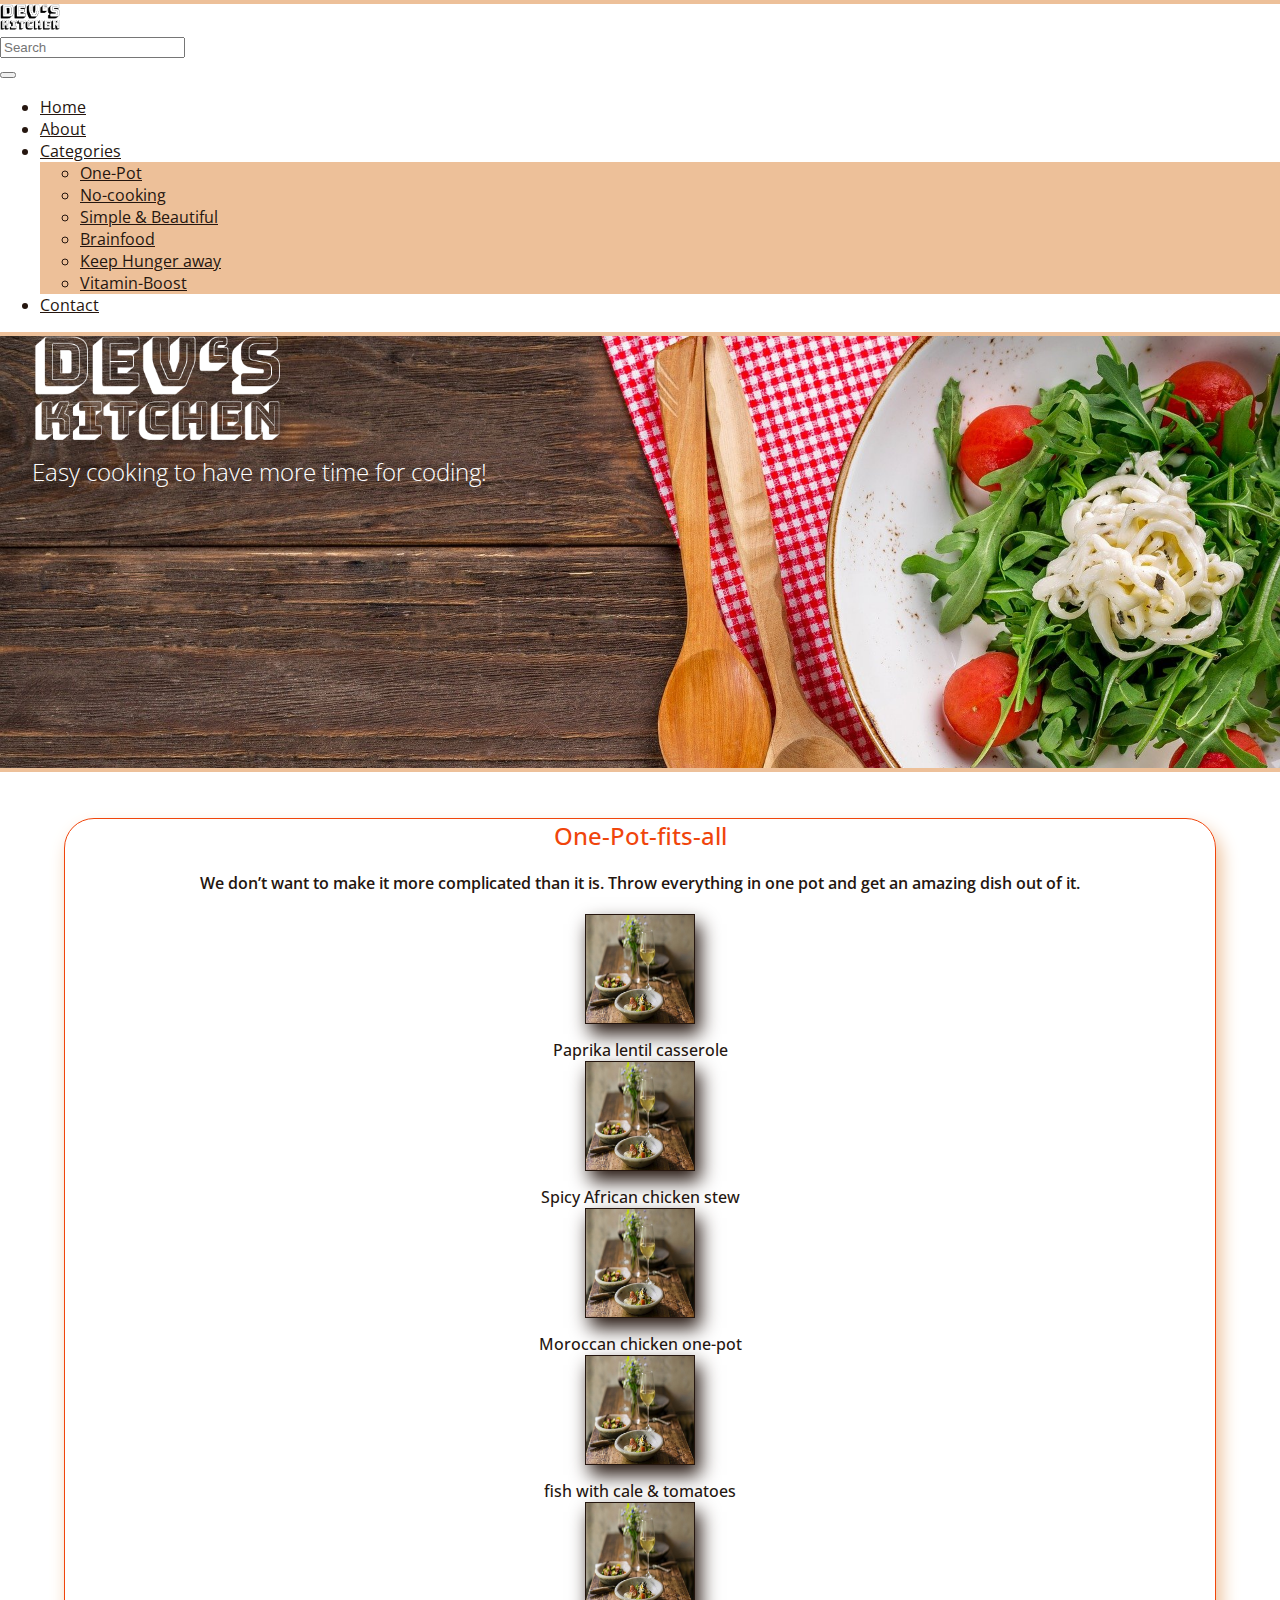
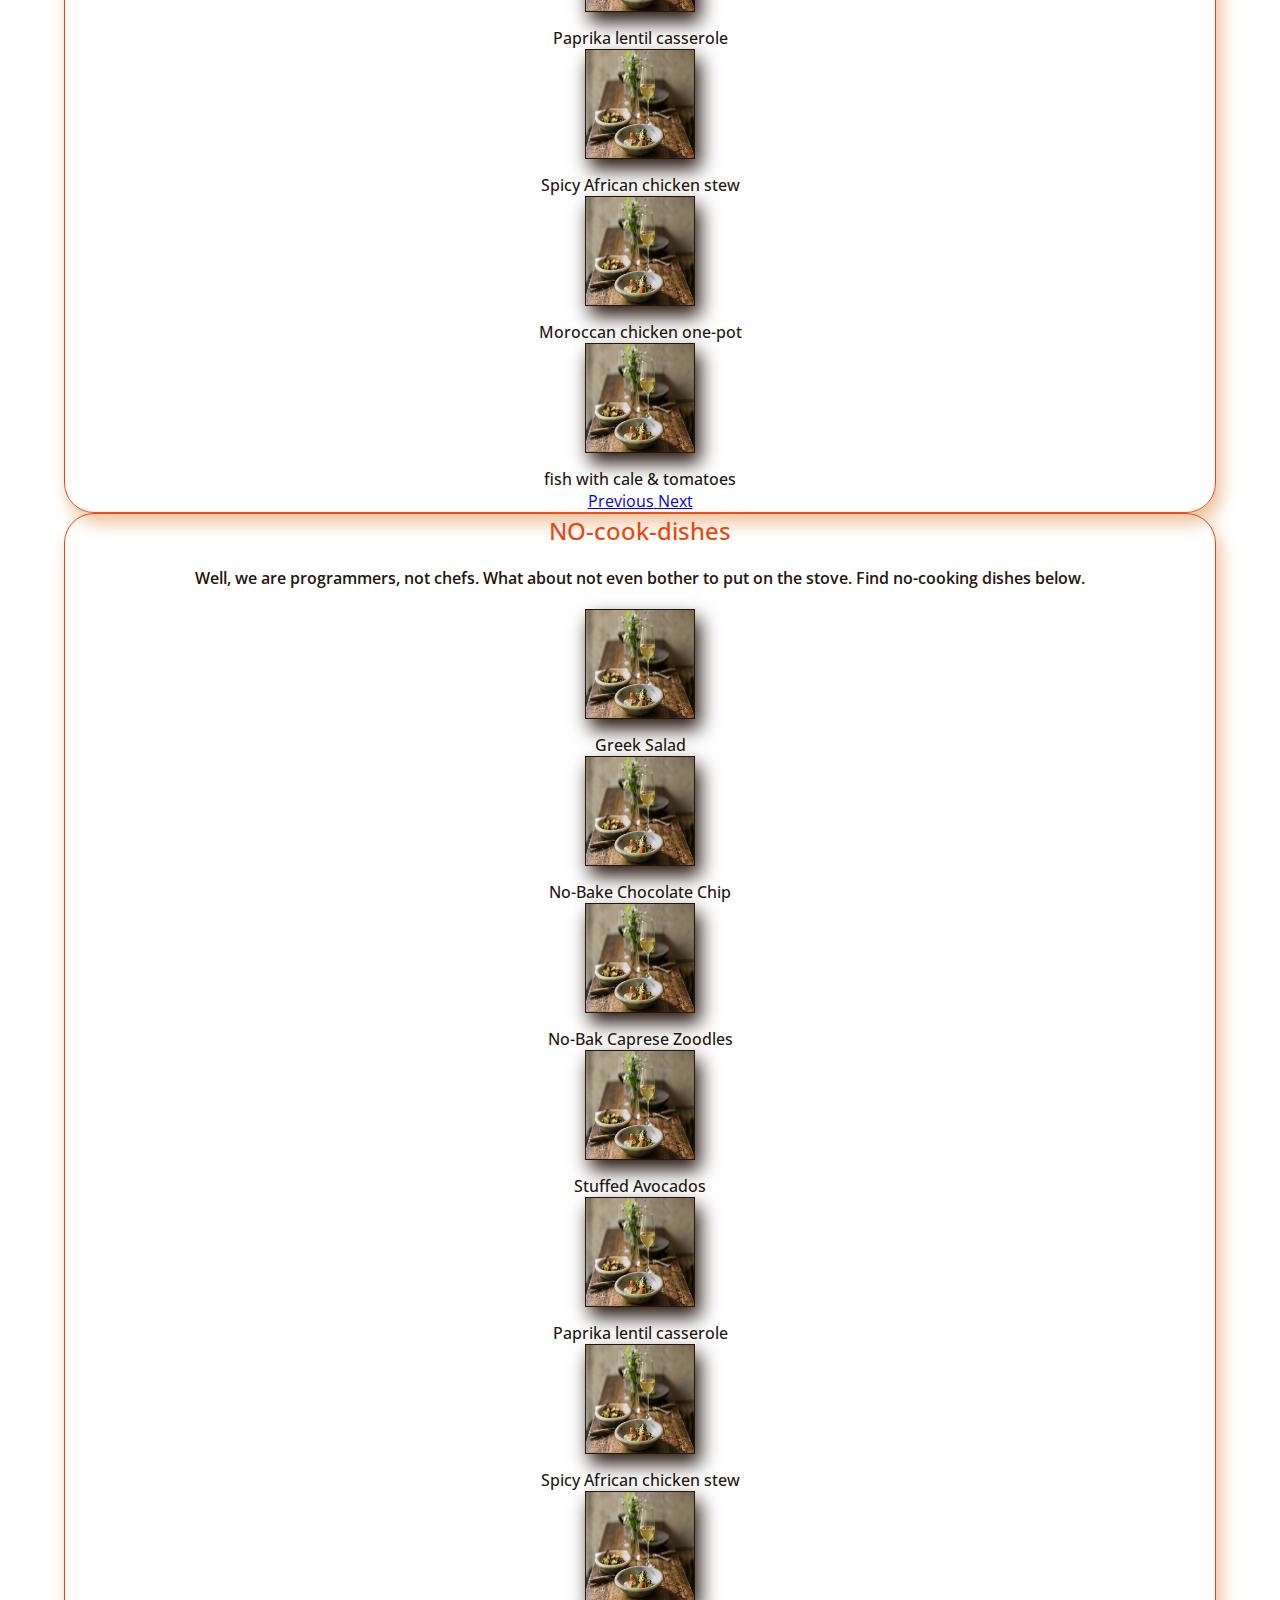
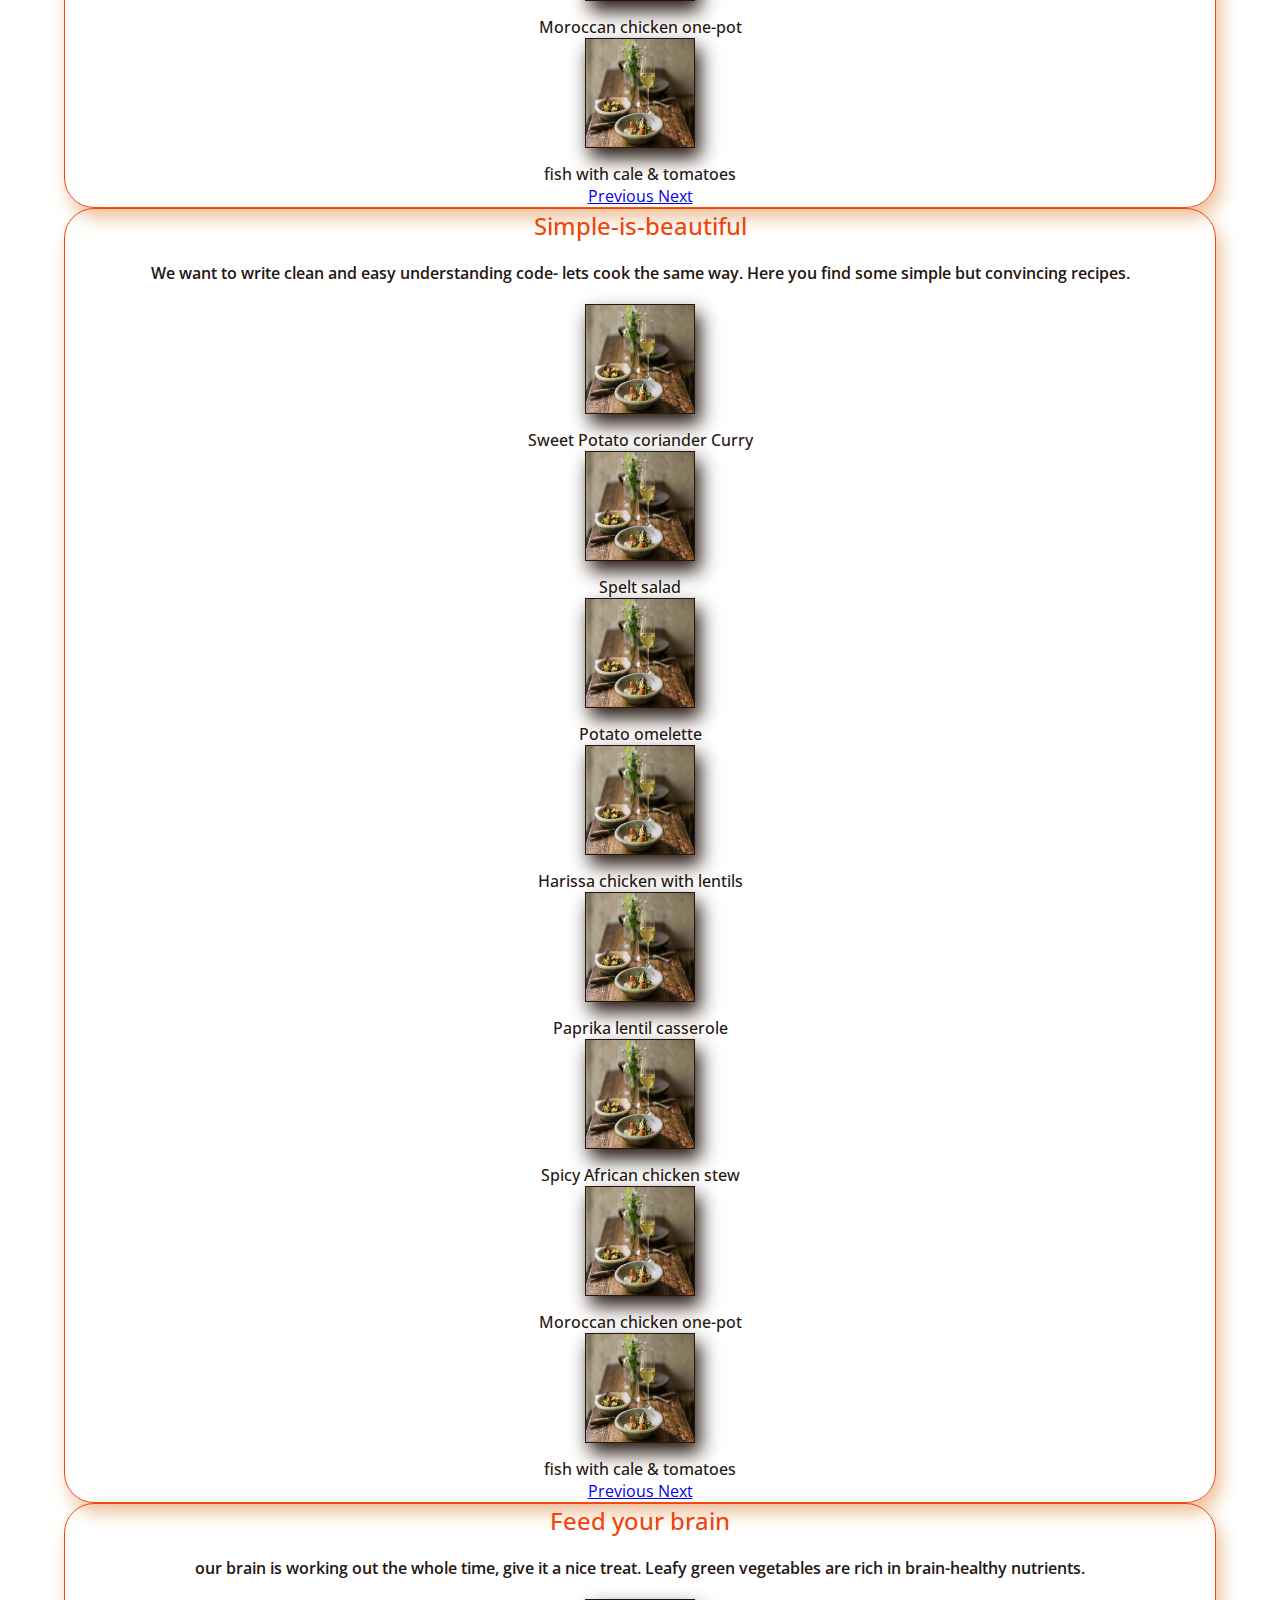
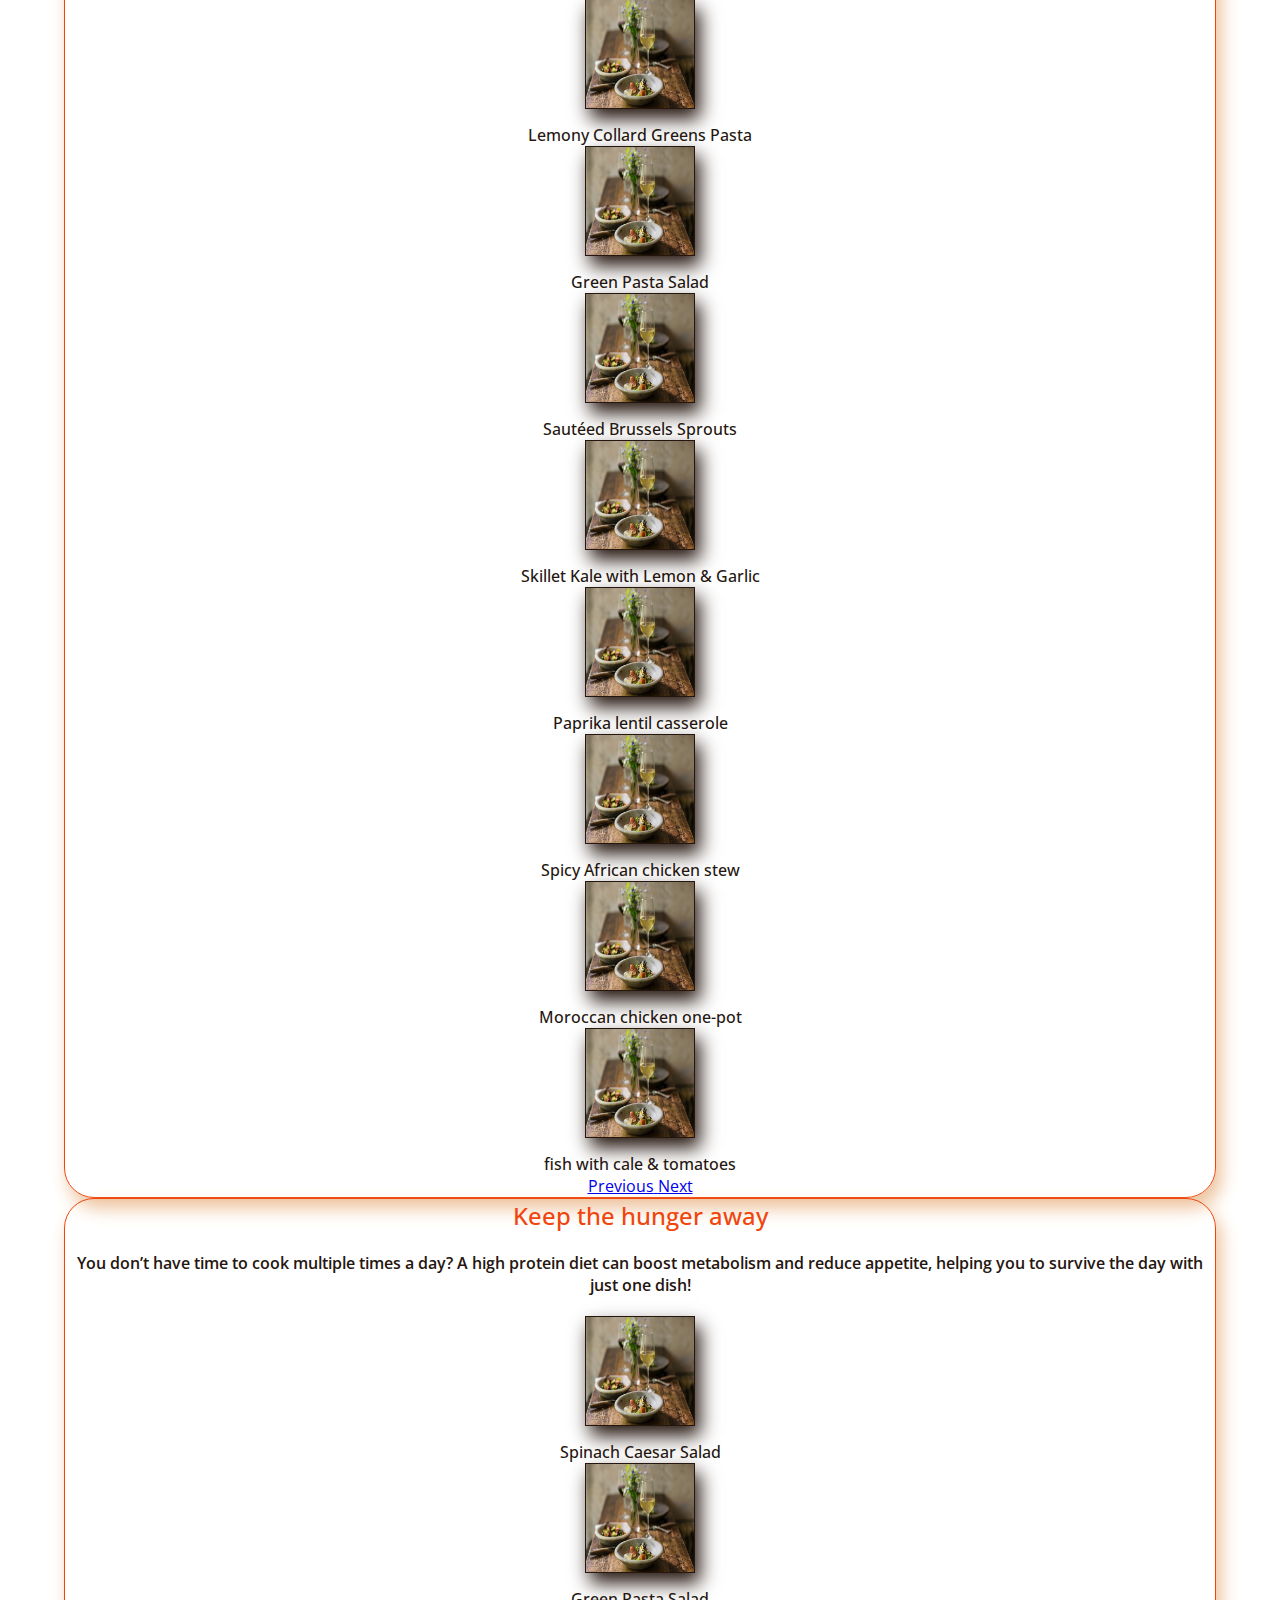
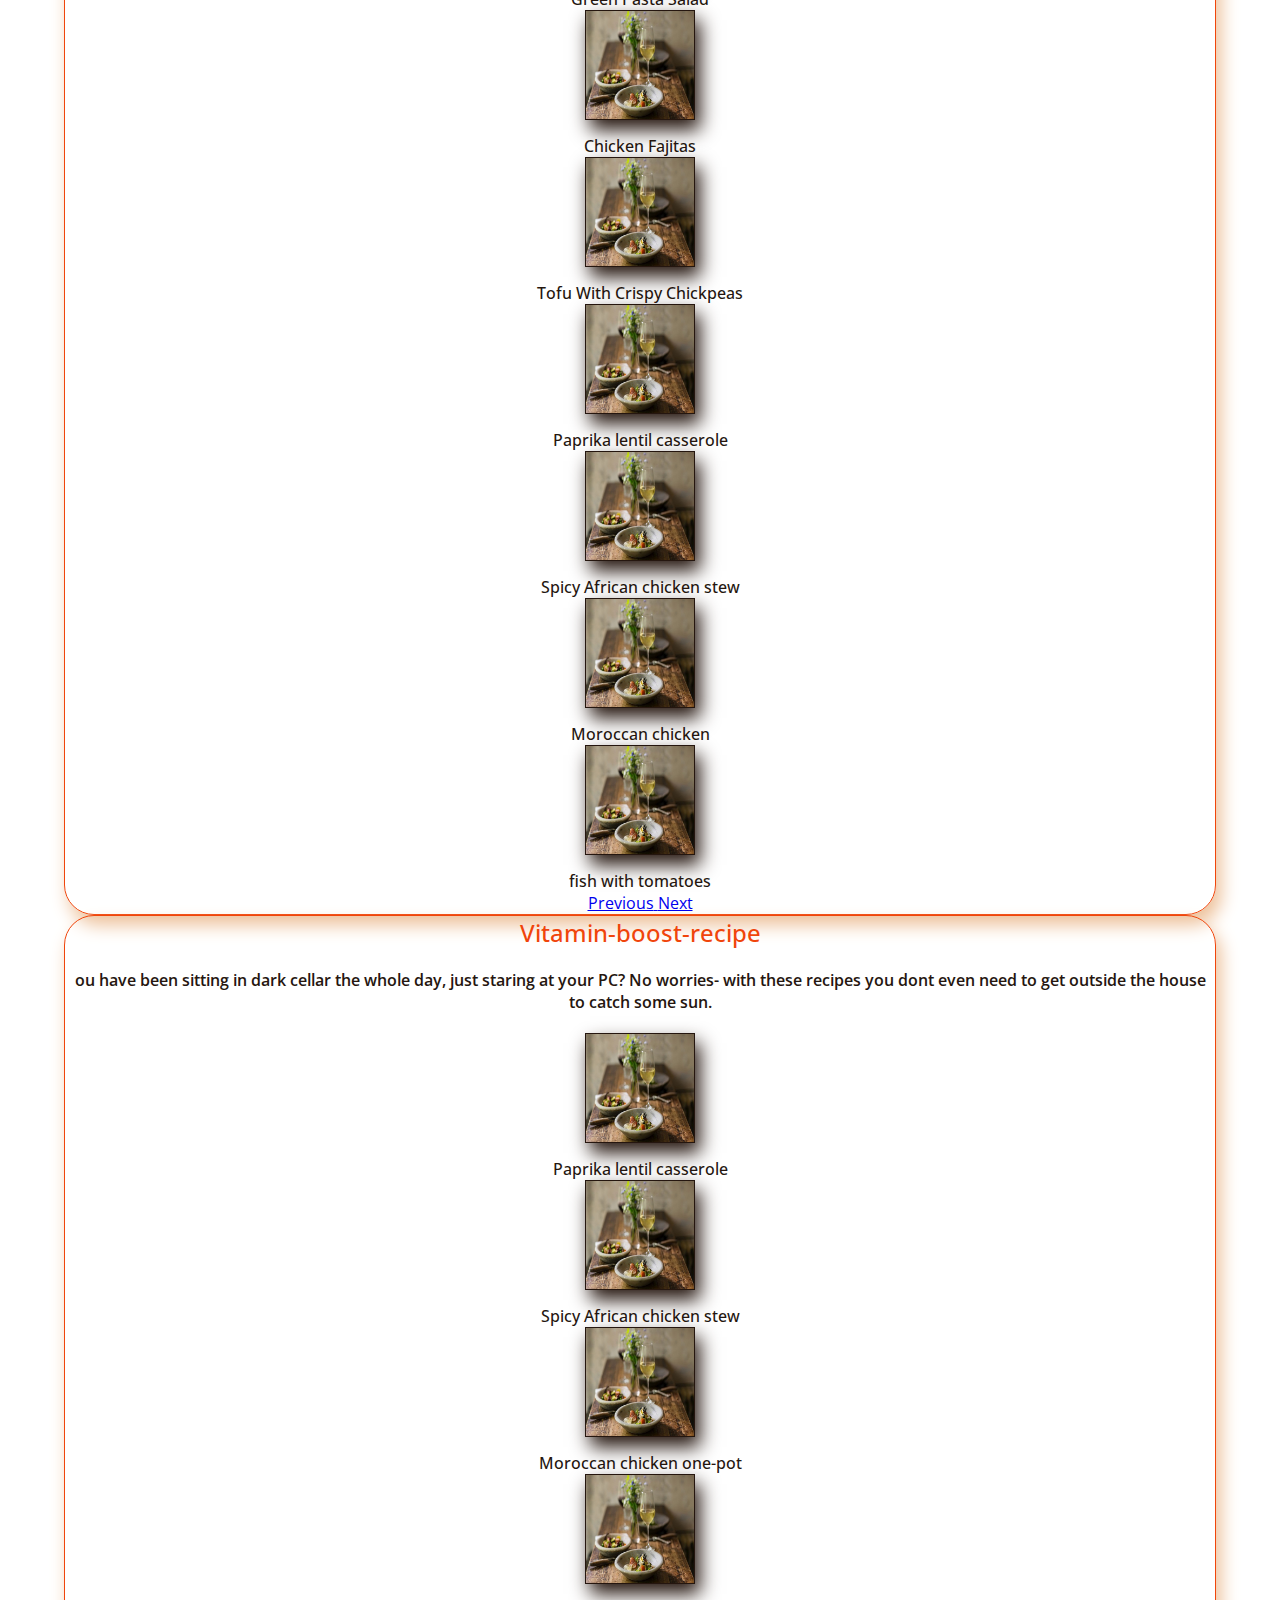
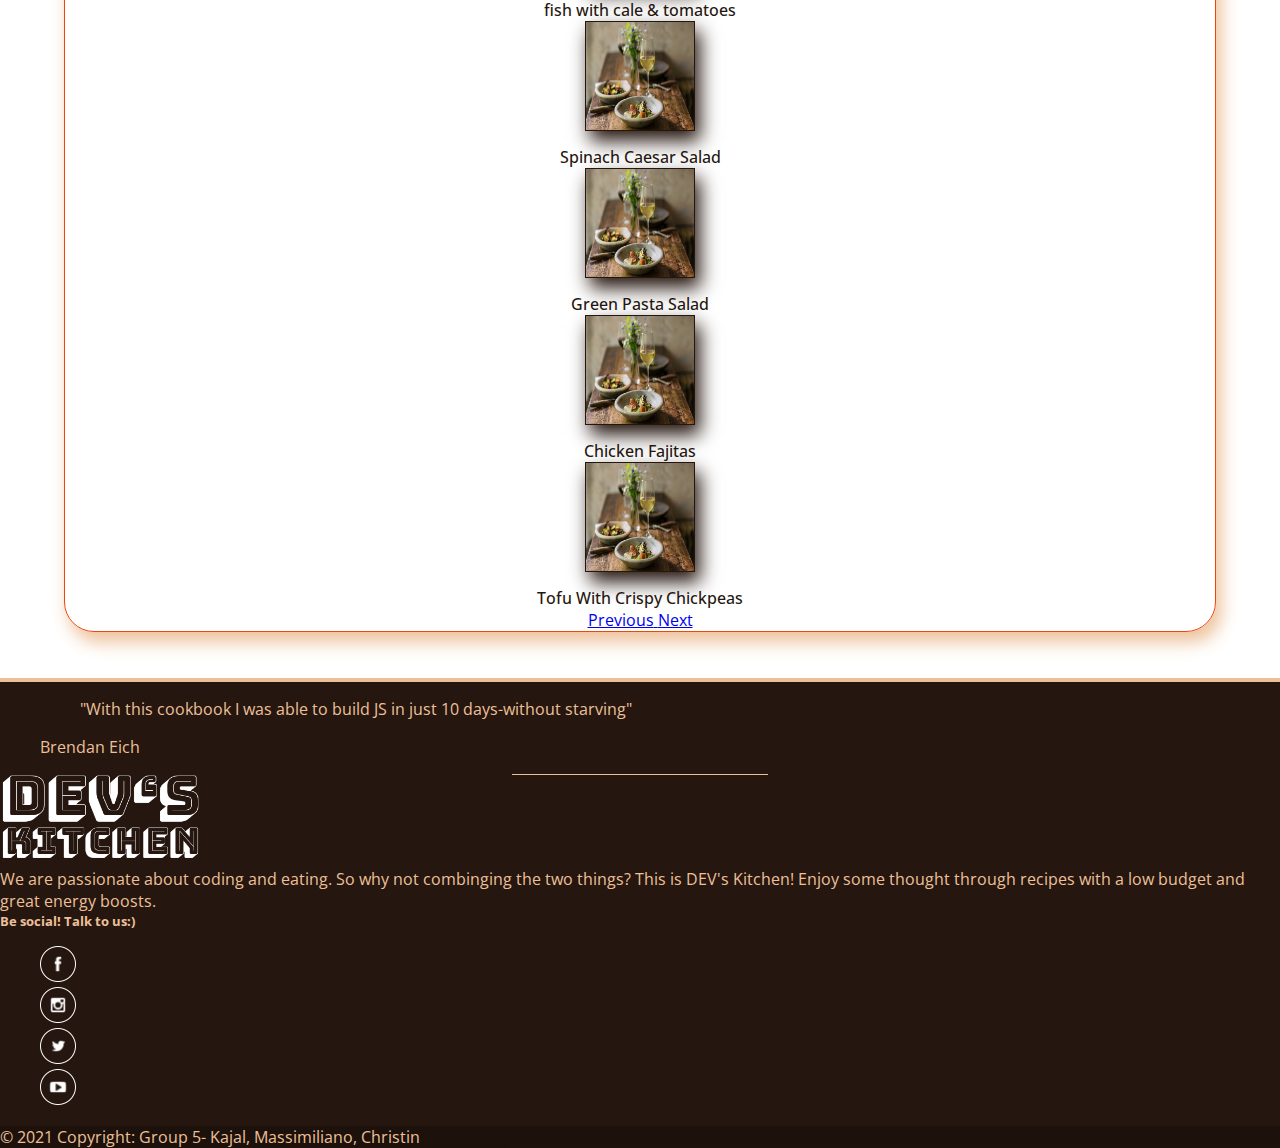
==== index.html @ 637565a8 "improve footer,linked category" ====
<!DOCTYPE html>
<html lang="en">

<head>
  <meta charset="UTF-8" />
  <meta name="viewport" content="width=device-width, initial-scale=1.0, maximum-scale=1.0" />
  <link rel="icon" href="./favicon.ico" />
  <!-- Google font -->
  <link rel="preconnect" href="https://fonts.gstatic.com" />
  <link href="https://fonts.googleapis.com/css2?family=Open+Sans:ital,wght@0,300;0,700;1,400&display=swap"
    rel="stylesheet" />
  <!-- Bootstrap -->
  <link href="https://cdn.jsdelivr.net/npm/bootstrap@5.0.0-beta1/dist/css/bootstrap.min.css" rel="stylesheet"
    integrity="sha384-giJF6kkoqNQ00vy+HMDP7azOuL0xtbfIcaT9wjKHr8RbDVddVHyTfAAsrekwKmP1" crossorigin="anonymous" />
  <link rel="stylesheet" href="style/index.css" />
  <title>Cookbook</title>
</head>

<body>
  <div class="container-fluid g-0">
    <!-- Header-->
    <header>
      <div class="divider"></div>
      <!-- Logo-->

      <nav class="navbar navbar-expand-lg navbar-color d-flex justify-content-between">
        <a class="navbar-brand ms-3" href="#">
          <img src="./img/dev_s_kitchen.png" alt="Logo">
        </a>
        <!-- Searchbar-->
        <form class="d-flex form-width">
          <input class="form-control me-2" type="search" placeholder="Search" aria-label="Search">
        </form>
        <!-- burger menu-->
        <button class="navbar-toggler bg-light" type="button" data-bs-toggle="collapse" data-bs-target="#navbarSupportedContent"
          aria-controls="navbarSupportedContent" aria-expanded="false" aria-label="Toggle navigation">
          <span class="navbar-toggler-icon"></span>
        </button>
        <!-- collapse menu-->
        <div class="collapse navbar-collapse ms-3 nav-justified" id="navbarSupportedContent">
          <ul class="navbar-nav me-auto mb-2 mb-lg-0">
            <li class="nav-item">
              <a class="nav-link active" aria-current="page" href="#">Home</a>
            </li>
            <li class="nav-item">
              <a class="nav-link" href="#">About</a>
            </li>
            <li class="nav-item dropdown">
              <a class="nav-link dropdown-toggle" href="#" id="navbarDropdown" role="button" data-bs-toggle="dropdown"
                aria-expanded="false">
                Categories
              </a>
              <ul class="dropdown-menu" aria-labelledby="navbarDropdown">
                <li><a class="dropdown-item" href="#one-pot">One-Pot</a></li>
                <li><a class="dropdown-item" href="#no-cooking">No-cooking</a></li>
                <li><a class="dropdown-item" href="#simple">Simple & Beautiful</a></li>
                <li><a class="dropdown-item" href="#brainfood">Brainfood</a></li>
                <li><a class="dropdown-item" href="#keephunger">Keep Hunger away</a></li>
                <li><a class="dropdown-item" href="#vitamin">Vitamin-Boost</a></li>
              </ul>
            </li>
            <li class="nav-item">
              <a class="nav-link" href="#">Contact</a>
            </li>
          </ul>
      </nav>


      <div class="divider"></div>
      <!-- Banner-->
      <div class="row banner">
        <div class="col-12">
          <div class="banner-text">
            <h1><img src="./img/DEVsKitchen_white.png" class="mb-3" alt="Logo"></h1>
            <h2>Easy cooking to have more time for coding!</h2>
          </div>
        </div>
      </div>
    </header>
    <div class="divider"></div>

    <!-- main container -->
    <main class="main-container">
      <div class="row gy-4">
        <!-- cetogory One-Pot-fits-all START-->
        <div class="col-lg-4 col-md-6 col-sm-12" >
          <div class="category-container p-3">
            <div class="category-content" id="no-cooking">
              <h2>One-Pot-fits-all</h2>
              <p>
                We don’t want to make it more complicated than it is. Throw everything in one pot and get an amazing
                dish out of it.

              </p>
            </div>
            <div id="carouselExampleDark" class="carousel slide" data-bs-ride="carousel" data-bs-interval="false">
              <div class="carousel-inner">
                <div class="carousel-item active">
                  <div class="recipe-container">
                    <div class="row justify-content-center">
                      <div class="recipe-item col-4 my-3">
                        <a href="recipe-page.html"><img src="img/salad.jpg" class="rounded-circle" alt="salad" /></a>
                        <p>Paprika lentil casserole</p>
                      </div>
                      <div class="recipe-item col-4 my-3">
                        <a href="recipe-page.html"><img src="img/salad.jpg" class="rounded-circle" alt="salad" /></a>
                        <p>Spicy African chicken stew</p>
                      </div>
                    </div>
                    <div class="row justify-content-center">
                      <div class="recipe-item col-4 my-3">
                        <a href="recipe-page.html"><img src="img/salad.jpg" class="rounded-circle" alt="salad" /></a>
                        <p>Moroccan chicken one-pot</p>
                      </div>
                      <div class="recipe-item col-4 my-3">
                        <a href="recipe-page.html"><img src="img/salad.jpg" class="rounded-circle" alt="salad" /></a>
                        <p>fish with cale & tomatoes</p>

                      </div>
                    </div>
                  </div>
                </div>
                <div class="carousel-item">
                  <div class="recipe-container">
                    <div class="row justify-content-center">
                      <div class="recipe-item col-4 my-3">
                        <a href="recipe-page.html"><img src="img/salad.jpg" class="rounded-circle" alt="salad" /></a>
                        <p>Paprika lentil casserole</p>
                      </div>
                      <div class="recipe-item col-4 my-3">
                        <a href="recipe-page.html"><img src="img/salad.jpg" class="rounded-circle" alt="salad" /></a>
                        <p>Spicy African chicken stew</p>
                      </div>
                    </div>
                    <div class="row justify-content-center">
                      <div class="recipe-item col-4 my-3">
                        <a href="recipe-page.html"><img src="img/salad.jpg" class="rounded-circle" alt="salad" /></a>
                        <p>Moroccan chicken one-pot</p>
                      </div>
                      <div class="recipe-item col-4 my-3">
                        <a href="recipe-page.html"><img src="img/salad.jpg" class="rounded-circle" alt="salad" /></a>
                        <p>fish with cale & tomatoes</p>

                      </div>
                    </div>
                  </div>
                </div>

              </div>
              <a class="carousel-control-prev" href="#carouselExampleDark" role="button" data-bs-slide="prev">
                <span class="carousel-control-prev-icon" aria-hidden="true"></span>
                <span class="visually-hidden">Previous</span>
              </a>
              <a class="carousel-control-next" href="#carouselExampleDark" role="button" data-bs-slide="next">
                <span class="carousel-control-next-icon" aria-hidden="true"></span>
                <span class="visually-hidden">Next</span>
              </a>
            </div>
          </div>
        </div>
        <!-- cetogory END -->

        <!-- cetogory NO-cook-dishes START-->
        <div class="col-lg-4 col-md-6 col-sm-12">
          <div class="category-container p-3">
            <div class="category-content" id="no-cooking">
              <h2>NO-cook-dishes</h2>
              <p>
                Well, we are programmers, not chefs. What about not even bother to put on the stove. Find no-cooking dishes below.

              </p>
            </div>
            <div id="carouselExampleDark2" class="carousel slide" data-bs-ride="carousel" data-bs-interval="false">
              <div class="carousel-inner">
                <div class="carousel-item active">
                  <div class="recipe-container">
                    <div class="row justify-content-center">
                      <div class="recipe-item col-4 my-3">
                        <a href="recipe-page.html"><img src="img/salad.jpg" class="rounded-circle" alt="salad" /></a>
                        <p>Greek Salad</p>
                      </div>
                      <div class="recipe-item col-4 my-3">
                        <a href="recipe-page.html"><img src="img/salad.jpg" class="rounded-circle" alt="salad" /></a>
                        <p> No-Bake Chocolate Chip</p>
                      </div>
                    </div>
                    <div class="row justify-content-center">
                      <div class="recipe-item col-4 my-3">
                        <a href="recipe-page.html"><img src="img/salad.jpg" class="rounded-circle" alt="salad" /></a>
                        <p>No-Bak  Caprese Zoodles</p>
                      </div>
                      <div class="recipe-item col-4 my-3">
                        <a href="recipe-page.html"><img src="img/salad.jpg" class="rounded-circle" alt="salad" /></a>
                        <p>Stuffed Avocados</p>
                      </div>
                    </div>
                  </div>
                </div>
                <div class="carousel-item">
                  <div class="recipe-container">
                    <div class="row justify-content-center">
                      <div class="recipe-item col-4 my-3">
                        <a href="recipe-page.html"><img src="img/salad.jpg" class="rounded-circle" alt="salad" /></a>
                        <p>Paprika lentil casserole</p>
                      </div>
                      <div class="recipe-item col-4 my-3">
                        <a href="recipe-page.html"><img src="img/salad.jpg" class="rounded-circle" alt="salad" /></a>
                        <p>Spicy African chicken stew</p>
                      </div>
                    </div>
                    <div class="row justify-content-center">
                      <div class="recipe-item col-4 my-3">
                        <a href="recipe-page.html"><img src="img/salad.jpg" class="rounded-circle" alt="salad" /></a>
                        <p>Moroccan chicken one-pot</p>
                      </div>
                      <div class="recipe-item col-4 my-3">
                        <a href="recipe-page.html"><img src="img/salad.jpg" class="rounded-circle" alt="salad" /></a>
                        <p>fish with cale & tomatoes</p>
                      </div>
                    </div>
                  </div>
                </div>

              </div>
              <a class="carousel-control-prev" href="#carouselExampleDark2" role="button" data-bs-slide="prev">
                <span class="carousel-control-prev-icon" aria-hidden="true"></span>
                <span class="visually-hidden">Previous</span>
              </a>
              <a class="carousel-control-next" href="#carouselExampleDark2" role="button" data-bs-slide="next">
                <span class="carousel-control-next-icon" aria-hidden="true"></span>
                <span class="visually-hidden">Next</span>
              </a>
            </div>
          </div>
        </div>
        <!-- cetogory END -->

        <!-- cetogory Simple-is-beautiful START -->
        <div class="col-lg-4 col-md-6 col-sm-12">
          <div class="category-container p-3">
            <div class="category-content" id="simple">
              <h2>Simple-is-beautiful</h2>
              <p>
                We want to write clean and easy understanding code- lets cook the same way. Here you find some simple but convincing recipes.
              </p>
            </div>
            <div id="carouselExampleDark3" class="carousel slide" data-bs-ride="carousel" data-bs-interval="false">
              <div class="carousel-inner">
                <div class="carousel-item active">
                  <div class="recipe-container">
                    <div class="row justify-content-center">
                      <div class="recipe-item col-4 my-3">
                        <a href="recipe-page.html"><img src="img/salad.jpg" class="rounded-circle" alt="salad" /></a>
                        <p>Sweet Potato coriander Curry</p>
                      </div>
                      <div class="recipe-item col-4 my-3">
                        <a href="recipe-page.html"><img src="img/salad.jpg" class="rounded-circle" alt="salad" /></a>
                        <p>Spelt salad</p>
                      </div>
                    </div>
                    <div class="row justify-content-center">
                      <div class="recipe-item col-4 my-3">
                        <a href="recipe-page.html"><img src="img/salad.jpg" class="rounded-circle" alt="salad" /></a>
                        <p>Potato omelette</p>
                      </div>
                      <div class="recipe-item col-4 my-3">
                        <a href="recipe-page.html"><img src="img/salad.jpg" class="rounded-circle" alt="salad" /></a>
                        <p>Harissa chicken with lentils</p>
                      </div>
                    </div>
                  </div>
                </div>
                <div class="carousel-item">
                  <div class="recipe-container">
                    <div class="row justify-content-center">
                      <div class="recipe-item col-4 my-3">
                        <a href="recipe-page.html"><img src="img/salad.jpg" class="rounded-circle" alt="salad" /></a>
                        <p>Paprika lentil casserole</p>
                      </div>
                      <div class="recipe-item col-4 my-3">
                        <a href="recipe-page.html"><img src="img/salad.jpg" class="rounded-circle" alt="salad" /></a>
                        <p>Spicy African chicken stew</p>
                      </div>
                    </div>
                    <div class="row justify-content-center">
                      <div class="recipe-item col-4 my-3">
                        <a href="recipe-page.html"><img src="img/salad.jpg" class="rounded-circle" alt="salad" /></a>
                        <p>Moroccan chicken one-pot</p>
                      </div>
                      <div class="recipe-item col-4 my-3">
                        <a href="recipe-page.html"><img src="img/salad.jpg" class="rounded-circle" alt="salad" /></a>
                        <p>fish with cale & tomatoes</p>
                      </div>
                    </div>
                  </div>
                </div>
                
              </div>
              <a class="carousel-control-prev" href="#carouselExampleDark3" role="button" data-bs-slide="prev">
                <span class="carousel-control-prev-icon" aria-hidden="true"></span>
                <span class="visually-hidden">Previous</span>
              </a>
              <a class="carousel-control-next" href="#carouselExampleDark3" role="button" data-bs-slide="next">
                <span class="carousel-control-next-icon" aria-hidden="true"></span>
                <span class="visually-hidden">Next</span>
              </a>
            </div>
          </div>
        </div>
        <!-- cetogory END -->

        <!-- cetogory Feed your brain START -->
        <div class="col-lg-4 col-md-6 col-sm-12">
          <div class="category-container p-3">
            <div class="category-content" id="brainfood">
              <h2>Feed your brain</h2>
              <p>
                our brain is working out the whole time, give it a nice treat. Leafy green vegetables are rich in brain-healthy nutrients.
              </p>
            </div>
            <div id="carouselExampleDark4" class="carousel slide" data-bs-ride="carousel" data-bs-interval="false">
              <div class="carousel-inner">
                <div class="carousel-item active">
                  <div class="recipe-container">
                    <div class="row justify-content-center">
                      <div class="recipe-item col-4 my-3">
                        <a href="recipe-page.html"><img src="img/salad.jpg" class="rounded-circle" alt="salad" /></a>
                        <p>Lemony Collard Greens Pasta</p>
                      </div>
                      <div class="recipe-item col-4 my-3">
                        <a href="recipe-page.html"><img src="img/salad.jpg" class="rounded-circle" alt="salad" /></a>
                        <p>Green  Pasta Salad</p>
                      </div>
                    </div>
                    <div class="row justify-content-center">
                      <div class="recipe-item col-4 my-3">
                        <a href="recipe-page.html"><img src="img/salad.jpg" class="rounded-circle" alt="salad" /></a>
                        <p>Sautéed Brussels Sprouts </p>
                      </div>
                      <div class="recipe-item col-4 my-3">
                        <a href="recipe-page.html"><img src="img/salad.jpg" class="rounded-circle" alt="salad" /></a>
                        <p>Skillet Kale with Lemon & Garlic</p>
                      </div>
                    </div>
                  </div>
                </div>
                <div class="carousel-item">
                  <div class="recipe-container">
                    <div class="row justify-content-center">
                      <div class="recipe-item col-4 my-3">
                        <a href="recipe-page.html"><img src="img/salad.jpg" class="rounded-circle" alt="salad" /></a>
                        <p>Paprika lentil casserole</p>
                      </div>
                      <div class="recipe-item col-4 my-3">
                        <a href="recipe-page.html"><img src="img/salad.jpg" class="rounded-circle" alt="salad" /></a>
                        <p>Spicy African chicken stew</p>
                      </div>
                    </div>
                    <div class="row justify-content-center">
                      <div class="recipe-item col-4 my-3">
                        <a href="recipe-page.html"><img src="img/salad.jpg" class="rounded-circle" alt="salad" /></a>
                        <p>Moroccan chicken one-pot</p>
                      </div>
                      <div class="recipe-item col-4 my-3">
                        <a href="recipe-page.html"><img src="img/salad.jpg" class="rounded-circle" alt="salad" /></a>
                        <p>fish with cale & tomatoes</p>
                      </div>
                    </div>
                  </div>
                </div>
                
              </div>
              <a class="carousel-control-prev" href="#carouselExampleDark4" role="button" data-bs-slide="prev">
                <span class="carousel-control-prev-icon" aria-hidden="true"></span>
                <span class="visually-hidden">Previous</span>
              </a>
              <a class="carousel-control-next" href="#carouselExampleDark4" role="button" data-bs-slide="next">
                <span class="carousel-control-next-icon" aria-hidden="true"></span>
                <span class="visually-hidden">Next</span>
              </a>
            </div>
          </div>
        </div>
        <!-- cetogory END -->

        <!-- cetogory Keep the hunger away START -->
        <div class="col-lg-4 col-md-6 col-sm-12">
          <div class="category-container p-3">
            <div class="category-content" id="keephunger">
              <h2> Keep the hunger away</h2>
              <p>
                You don’t have time to cook multiple times a day? A high protein diet can boost metabolism and reduce appetite, helping you to survive the day with just one dish!
              </p>
            </div>
            <div id="carouselExampleDark5" class="carousel slide" data-bs-ride="carousel" data-bs-interval="false">
              <div class="carousel-inner">
                <div class="carousel-item active">
                  <div class="recipe-container">
                    <div class="row justify-content-center">
                      <div class="recipe-item col-4 my-3">
                        <a href="recipe-page.html"><img src="img/salad.jpg" class="rounded-circle" alt="salad" /></a>
                        <p>Spinach Caesar Salad</p>
                      </div>
                      <div class="recipe-item col-4 my-3">
                        <a href="recipe-page.html"><img src="img/salad.jpg" class="rounded-circle" alt="salad" /></a>
                        <p>Green Pasta Salad</p>
                      </div>
                    </div>
                    <div class="row justify-content-center">
                      <div class="recipe-item col-4 my-3">
                        <a href="recipe-page.html"><img src="img/salad.jpg" class="rounded-circle" alt="salad" /></a>
                        <p>Chicken Fajitas</p>
                      </div>
                      <div class="recipe-item col-4 my-3">
                        <a href="recipe-page.html"><img src="img/salad.jpg" class="rounded-circle" alt="salad" /></a>
                        <p>Tofu With Crispy Chickpeas</p>
                      </div>
                    </div>
                  </div>
                </div>
                <div class="carousel-item">
                  <div class="recipe-container">
                    <div class="row justify-content-center">
                      <div class="recipe-item col-4 my-3">
                        <a href="recipe-page.html"><img src="img/salad.jpg" class="rounded-circle" alt="salad" /></a>
                        <p>Paprika lentil casserole</p>
                      </div>
                      <div class="recipe-item col-4 my-3">
                        <a href="recipe-page.html"><img src="img/salad.jpg" class="rounded-circle" alt="salad" /></a>
                        <p>Spicy African chicken stew</p>
                      </div>
                    </div>
                    <div class="row justify-content-center">
                      <div class="recipe-item col-4 my-3">
                        <a href="recipe-page.html"><img src="img/salad.jpg" class="rounded-circle" alt="salad" /></a>
                        <p>Moroccan chicken</p>
                      </div>
                      <div class="recipe-item col-4 my-3">
                        <a href="recipe-page.html"><img src="img/salad.jpg" class="rounded-circle" alt="salad" /></a>
                        <p>fish with tomatoes</p>
                      </div>
                    </div>
                  </div>
                </div>
                
              </div>
              <a class="carousel-control-prev" href="#carouselExampleDark5" role="button" data-bs-slide="prev">
                <span class="carousel-control-prev-icon" aria-hidden="true"></span>
                <span class="visually-hidden">Previous</span>
              </a>
              <a class="carousel-control-next" href="#carouselExampleDark5" role="button" data-bs-slide="next">
                <span class="carousel-control-next-icon" aria-hidden="true"></span>
                <span class="visually-hidden">Next</span>
              </a>
            </div>
          </div>
        </div>
        <!-- cetogory END -->

        <!-- cetogory Keep the hunger away START -->
        <div class="col-lg-4 col-md-6 col-sm-12">
          <div class="category-container p-3">
            <div class="category-content" id="vitamin">
              <h2>Vitamin-boost-recipe</h2>
              <p>
                ou have been sitting in dark cellar the whole day, just staring at your PC? No worries- with these recipes you dont even need to get outside the house to catch some sun.
              </p>
            </div>
            <div id="carouselExampleDark6" class="carousel slide" data-bs-ride="carousel" data-bs-interval="false">
              <div class="carousel-inner">
                <div class="carousel-item active">
                  <div class="recipe-container">
                    <div class="row justify-content-center">
                      <div class="recipe-item col-4 my-3">
                        <a href="recipe-page.html"><img src="img/salad.jpg" class="rounded-circle" alt="salad" /></a>
                        <p>Paprika lentil casserole</p>
                      </div>
                      <div class="recipe-item col-4 my-3">
                        <a href="recipe-page.html"><img src="img/salad.jpg" class="rounded-circle" alt="salad" /></a>
                        <p>Spicy African chicken stew</p>
                      </div>
                    </div>
                    <div class="row justify-content-center">
                      <div class="recipe-item col-4 my-3">
                        <a href="recipe-page.html"><img src="img/salad.jpg" class="rounded-circle" alt="salad" /></a>
                        <p>Moroccan chicken one-pot</p>
                      </div>
                      <div class="recipe-item col-4 my-3">
                        <a href="recipe-page.html"><img src="img/salad.jpg" class="rounded-circle" alt="salad" /></a>
                        <p>fish with cale & tomatoes</p>
                      </div>
                    </div>
                  </div>
                </div>
                <div class="carousel-item ">
                  <div class="recipe-container">
                    <div class="row justify-content-center">
                      <div class="recipe-item col-4 my-3">
                        <a href="recipe-page.html"><img src="img/salad.jpg" class="rounded-circle" alt="salad" /></a>
                        <p>Spinach Caesar Salad</p>
                      </div>
                      <div class="recipe-item col-4 my-3">
                        <a href="recipe-page.html"><img src="img/salad.jpg" class="rounded-circle" alt="salad" /></a>
                        <p>Green Pasta Salad</p>
                      </div>
                    </div>
                    <div class="row justify-content-center">
                      <div class="recipe-item col-4 my-3">
                        <a href="recipe-page.html"><img src="img/salad.jpg" class="rounded-circle" alt="salad" /></a>
                        <p>Chicken Fajitas</p>
                      </div>
                      <div class="recipe-item col-4 my-3">
                        <a href="recipe-page.html"><img src="img/salad.jpg" class="rounded-circle" alt="salad" /></a>
                        <p>Tofu With Crispy Chickpeas</p>
                      </div>
                    </div>
                  </div>
                </div>
                
                
              </div>
              <a class="carousel-control-prev" href="#carouselExampleDark6" role="button" data-bs-slide="prev">
                <span class="carousel-control-prev-icon" aria-hidden="true"></span>
                <span class="visually-hidden">Previous</span>
              </a>
              <a class="carousel-control-next" href="#carouselExampleDark6" role="button" data-bs-slide="next">
                <span class="carousel-control-next-icon" aria-hidden="true"></span>
                <span class="visually-hidden">Next</span>
              </a>
            </div>
          </div>
        </div>
        <!-- cetogory END -->

      </div>

    </main>

    <!-- Footer -->
    <footer class="text-center text-lg-start">
      <div class="divider"></div>
      <!-- Quote figure bootstrap-->
      <figure class="text-center p-4">
        <blockquote class="blockquote">
          <p class="fst-italic ">"With this cookbook I was able to build JS in just 10 days-without starving"</p>
        </blockquote>
        <figcaption>
          Brendan Eich
        </figcaption>
      </figure>
      <div class="divider-short"></div>
      <!-- Grid container -->
      <div class="container p-5">
        <!--Grid row-->
        <div class="row">
          <!--Grid column-->
          <div class="col-lg-4 col-md-12 mb-4 mb-md-4">
            <img class="mb-4" src="./img/DEVsKitchen_white.png" width="200px" alt="">
          </div>
          <!--Grid column-->
          <!--Grid column-->
          <div class="col-lg-4 col-md-12 mb-4 mb-md-4 text-center">
              <p>
              We are passionate about coding and eating. So why not combinging the two things? This is DEV's Kitchen!
              Enjoy some thought through recipes with a low budget and great energy boosts.
            </p>
          </div>
          <!--Grid column-->
          <!--Grid column-->
          <div class="col-lg-4 col-md-12 mb-4 mb-md-0 d-flex flex-column algin-items-center align-items-lg-end">
            <h5 class="text-uppercase mb-4 social-heading">Be social! Talk to us:)</h5>
            <ul class="list-social-media mb-0 d-flex justify-content-center justify-content-lg-start p-0">
              <li>
                <a href="#!" class="text-dark me-2"> <img src="./icons/facebook.png" alt=""></a>
              </li>
              <li>
                <a href="#!" class="text-dark me-2"><img src="./icons/instagram.png" alt=""></a>
              </li>
              <li>
                <a href="#!" class="text-dark me-2"><img src="./icons/twitter.png" alt=""></a>
              </li>
              <li>
                <a href="#!" class="text-dark"><img src="./icons/youtube.png" alt=""></a>
              </li>
            </ul>
          </div>
        </div>
        <!--Grid row-->
      </div>
      <!-- Grid container -->

      <!-- Copyright -->
      <div class="text-center p-3 copyright">
        © 2021 Copyright: Group 5- Kajal, Massimiliano, Christin
      </div>
      <!-- Copyright -->
    </footer>
    <!-- Footer -->
  </div>
  <script src="https://cdn.jsdelivr.net/npm/bootstrap@5.0.0-beta1/dist/js/bootstrap.bundle.min.js"
    integrity="sha384-ygbV9kiqUc6oa4msXn9868pTtWMgiQaeYH7/t7LECLbyPA2x65Kgf80OJFdroafW"
    crossorigin="anonymous"></script>
</body>


</html>
---- style/index.css ----
@import 'category.css';
@import 'recipe-page.css';
@import 'header.css';
@import 'footer.css';

/* css resets */
body {
  margin: 0;
  padding: 0;
  text-rendering: optimizeLegibility;
  font-family: 'Open Sans', sans-serif;
  font-size: 16px;
  color: #25160f;
}

* {
  box-sizing: border-box;
}

h1,
h2,
h3,
h4,
h5,
h6,
p {
  margin: 0;
}
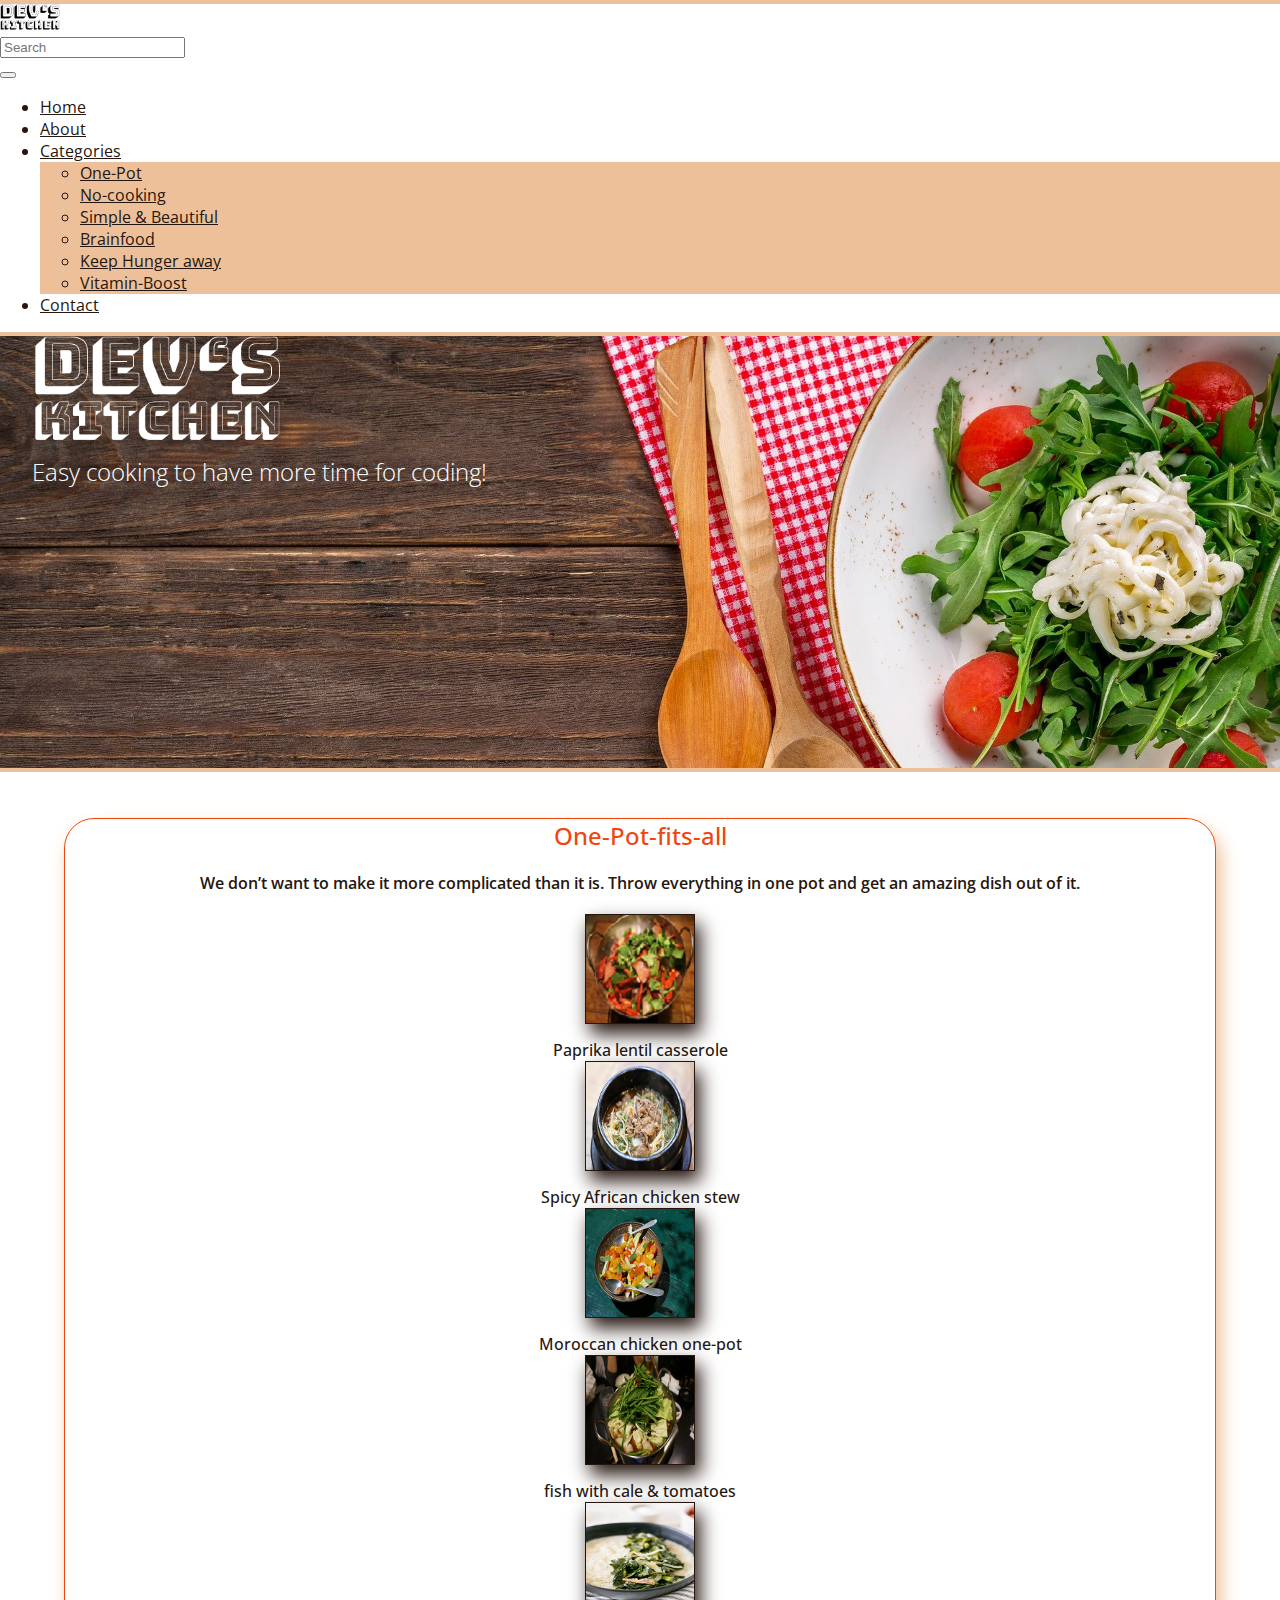
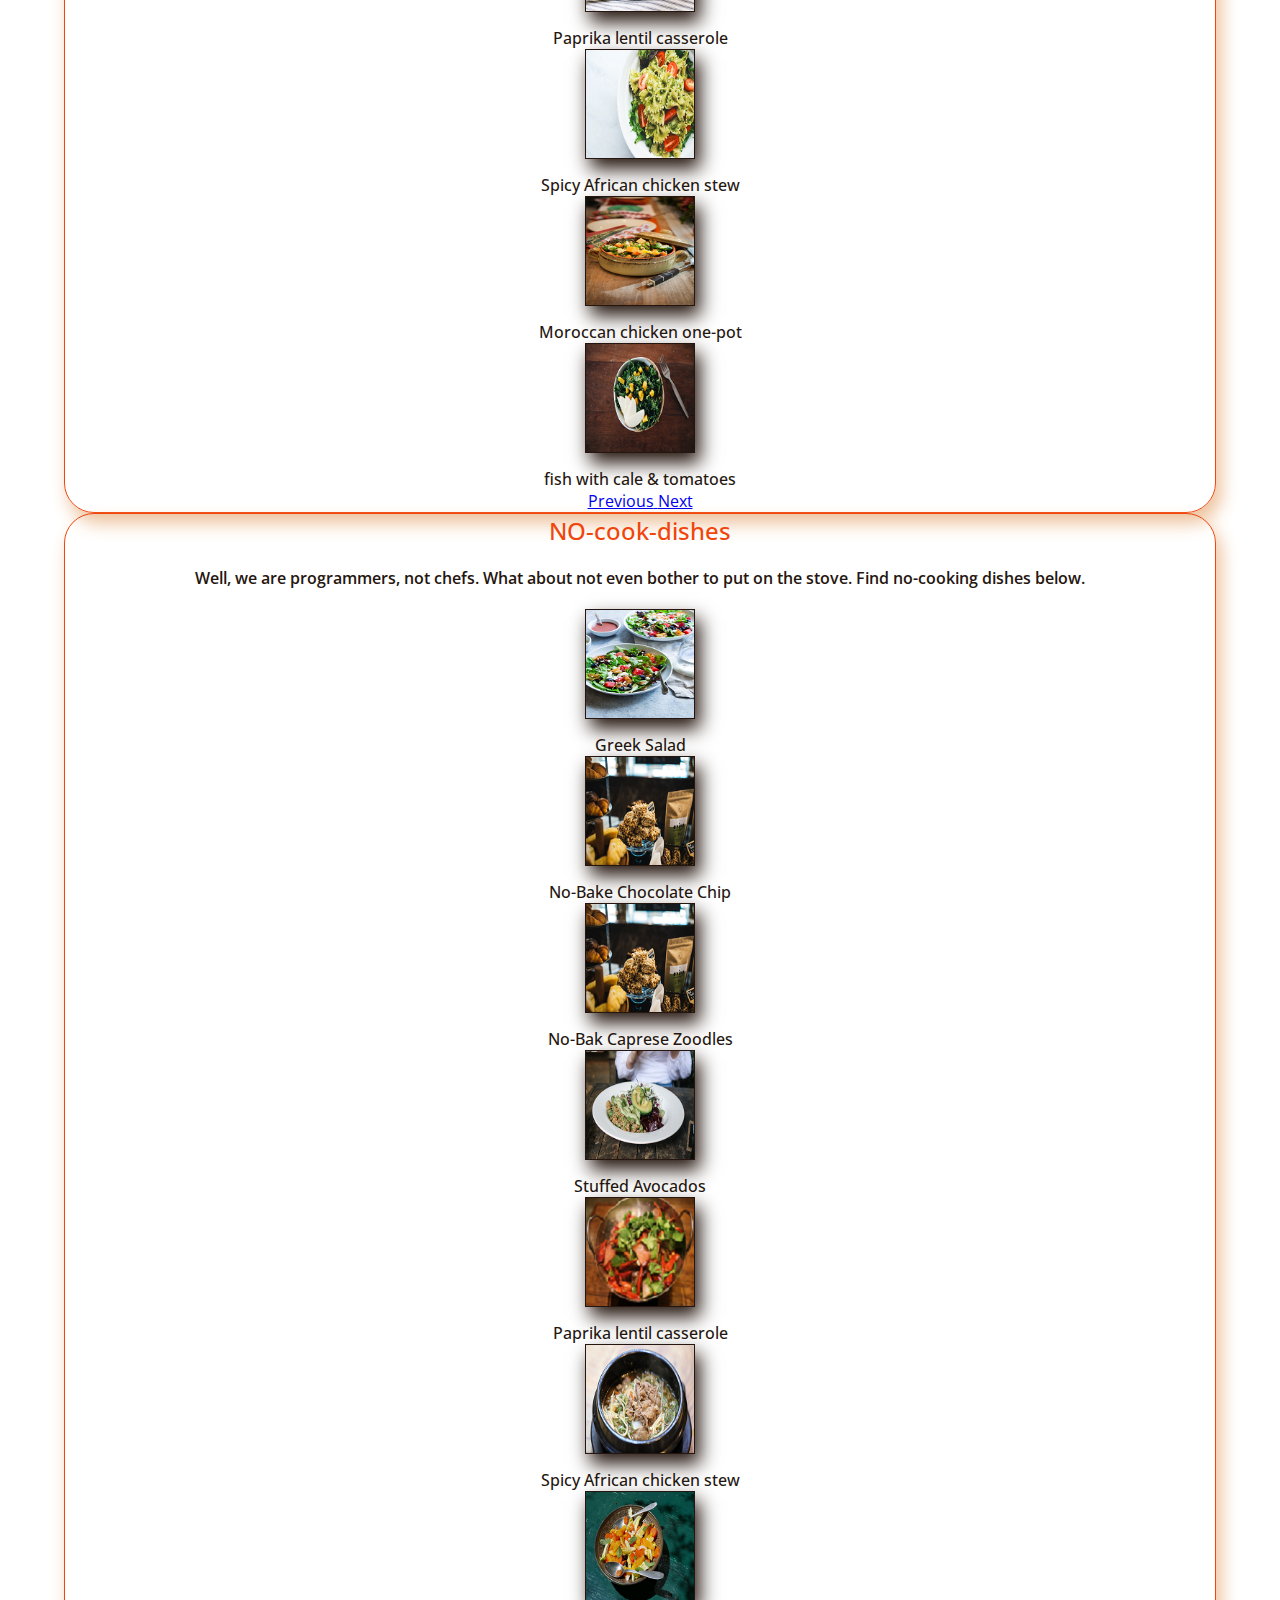
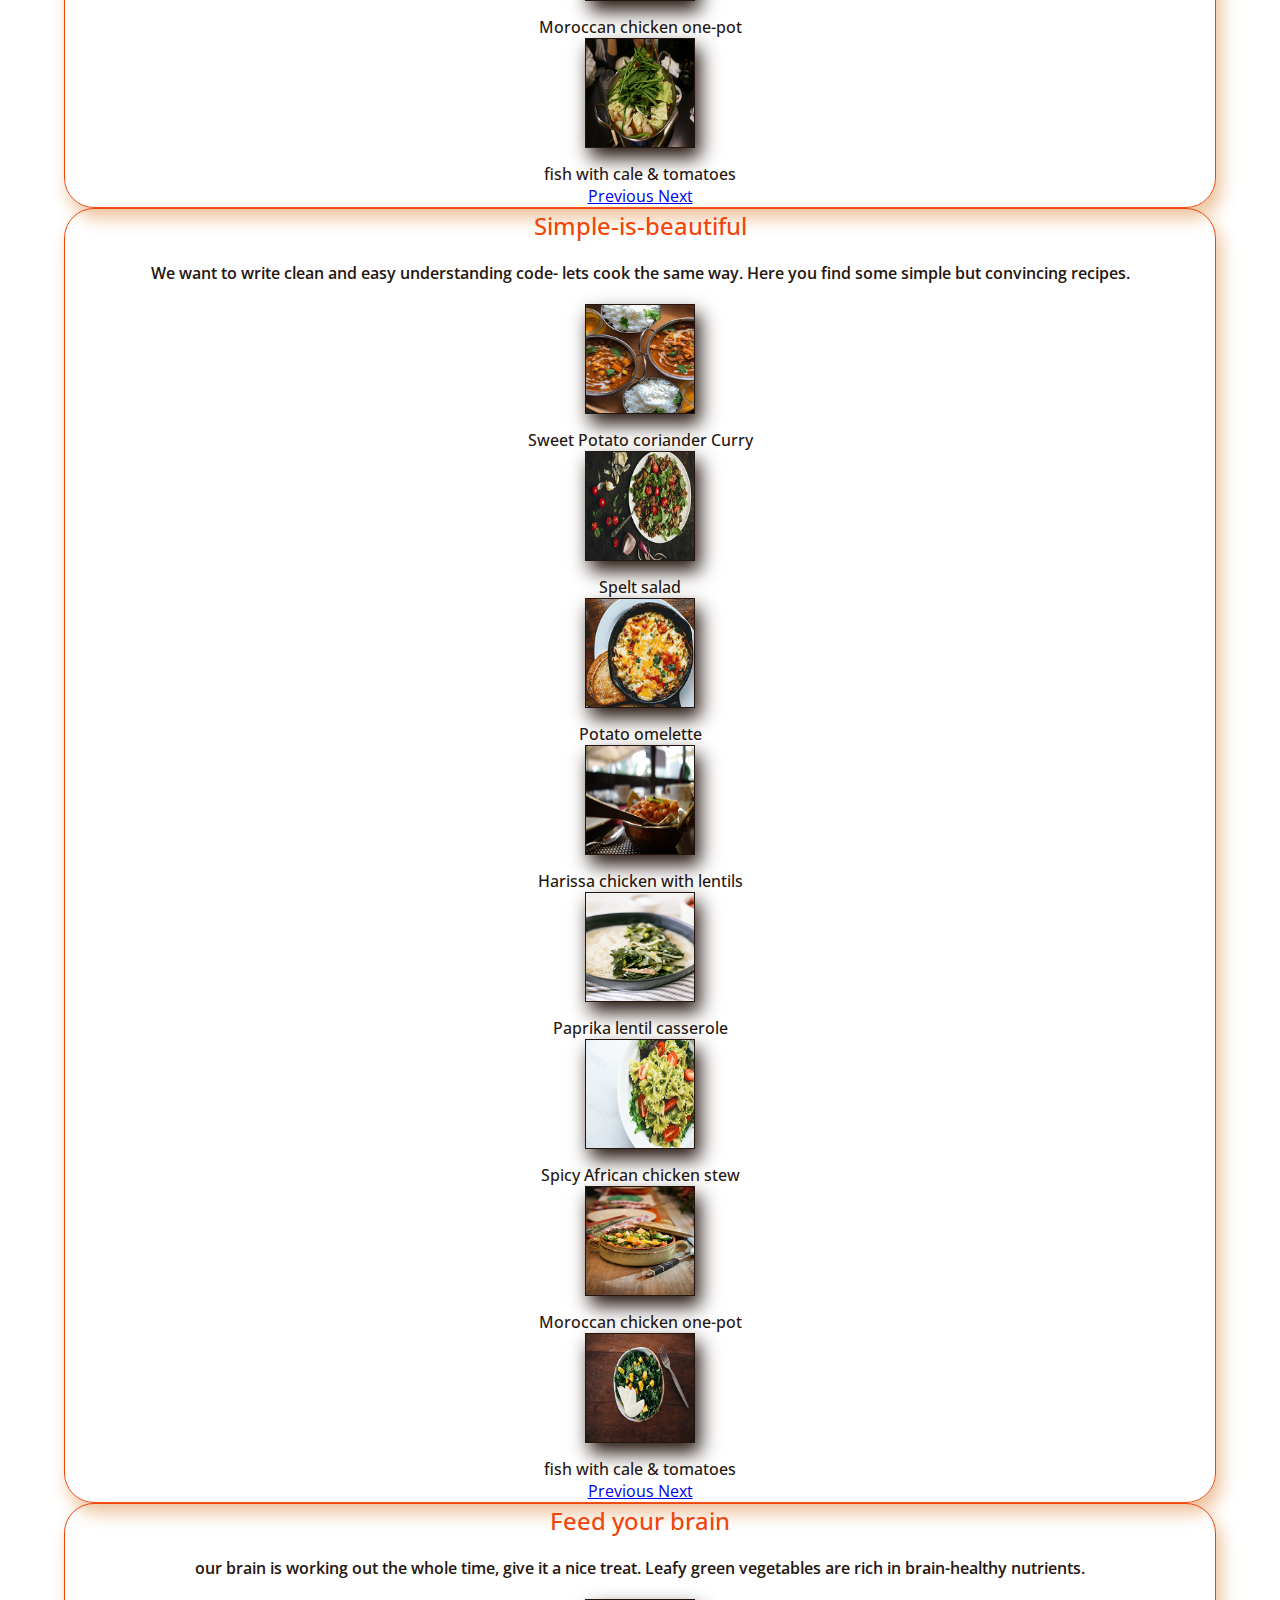
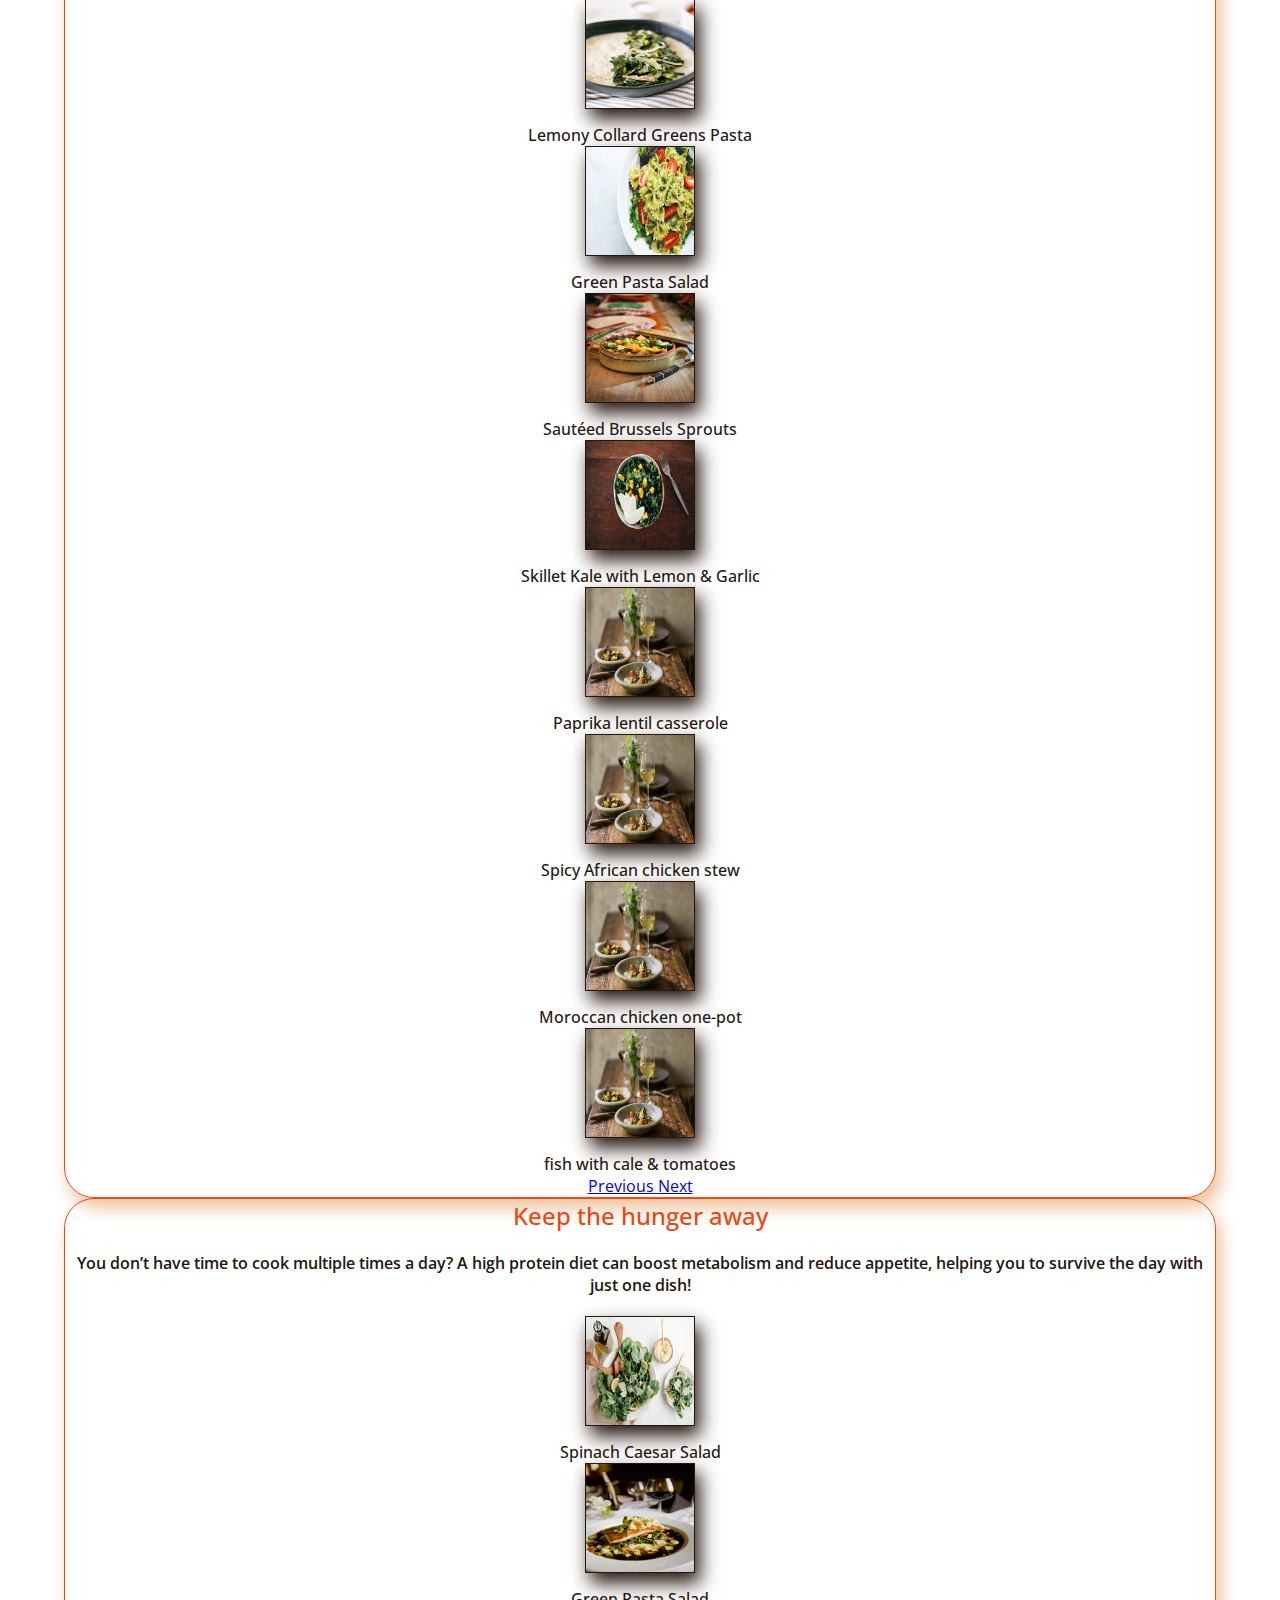
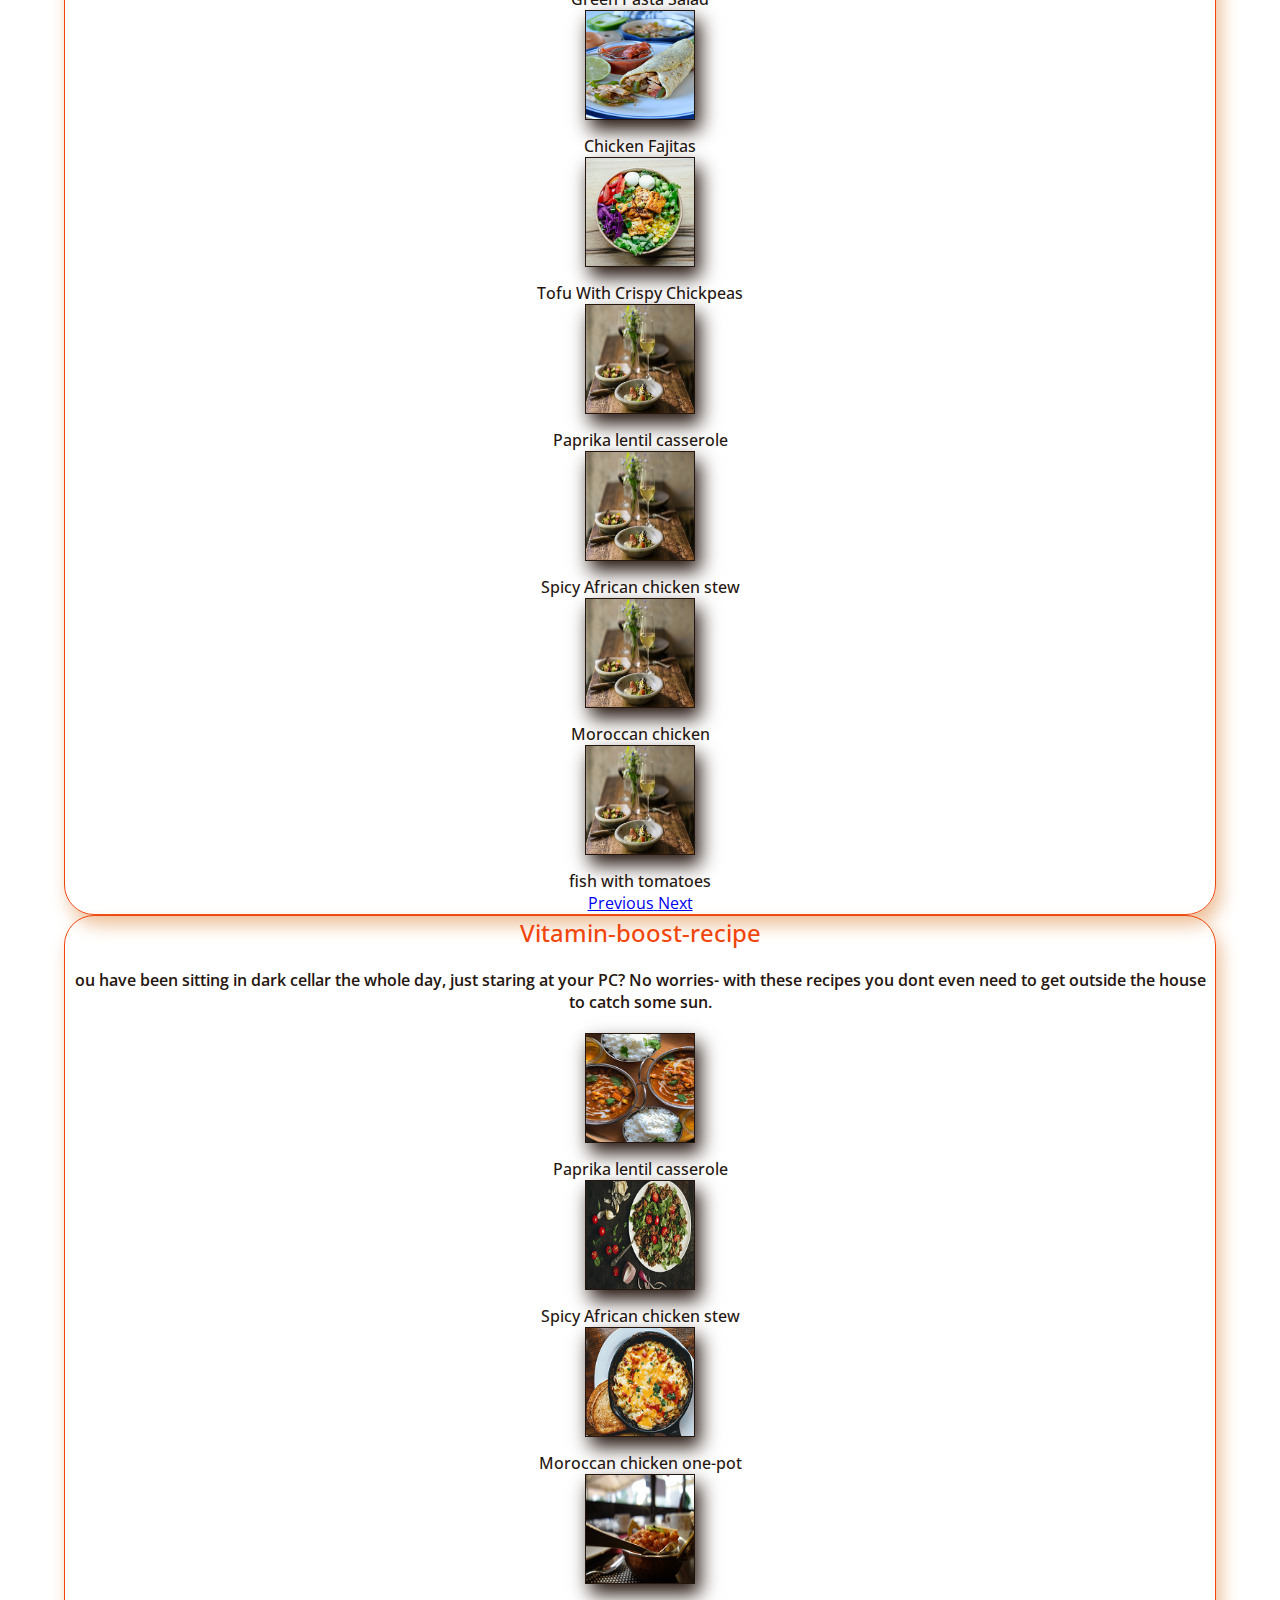
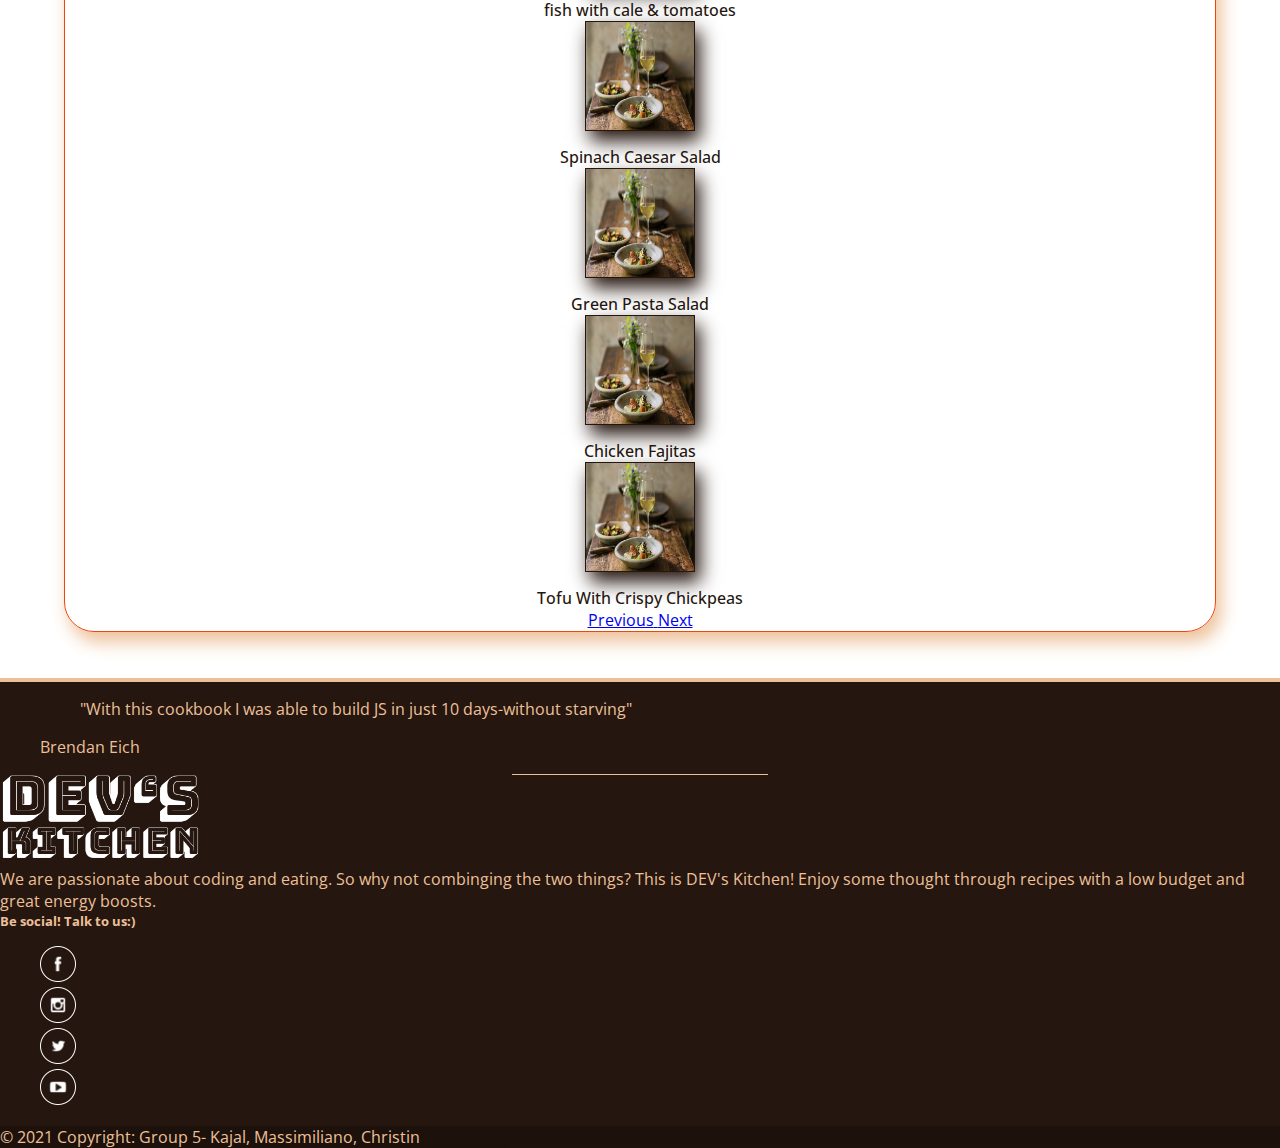
==== commit 6912dff3: "Merge pull request #15 from ChristinThoma/improve/page" ====
--- a/index.html
+++ b/index.html
@@ -24,7 +24,7 @@
       <!-- Logo-->
 
       <nav class="navbar navbar-expand-lg navbar-color d-flex justify-content-between">
-        <a class="navbar-brand ms-3" href="#">
+        <a class="navbar-brand ms-3" href="/index.html">
           <img src="./img/dev_s_kitchen.png" alt="Logo">
         </a>
         <!-- Searchbar-->
@@ -99,21 +99,21 @@
                   <div class="recipe-container">
                     <div class="row justify-content-center">
                       <div class="recipe-item col-4 my-3">
-                        <a href="recipe-page.html"><img src="img/salad.jpg" class="rounded-circle" alt="salad" /></a>
+                        <a href="recipe-page.html"><img src="img/1_2_1.png" class="rounded-circle" alt="salad" /></a>
                         <p>Paprika lentil casserole</p>
                       </div>
                       <div class="recipe-item col-4 my-3">
-                        <a href="recipe-page.html"><img src="img/salad.jpg" class="rounded-circle" alt="salad" /></a>
+                        <a href="recipe-page.html"><img src="img/1_2_2.png" class="rounded-circle" alt="salad" /></a>
                         <p>Spicy African chicken stew</p>
                       </div>
                     </div>
                     <div class="row justify-content-center">
                       <div class="recipe-item col-4 my-3">
-                        <a href="recipe-page.html"><img src="img/salad.jpg" class="rounded-circle" alt="salad" /></a>
+                        <a href="recipe-page.html"><img src="img/1_2_3.png" class="rounded-circle" alt="salad" /></a>
                         <p>Moroccan chicken one-pot</p>
                       </div>
                       <div class="recipe-item col-4 my-3">
-                        <a href="recipe-page.html"><img src="img/salad.jpg" class="rounded-circle" alt="salad" /></a>
+                        <a href="recipe-page.html"><img src="img/1_2_4.png" class="rounded-circle" alt="salad" /></a>
                         <p>fish with cale & tomatoes</p>
 
                       </div>
@@ -124,21 +124,21 @@
                   <div class="recipe-container">
                     <div class="row justify-content-center">
                       <div class="recipe-item col-4 my-3">
-                        <a href="recipe-page.html"><img src="img/salad.jpg" class="rounded-circle" alt="salad" /></a>
+                        <a href="recipe-page.html"><img src="img/4_2_1.png" class="rounded-circle" alt="salad" /></a>
                         <p>Paprika lentil casserole</p>
                       </div>
                       <div class="recipe-item col-4 my-3">
-                        <a href="recipe-page.html"><img src="img/salad.jpg" class="rounded-circle" alt="salad" /></a>
+                        <a href="recipe-page.html"><img src="img/4_2_2.png" class="rounded-circle" alt="salad" /></a>
                         <p>Spicy African chicken stew</p>
                       </div>
                     </div>
                     <div class="row justify-content-center">
                       <div class="recipe-item col-4 my-3">
-                        <a href="recipe-page.html"><img src="img/salad.jpg" class="rounded-circle" alt="salad" /></a>
+                        <a href="recipe-page.html"><img src="img/4_2_3.png" class="rounded-circle" alt="salad" /></a>
                         <p>Moroccan chicken one-pot</p>
                       </div>
                       <div class="recipe-item col-4 my-3">
-                        <a href="recipe-page.html"><img src="img/salad.jpg" class="rounded-circle" alt="salad" /></a>
+                        <a href="recipe-page.html"><img src="img/4_2_4.png" class="rounded-circle" alt="salad" /></a>
                         <p>fish with cale & tomatoes</p>
 
                       </div>
@@ -176,21 +176,21 @@
                   <div class="recipe-container">
                     <div class="row justify-content-center">
                       <div class="recipe-item col-4 my-3">
-                        <a href="recipe-page.html"><img src="img/salad.jpg" class="rounded-circle" alt="salad" /></a>
+                        <a href="recipe-page.html"><img src="img/2_2_1.png" class="rounded-circle" alt="salad" /></a>
                         <p>Greek Salad</p>
                       </div>
                       <div class="recipe-item col-4 my-3">
-                        <a href="recipe-page.html"><img src="img/salad.jpg" class="rounded-circle" alt="salad" /></a>
+                        <a href="recipe-page.html"><img src="img/2_2_2.png" class="rounded-circle" alt="salad" /></a>
                         <p> No-Bake Chocolate Chip</p>
                       </div>
                     </div>
                     <div class="row justify-content-center">
                       <div class="recipe-item col-4 my-3">
-                        <a href="recipe-page.html"><img src="img/salad.jpg" class="rounded-circle" alt="salad" /></a>
+                        <a href="recipe-page.html"><img src="img/2_2_2.png" class="rounded-circle" alt="salad" /></a>
                         <p>No-Bak  Caprese Zoodles</p>
                       </div>
                       <div class="recipe-item col-4 my-3">
-                        <a href="recipe-page.html"><img src="img/salad.jpg" class="rounded-circle" alt="salad" /></a>
+                        <a href="recipe-page.html"><img src="img/2_2_4.png" class="rounded-circle" alt="salad" /></a>
                         <p>Stuffed Avocados</p>
                       </div>
                     </div>
@@ -200,21 +200,21 @@
                   <div class="recipe-container">
                     <div class="row justify-content-center">
                       <div class="recipe-item col-4 my-3">
-                        <a href="recipe-page.html"><img src="img/salad.jpg" class="rounded-circle" alt="salad" /></a>
+                        <a href="recipe-page.html"><img src="img/1_2_1.png" class="rounded-circle" alt="salad" /></a>
                         <p>Paprika lentil casserole</p>
                       </div>
                       <div class="recipe-item col-4 my-3">
-                        <a href="recipe-page.html"><img src="img/salad.jpg" class="rounded-circle" alt="salad" /></a>
+                        <a href="recipe-page.html"><img src="img/1_2_2.png" class="rounded-circle" alt="salad" /></a>
                         <p>Spicy African chicken stew</p>
                       </div>
                     </div>
                     <div class="row justify-content-center">
                       <div class="recipe-item col-4 my-3">
-                        <a href="recipe-page.html"><img src="img/salad.jpg" class="rounded-circle" alt="salad" /></a>
+                        <a href="recipe-page.html"><img src="img/1_2_3.png" class="rounded-circle" alt="salad" /></a>
                         <p>Moroccan chicken one-pot</p>
                       </div>
                       <div class="recipe-item col-4 my-3">
-                        <a href="recipe-page.html"><img src="img/salad.jpg" class="rounded-circle" alt="salad" /></a>
+                        <a href="recipe-page.html"><img src="img/1_2_4.png" class="rounded-circle" alt="salad" /></a>
                         <p>fish with cale & tomatoes</p>
                       </div>
                     </div>
@@ -250,21 +250,21 @@
                   <div class="recipe-container">
                     <div class="row justify-content-center">
                       <div class="recipe-item col-4 my-3">
-                        <a href="recipe-page.html"><img src="img/salad.jpg" class="rounded-circle" alt="salad" /></a>
+                        <a href="recipe-page.html"><img src="img/3_1_1.png" class="rounded-circle" alt="salad" /></a>
                         <p>Sweet Potato coriander Curry</p>
                       </div>
                       <div class="recipe-item col-4 my-3">
-                        <a href="recipe-page.html"><img src="img/salad.jpg" class="rounded-circle" alt="salad" /></a>
+                        <a href="recipe-page.html"><img src="img/3_2_2.png" class="rounded-circle" alt="salad" /></a>
                         <p>Spelt salad</p>
                       </div>
                     </div>
                     <div class="row justify-content-center">
                       <div class="recipe-item col-4 my-3">
-                        <a href="recipe-page.html"><img src="img/salad.jpg" class="rounded-circle" alt="salad" /></a>
+                        <a href="recipe-page.html"><img src="img/3_2_3.png" class="rounded-circle" alt="salad" /></a>
                         <p>Potato omelette</p>
                       </div>
                       <div class="recipe-item col-4 my-3">
-                        <a href="recipe-page.html"><img src="img/salad.jpg" class="rounded-circle" alt="salad" /></a>
+                        <a href="recipe-page.html"><img src="img/3_2_4.png" class="rounded-circle" alt="salad" /></a>
                         <p>Harissa chicken with lentils</p>
                       </div>
                     </div>
@@ -274,21 +274,21 @@
                   <div class="recipe-container">
                     <div class="row justify-content-center">
                       <div class="recipe-item col-4 my-3">
-                        <a href="recipe-page.html"><img src="img/salad.jpg" class="rounded-circle" alt="salad" /></a>
+                        <a href="recipe-page.html"><img src="img/4_2_1.png" class="rounded-circle" alt="salad" /></a>
                         <p>Paprika lentil casserole</p>
                       </div>
                       <div class="recipe-item col-4 my-3">
-                        <a href="recipe-page.html"><img src="img/salad.jpg" class="rounded-circle" alt="salad" /></a>
+                        <a href="recipe-page.html"><img src="img/4_2_2.png" class="rounded-circle" alt="salad" /></a>
                         <p>Spicy African chicken stew</p>
                       </div>
                     </div>
                     <div class="row justify-content-center">
                       <div class="recipe-item col-4 my-3">
-                        <a href="recipe-page.html"><img src="img/salad.jpg" class="rounded-circle" alt="salad" /></a>
+                        <a href="recipe-page.html"><img src="img/4_2_3.png" class="rounded-circle" alt="salad" /></a>
                         <p>Moroccan chicken one-pot</p>
                       </div>
                       <div class="recipe-item col-4 my-3">
-                        <a href="recipe-page.html"><img src="img/salad.jpg" class="rounded-circle" alt="salad" /></a>
+                        <a href="recipe-page.html"><img src="img/4_2_4.png" class="rounded-circle" alt="salad" /></a>
                         <p>fish with cale & tomatoes</p>
                       </div>
                     </div>
@@ -324,21 +324,21 @@
                   <div class="recipe-container">
                     <div class="row justify-content-center">
                       <div class="recipe-item col-4 my-3">
-                        <a href="recipe-page.html"><img src="img/salad.jpg" class="rounded-circle" alt="salad" /></a>
+                        <a href="recipe-page.html"><img src="img/4_2_1.png" class="rounded-circle" alt="salad" /></a>
                         <p>Lemony Collard Greens Pasta</p>
                       </div>
                       <div class="recipe-item col-4 my-3">
-                        <a href="recipe-page.html"><img src="img/salad.jpg" class="rounded-circle" alt="salad" /></a>
+                        <a href="recipe-page.html"><img src="img/4_2_2.png" class="rounded-circle" alt="salad" /></a>
                         <p>Green  Pasta Salad</p>
                       </div>
                     </div>
                     <div class="row justify-content-center">
                       <div class="recipe-item col-4 my-3">
-                        <a href="recipe-page.html"><img src="img/salad.jpg" class="rounded-circle" alt="salad" /></a>
+                        <a href="recipe-page.html"><img src="img/4_2_3.png" class="rounded-circle" alt="salad" /></a>
                         <p>Sautéed Brussels Sprouts </p>
                       </div>
                       <div class="recipe-item col-4 my-3">
-                        <a href="recipe-page.html"><img src="img/salad.jpg" class="rounded-circle" alt="salad" /></a>
+                        <a href="recipe-page.html"><img src="img/4_2_4.png" class="rounded-circle" alt="salad" /></a>
                         <p>Skillet Kale with Lemon & Garlic</p>
                       </div>
                     </div>
@@ -398,21 +398,21 @@
                   <div class="recipe-container">
                     <div class="row justify-content-center">
                       <div class="recipe-item col-4 my-3">
-                        <a href="recipe-page.html"><img src="img/salad.jpg" class="rounded-circle" alt="salad" /></a>
+                        <a href="recipe-page.html"><img src="img/5_2_1.png" class="rounded-circle" alt="salad" /></a>
                         <p>Spinach Caesar Salad</p>
                       </div>
                       <div class="recipe-item col-4 my-3">
-                        <a href="recipe-page.html"><img src="img/salad.jpg" class="rounded-circle" alt="salad" /></a>
+                        <a href="recipe-page.html"><img src="img/5_2_2.png" class="rounded-circle" alt="salad" /></a>
                         <p>Green Pasta Salad</p>
                       </div>
                     </div>
                     <div class="row justify-content-center">
                       <div class="recipe-item col-4 my-3">
-                        <a href="recipe-page.html"><img src="img/salad.jpg" class="rounded-circle" alt="salad" /></a>
+                        <a href="recipe-page.html"><img src="img/5_2_3.png" class="rounded-circle" alt="salad" /></a>
                         <p>Chicken Fajitas</p>
                       </div>
                       <div class="recipe-item col-4 my-3">
-                        <a href="recipe-page.html"><img src="img/salad.jpg" class="rounded-circle" alt="salad" /></a>
+                        <a href="recipe-page.html"><img src="img/5_2_4.png" class="rounded-circle" alt="salad" /></a>
                         <p>Tofu With Crispy Chickpeas</p>
                       </div>
                     </div>
@@ -472,21 +472,21 @@
                   <div class="recipe-container">
                     <div class="row justify-content-center">
                       <div class="recipe-item col-4 my-3">
-                        <a href="recipe-page.html"><img src="img/salad.jpg" class="rounded-circle" alt="salad" /></a>
+                        <a href="recipe-page.html"><img src="img/3_1_1.png" class="rounded-circle" alt="salad" /></a>
                         <p>Paprika lentil casserole</p>
                       </div>
                       <div class="recipe-item col-4 my-3">
-                        <a href="recipe-page.html"><img src="img/salad.jpg" class="rounded-circle" alt="salad" /></a>
+                        <a href="recipe-page.html"><img src="img/3_2_2.png" class="rounded-circle" alt="salad" /></a>
                         <p>Spicy African chicken stew</p>
                       </div>
                     </div>
                     <div class="row justify-content-center">
                       <div class="recipe-item col-4 my-3">
-                        <a href="recipe-page.html"><img src="img/salad.jpg" class="rounded-circle" alt="salad" /></a>
+                        <a href="recipe-page.html"><img src="img/3_2_3.png" class="rounded-circle" alt="salad" /></a>
                         <p>Moroccan chicken one-pot</p>
                       </div>
                       <div class="recipe-item col-4 my-3">
-                        <a href="recipe-page.html"><img src="img/salad.jpg" class="rounded-circle" alt="salad" /></a>
+                        <a href="recipe-page.html"><img src="img/3_2_4.png" class="rounded-circle" alt="salad" /></a>
                         <p>fish with cale & tomatoes</p>
                       </div>
                     </div>
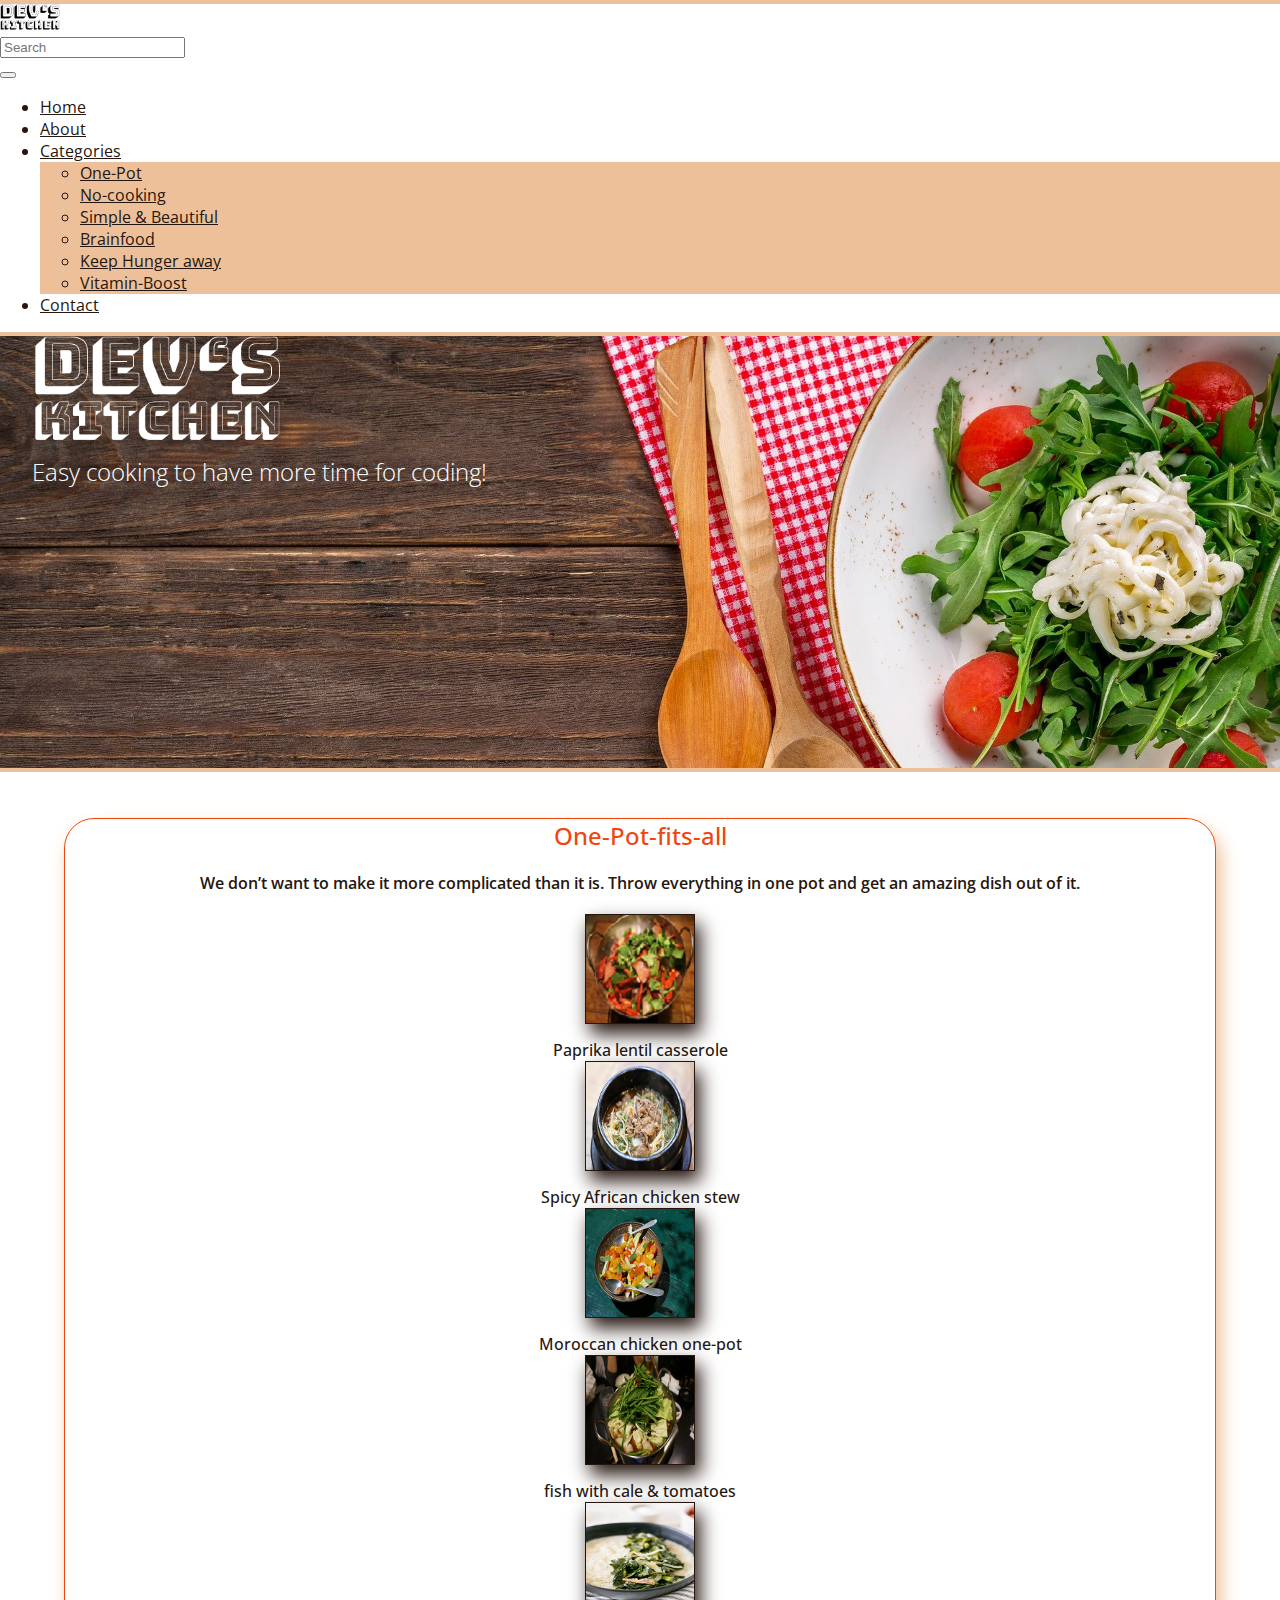
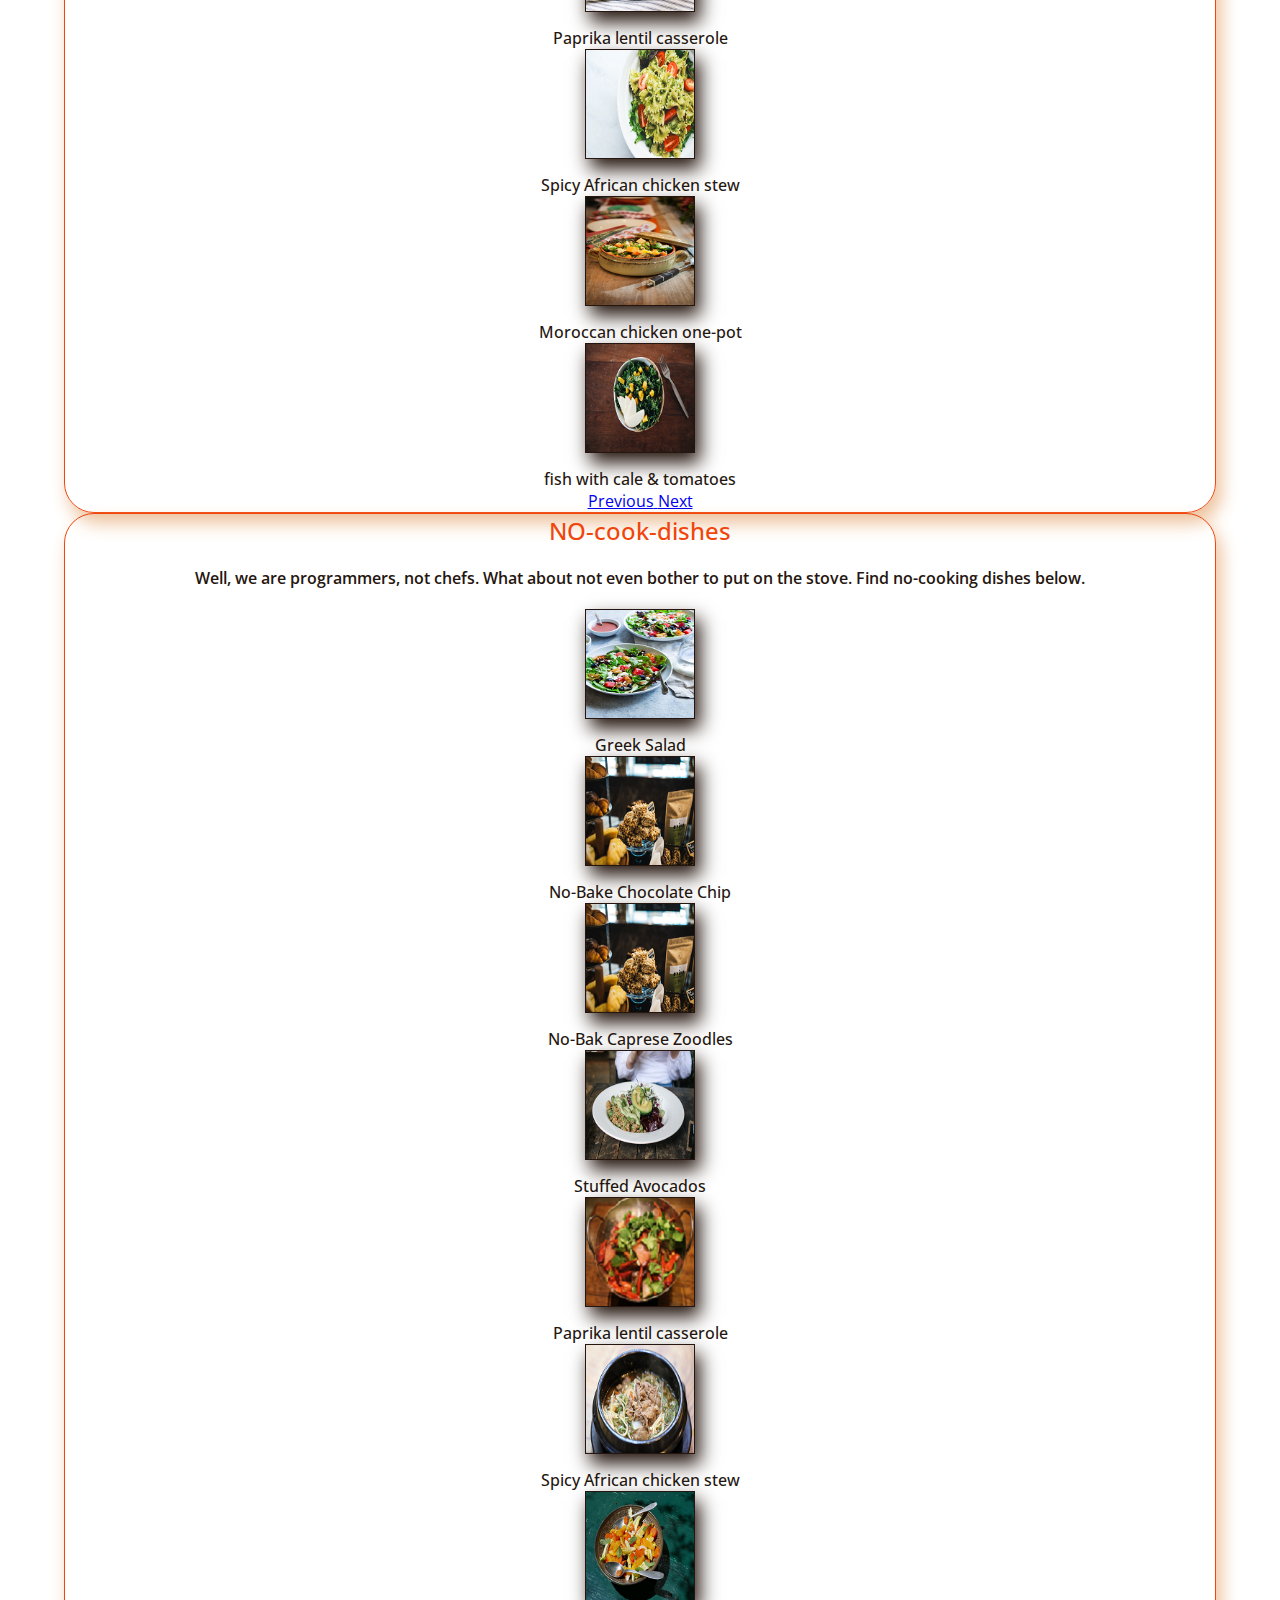
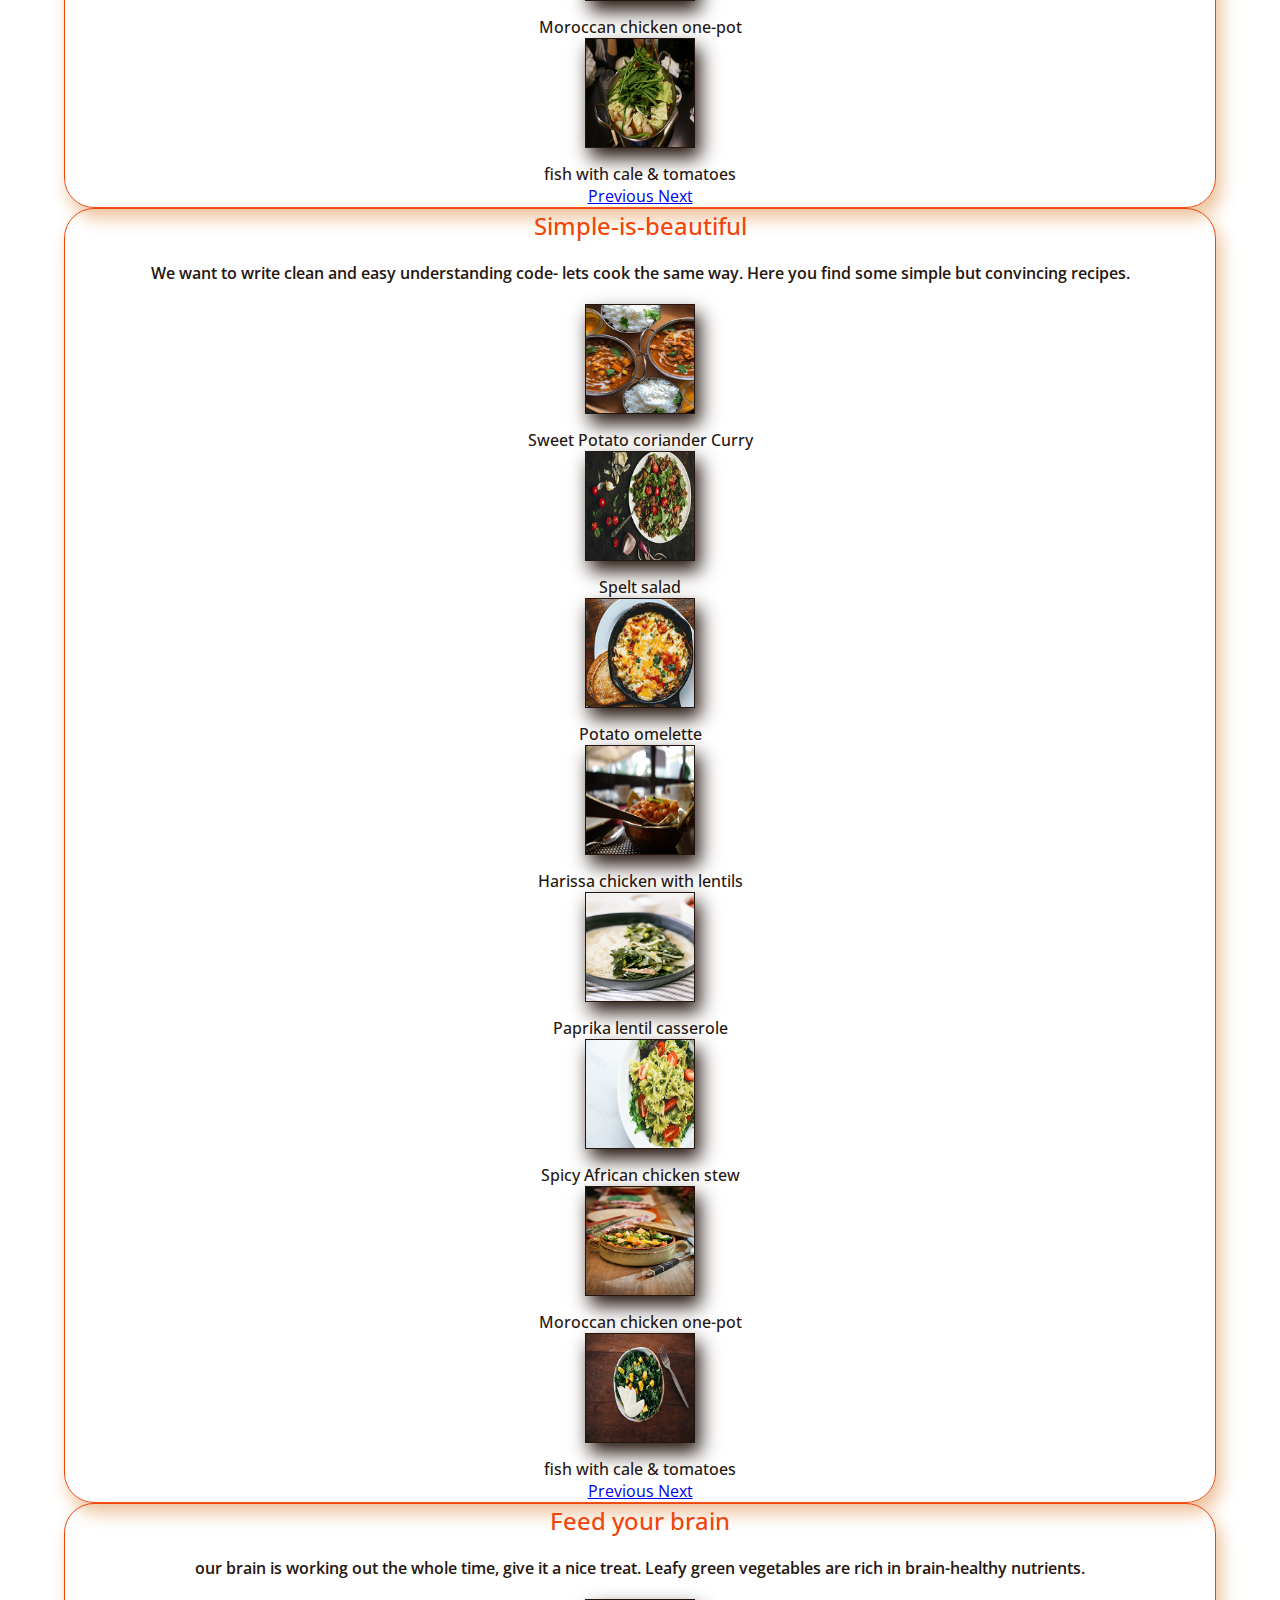
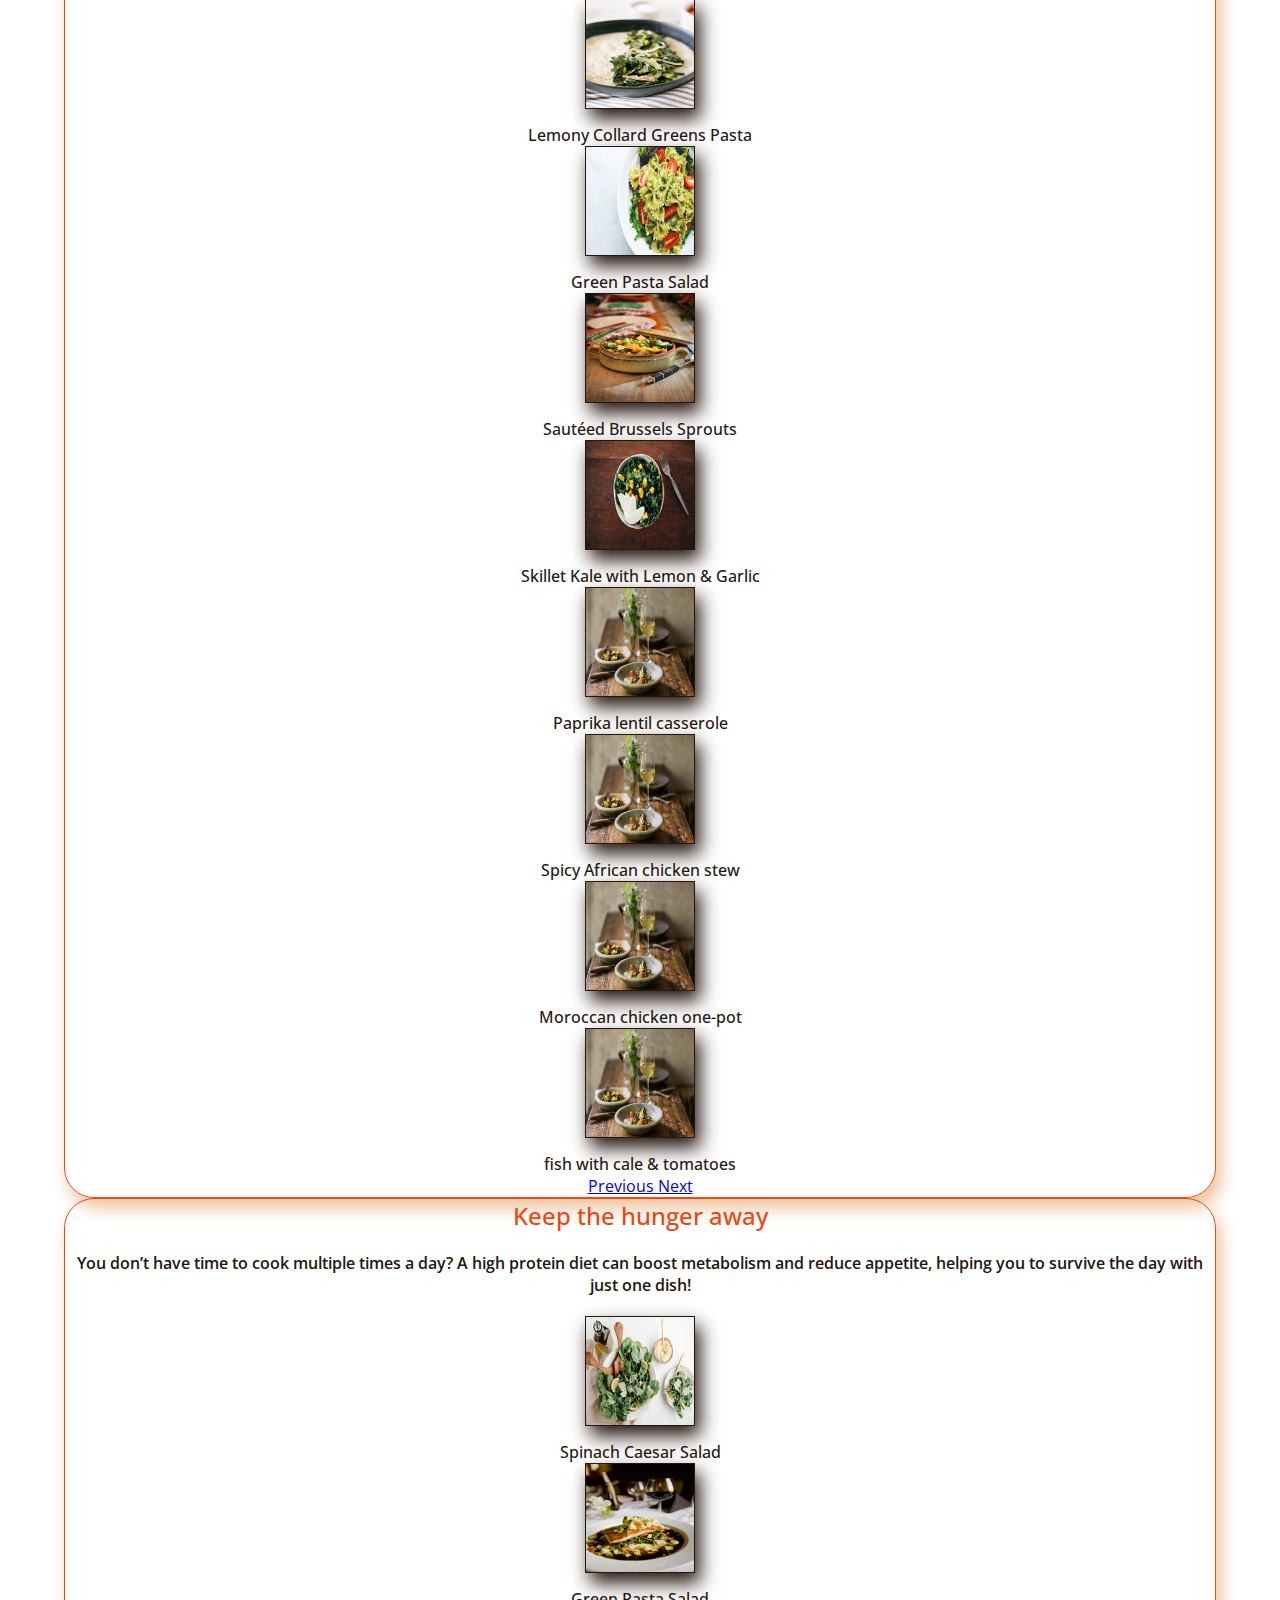
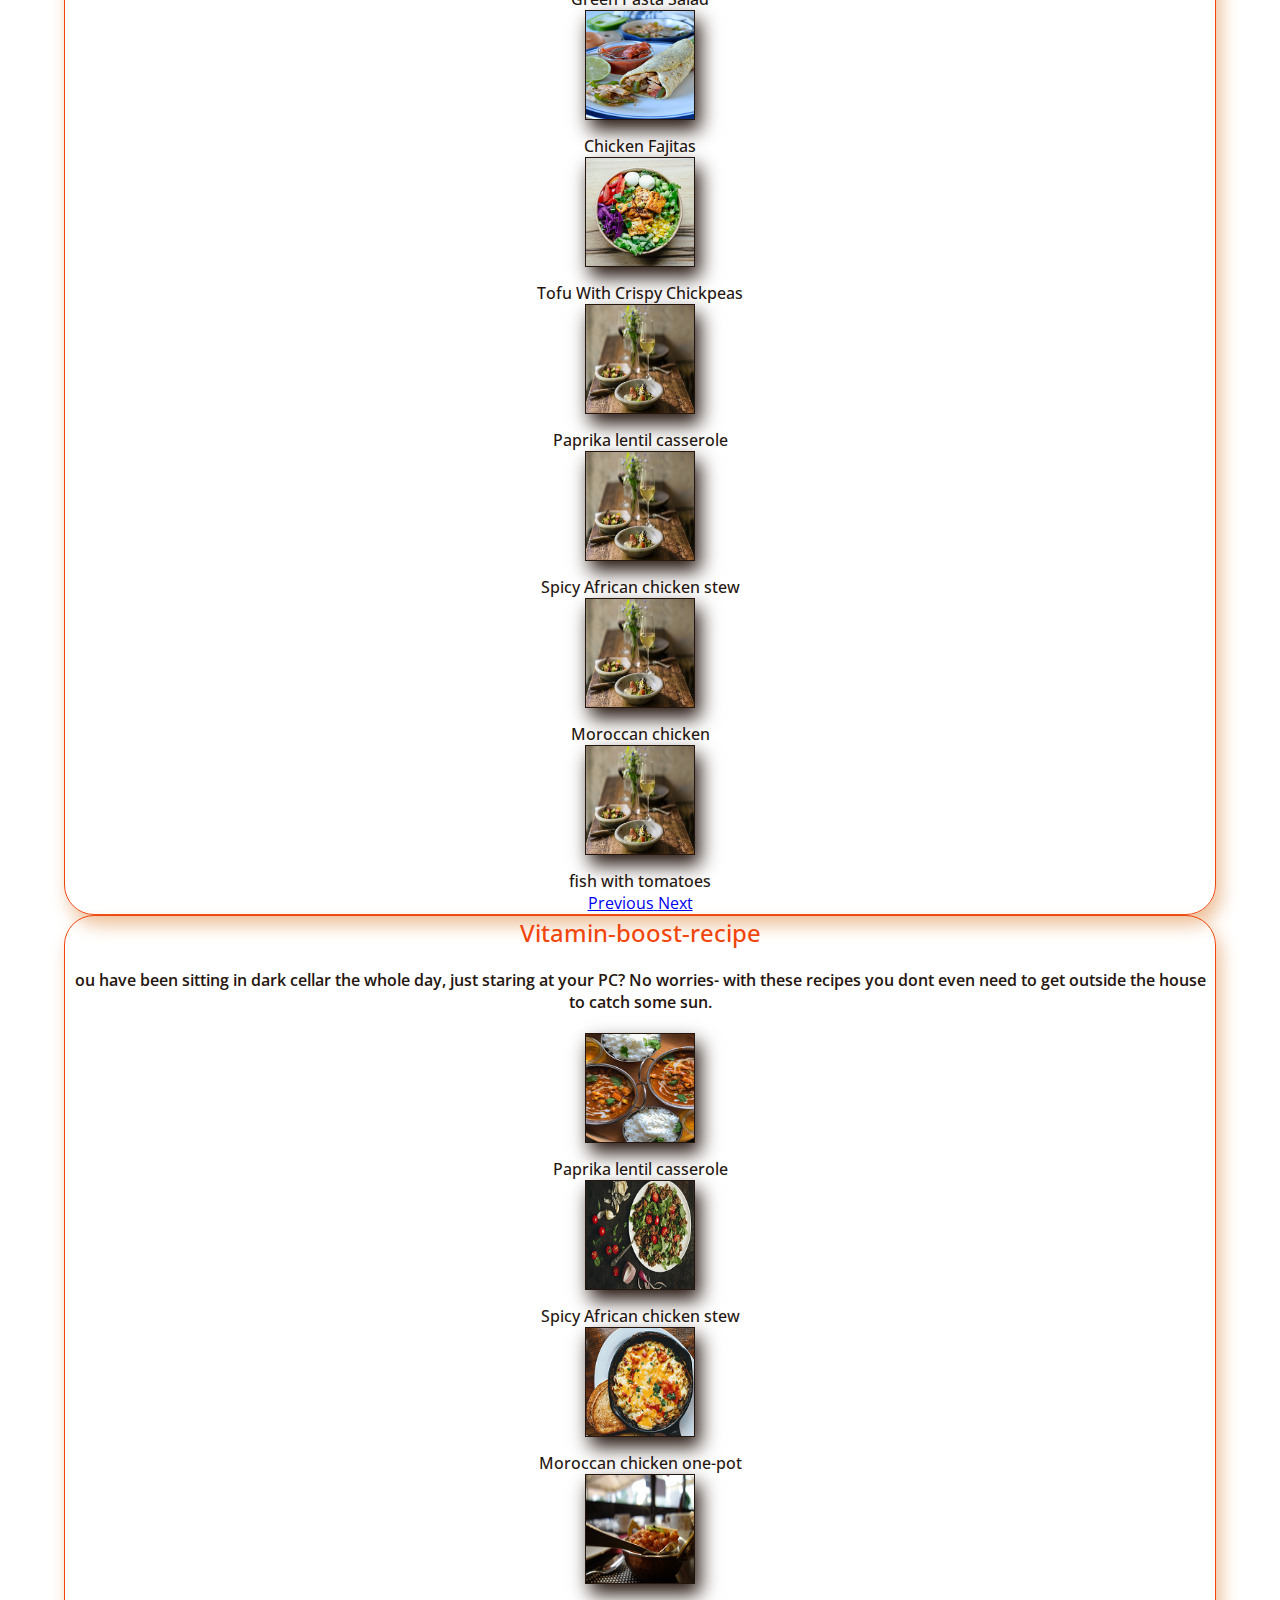
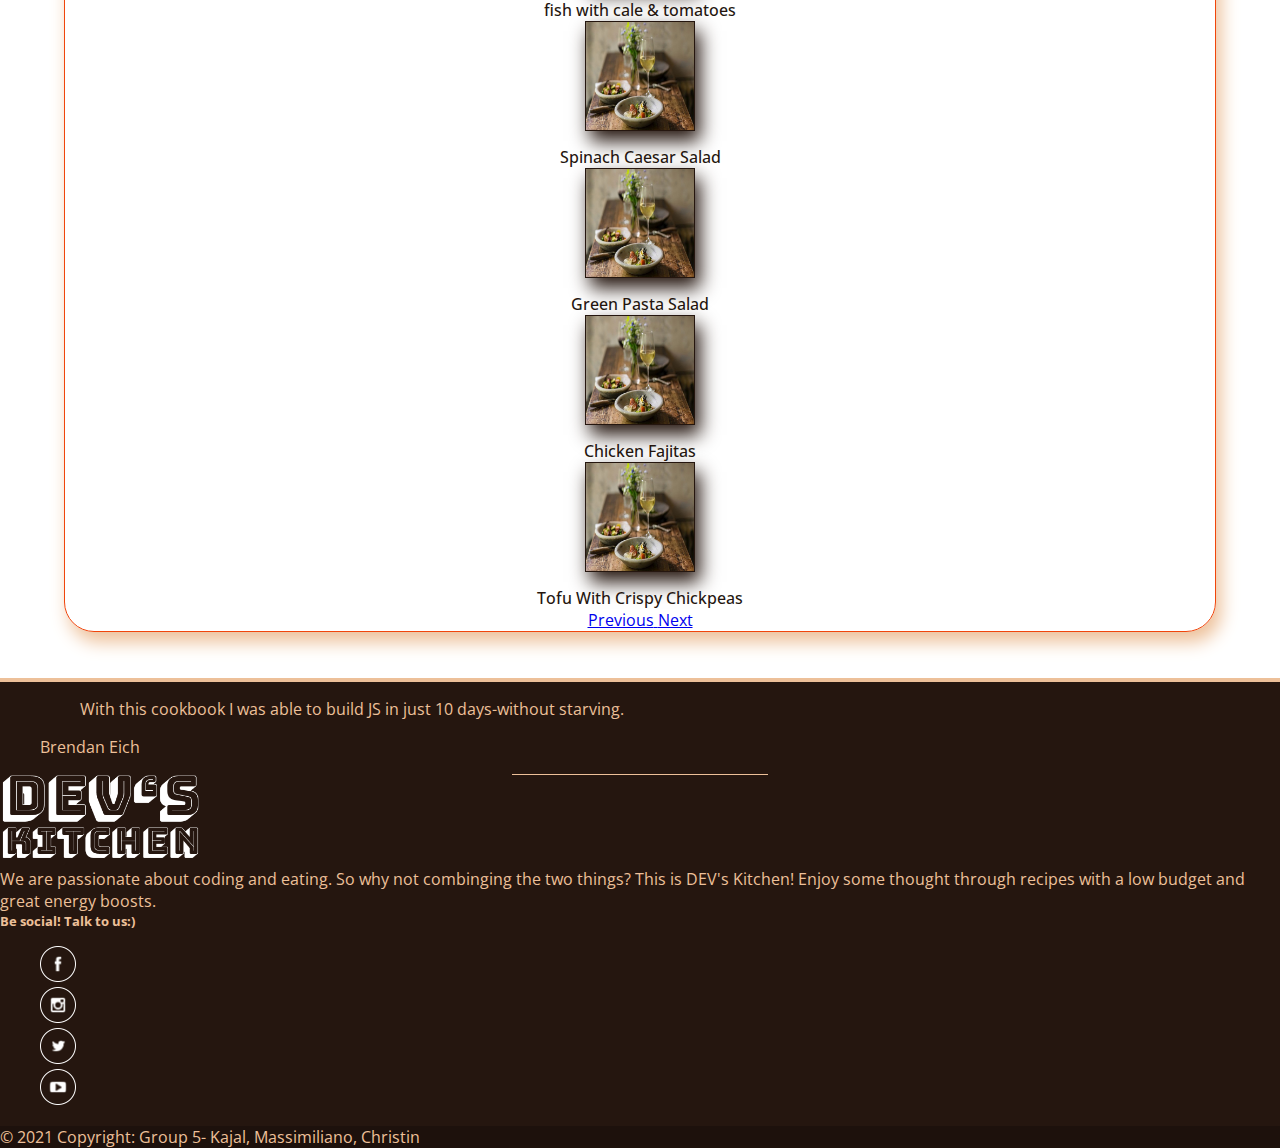
==== commit d56265f1: "fix column height" ====
--- a/index.html
+++ b/index.html
@@ -24,7 +24,7 @@
       <!-- Logo-->
 
       <nav class="navbar navbar-expand-lg navbar-color d-flex justify-content-between">
-        <a class="navbar-brand ms-3" href="/index.html">
+        <a class="navbar-brand ms-3" href="#">
           <img src="./img/dev_s_kitchen.png" alt="Logo">
         </a>
         <!-- Searchbar-->
@@ -32,7 +32,7 @@
           <input class="form-control me-2" type="search" placeholder="Search" aria-label="Search">
         </form>
         <!-- burger menu-->
-        <button class="navbar-toggler bg-light" type="button" data-bs-toggle="collapse" data-bs-target="#navbarSupportedContent"
+        <button class="navbar-toggler" type="button" data-bs-toggle="collapse" data-bs-target="#navbarSupportedContent"
           aria-controls="navbarSupportedContent" aria-expanded="false" aria-label="Toggle navigation">
           <span class="navbar-toggler-icon"></span>
         </button>
@@ -83,9 +83,9 @@
     <main class="main-container">
       <div class="row gy-4">
         <!-- cetogory One-Pot-fits-all START-->
-        <div class="col-lg-4 col-md-6 col-sm-12" >
-          <div class="category-container p-3">
-            <div class="category-content" id="no-cooking">
+        <div class="col-lg-4 col-md-6 col-sm-12">
+          <div class="category-container h-100 p-3">
+            <div class="category-content">
               <h2>One-Pot-fits-all</h2>
               <p>
                 We don’t want to make it more complicated than it is. Throw everything in one pot and get an amazing
@@ -162,8 +162,8 @@
 
         <!-- cetogory NO-cook-dishes START-->
         <div class="col-lg-4 col-md-6 col-sm-12">
-          <div class="category-container p-3">
-            <div class="category-content" id="no-cooking">
+          <div class="category-container h-100 p-3">
+            <div class="category-content">
               <h2>NO-cook-dishes</h2>
               <p>
                 Well, we are programmers, not chefs. What about not even bother to put on the stove. Find no-cooking dishes below.
@@ -237,8 +237,8 @@
 
         <!-- cetogory Simple-is-beautiful START -->
         <div class="col-lg-4 col-md-6 col-sm-12">
-          <div class="category-container p-3">
-            <div class="category-content" id="simple">
+          <div class="category-container h-100 p-3">
+            <div class="category-content">
               <h2>Simple-is-beautiful</h2>
               <p>
                 We want to write clean and easy understanding code- lets cook the same way. Here you find some simple but convincing recipes.
@@ -311,8 +311,8 @@
 
         <!-- cetogory Feed your brain START -->
         <div class="col-lg-4 col-md-6 col-sm-12">
-          <div class="category-container p-3">
-            <div class="category-content" id="brainfood">
+          <div class="category-container h-100 p-3">
+            <div class="category-content">
               <h2>Feed your brain</h2>
               <p>
                 our brain is working out the whole time, give it a nice treat. Leafy green vegetables are rich in brain-healthy nutrients.
@@ -385,8 +385,8 @@
 
         <!-- cetogory Keep the hunger away START -->
         <div class="col-lg-4 col-md-6 col-sm-12">
-          <div class="category-container p-3">
-            <div class="category-content" id="keephunger">
+          <div class="category-container h-100 p-3">
+            <div class="category-content">
               <h2> Keep the hunger away</h2>
               <p>
                 You don’t have time to cook multiple times a day? A high protein diet can boost metabolism and reduce appetite, helping you to survive the day with just one dish!
@@ -459,8 +459,8 @@
 
         <!-- cetogory Keep the hunger away START -->
         <div class="col-lg-4 col-md-6 col-sm-12">
-          <div class="category-container p-3">
-            <div class="category-content" id="vitamin">
+          <div class="category-container h-100 p-3">
+            <div class="category-content">
               <h2>Vitamin-boost-recipe</h2>
               <p>
                 ou have been sitting in dark cellar the whole day, just staring at your PC? No worries- with these recipes you dont even need to get outside the house to catch some sun.
@@ -542,7 +542,7 @@
       <!-- Quote figure bootstrap-->
       <figure class="text-center p-4">
         <blockquote class="blockquote">
-          <p class="fst-italic ">"With this cookbook I was able to build JS in just 10 days-without starving"</p>
+          <p class="fst-italic ">With this cookbook I was able to build JS in just 10 days-without starving.</p>
         </blockquote>
         <figcaption>
           Brendan Eich
@@ -554,22 +554,20 @@
         <!--Grid row-->
         <div class="row">
           <!--Grid column-->
-          <div class="col-lg-4 col-md-12 mb-4 mb-md-4">
+          <div class="col-lg-6 col-md-12 mb-4 mb-md-4">
             <img class="mb-4" src="./img/DEVsKitchen_white.png" width="200px" alt="">
-          </div>
-          <!--Grid column-->
-          <!--Grid column-->
-          <div class="col-lg-4 col-md-12 mb-4 mb-md-4 text-center">
-              <p>
+
+            <p>
               We are passionate about coding and eating. So why not combinging the two things? This is DEV's Kitchen!
               Enjoy some thought through recipes with a low budget and great energy boosts.
             </p>
           </div>
           <!--Grid column-->
+
           <!--Grid column-->
-          <div class="col-lg-4 col-md-12 mb-4 mb-md-0 d-flex flex-column algin-items-center align-items-lg-end">
+          <div class="col-lg-6 col-md-12 mb-4 mb-md-0">
             <h5 class="text-uppercase mb-4 social-heading">Be social! Talk to us:)</h5>
-            <ul class="list-social-media mb-0 d-flex justify-content-center justify-content-lg-start p-0">
+            <ul class="list-social-media mb-0 d-flex justify-content-center justify-content-md-start p-0">
               <li>
                 <a href="#!" class="text-dark me-2"> <img src="./icons/facebook.png" alt=""></a>
               </li>
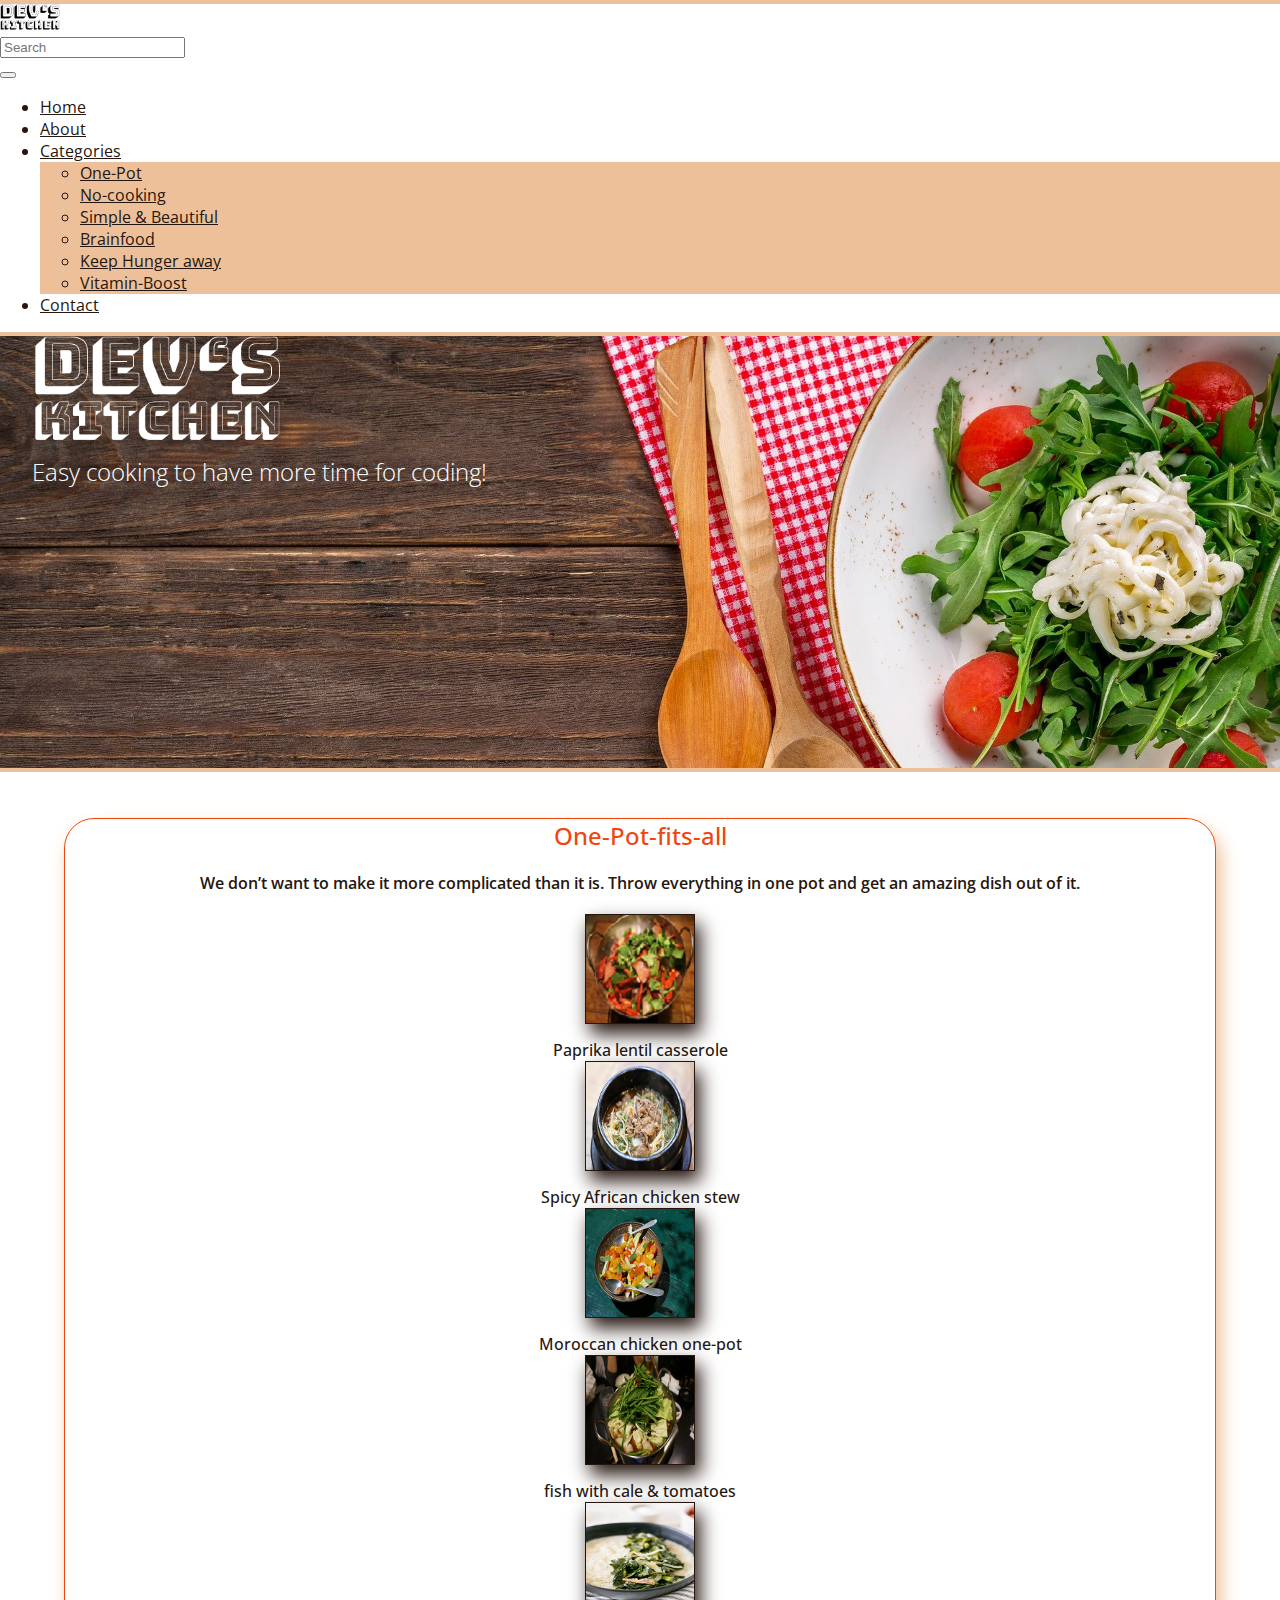
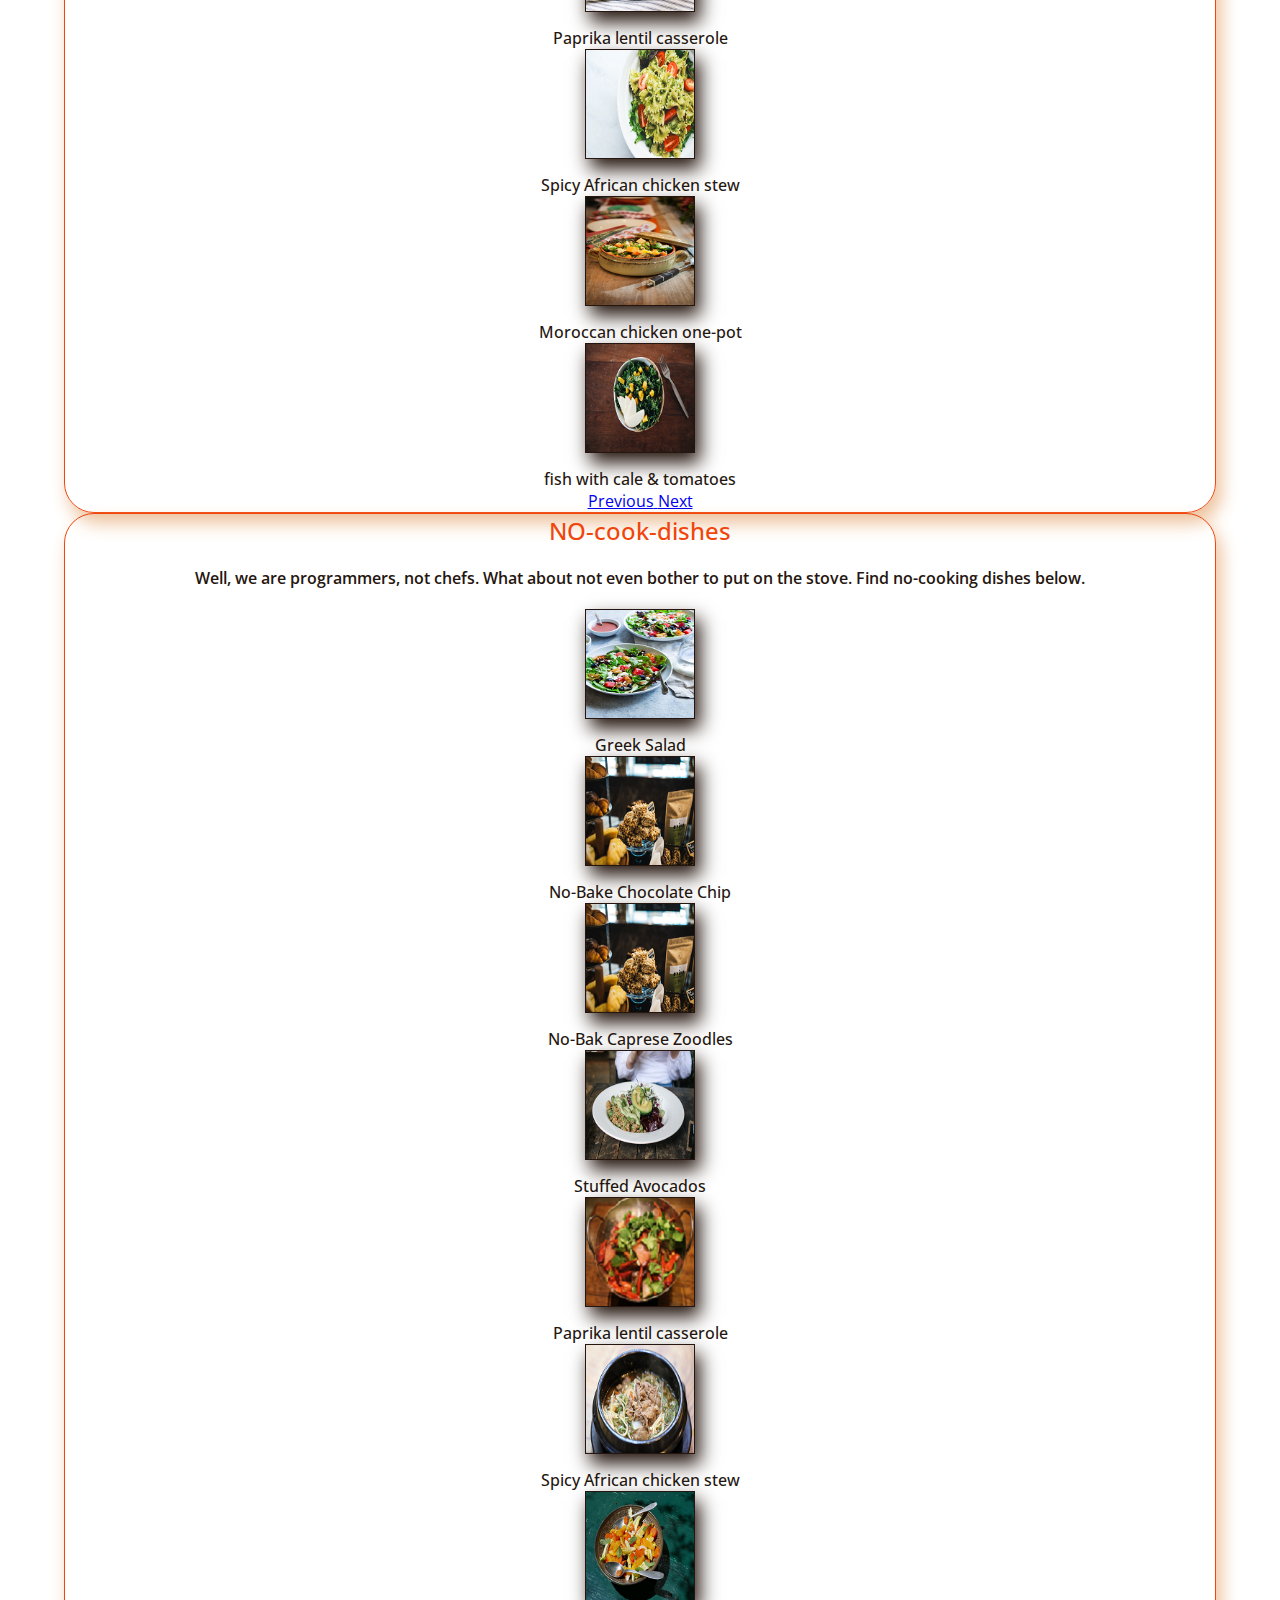
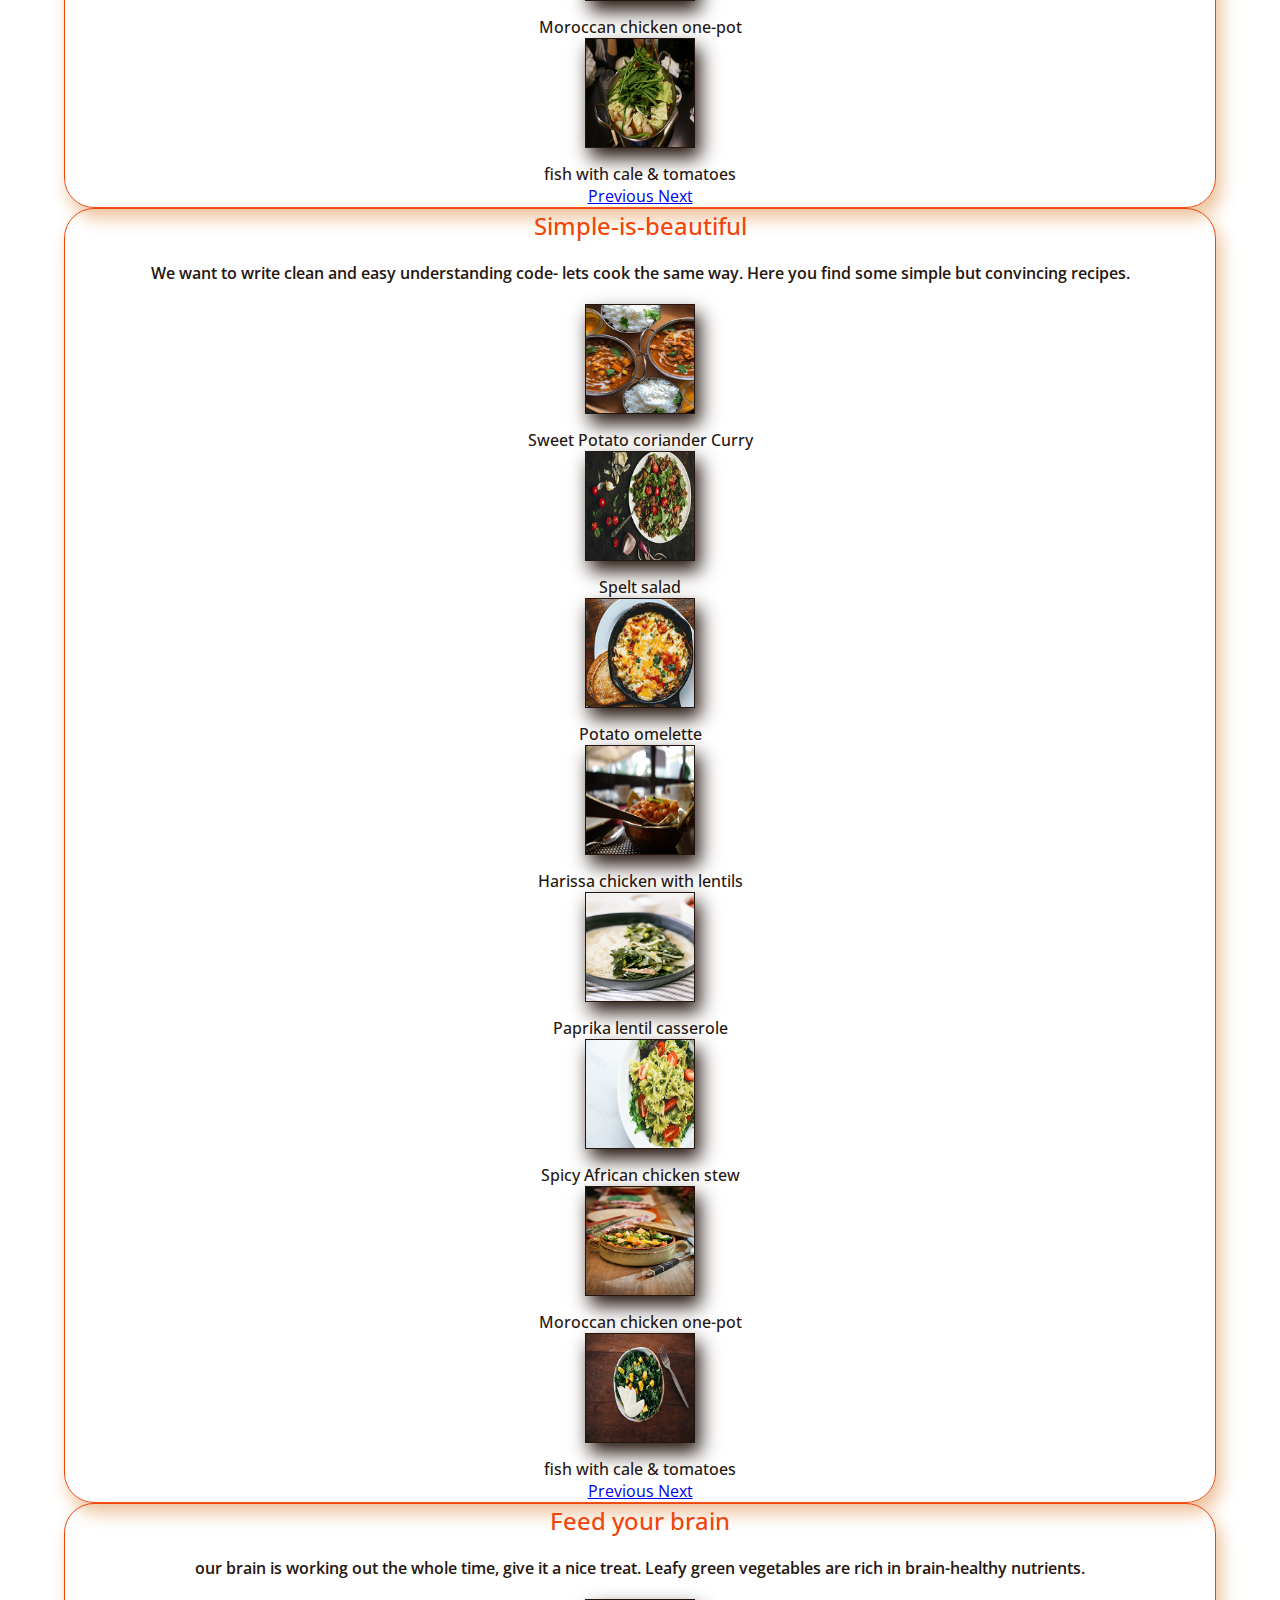
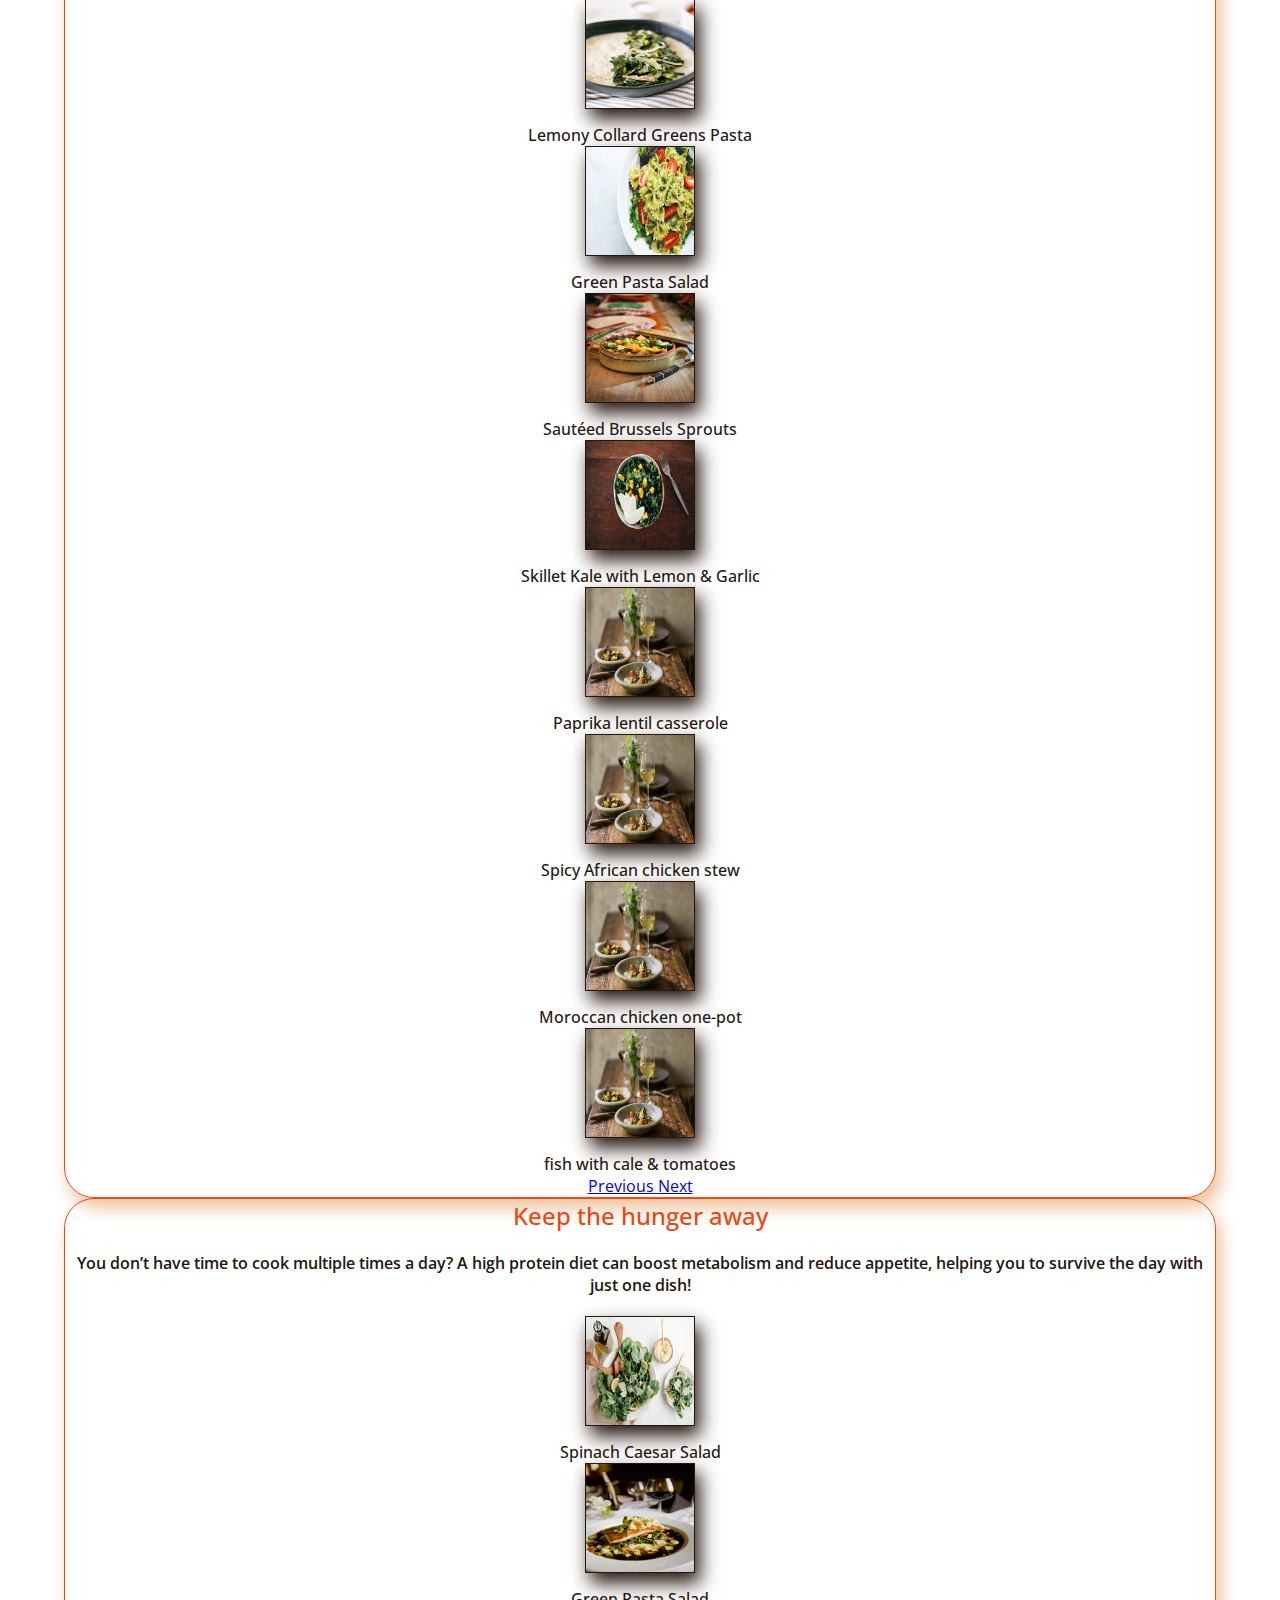
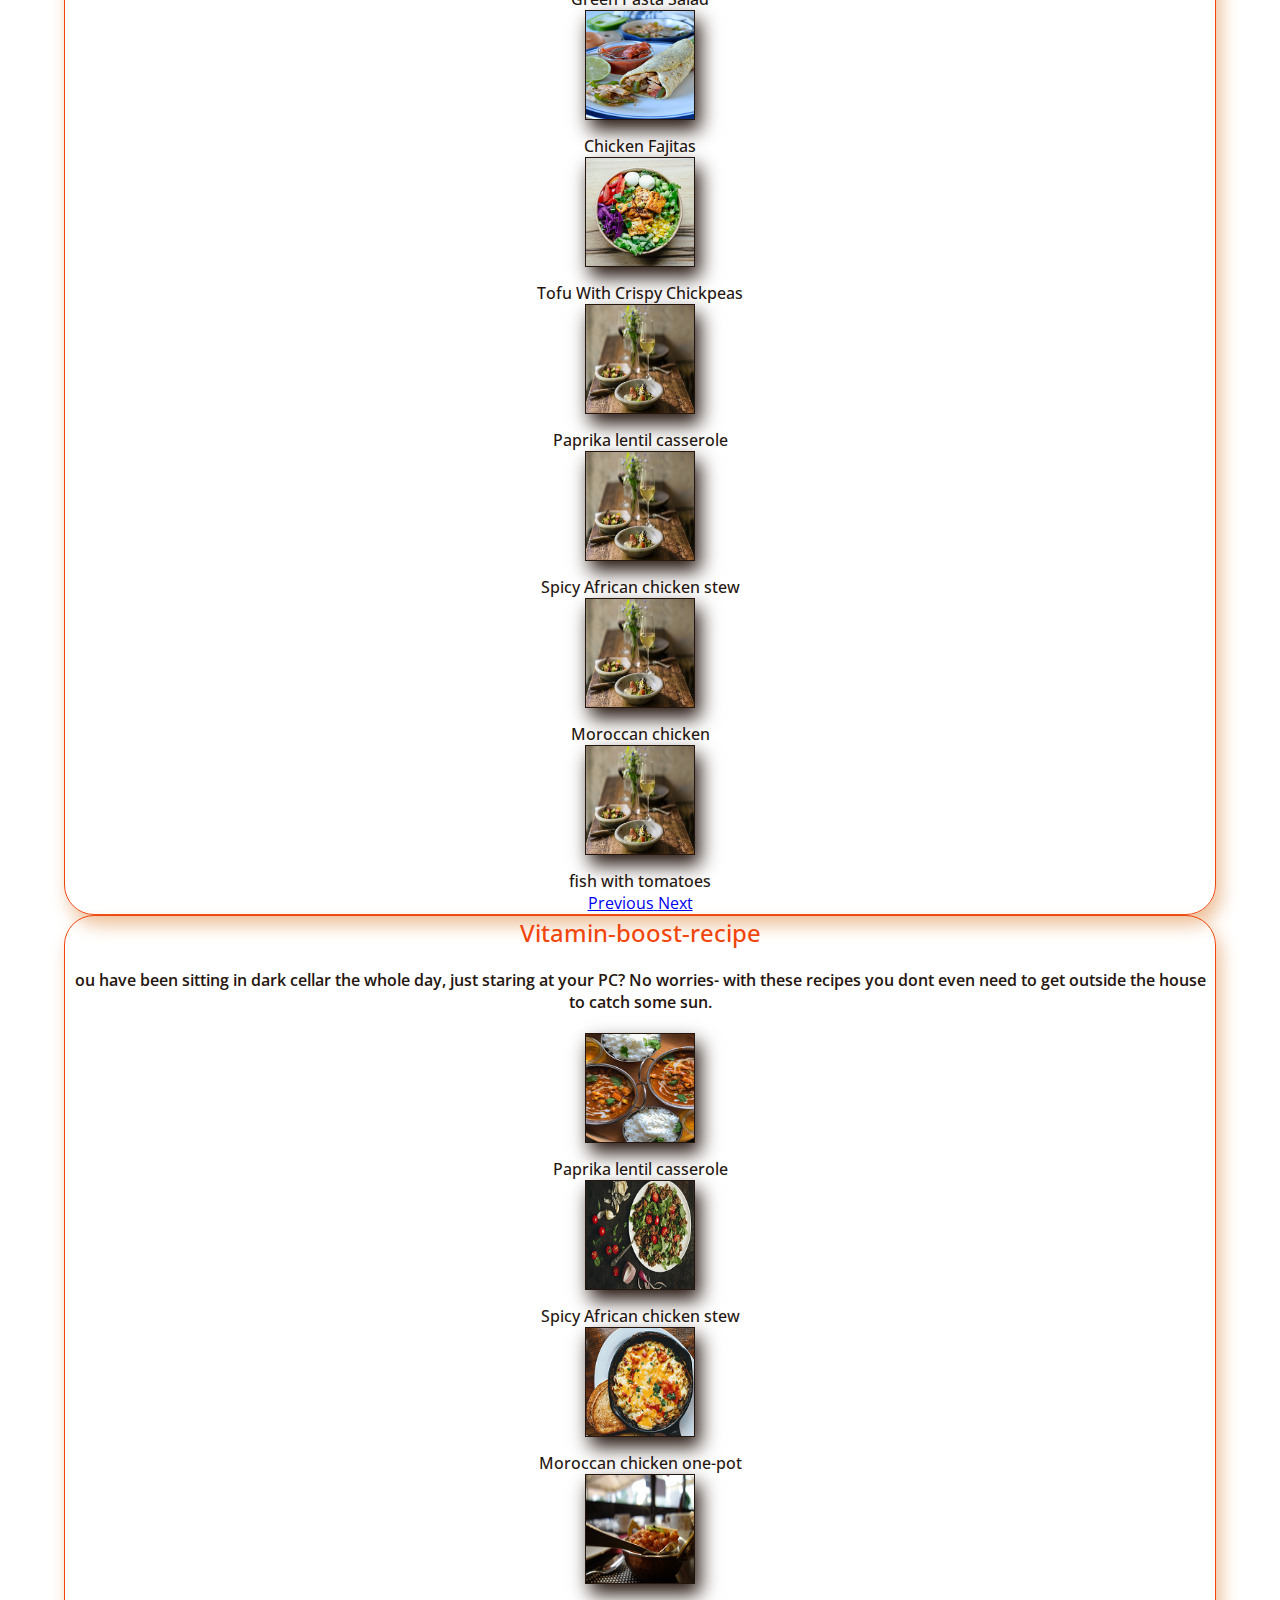
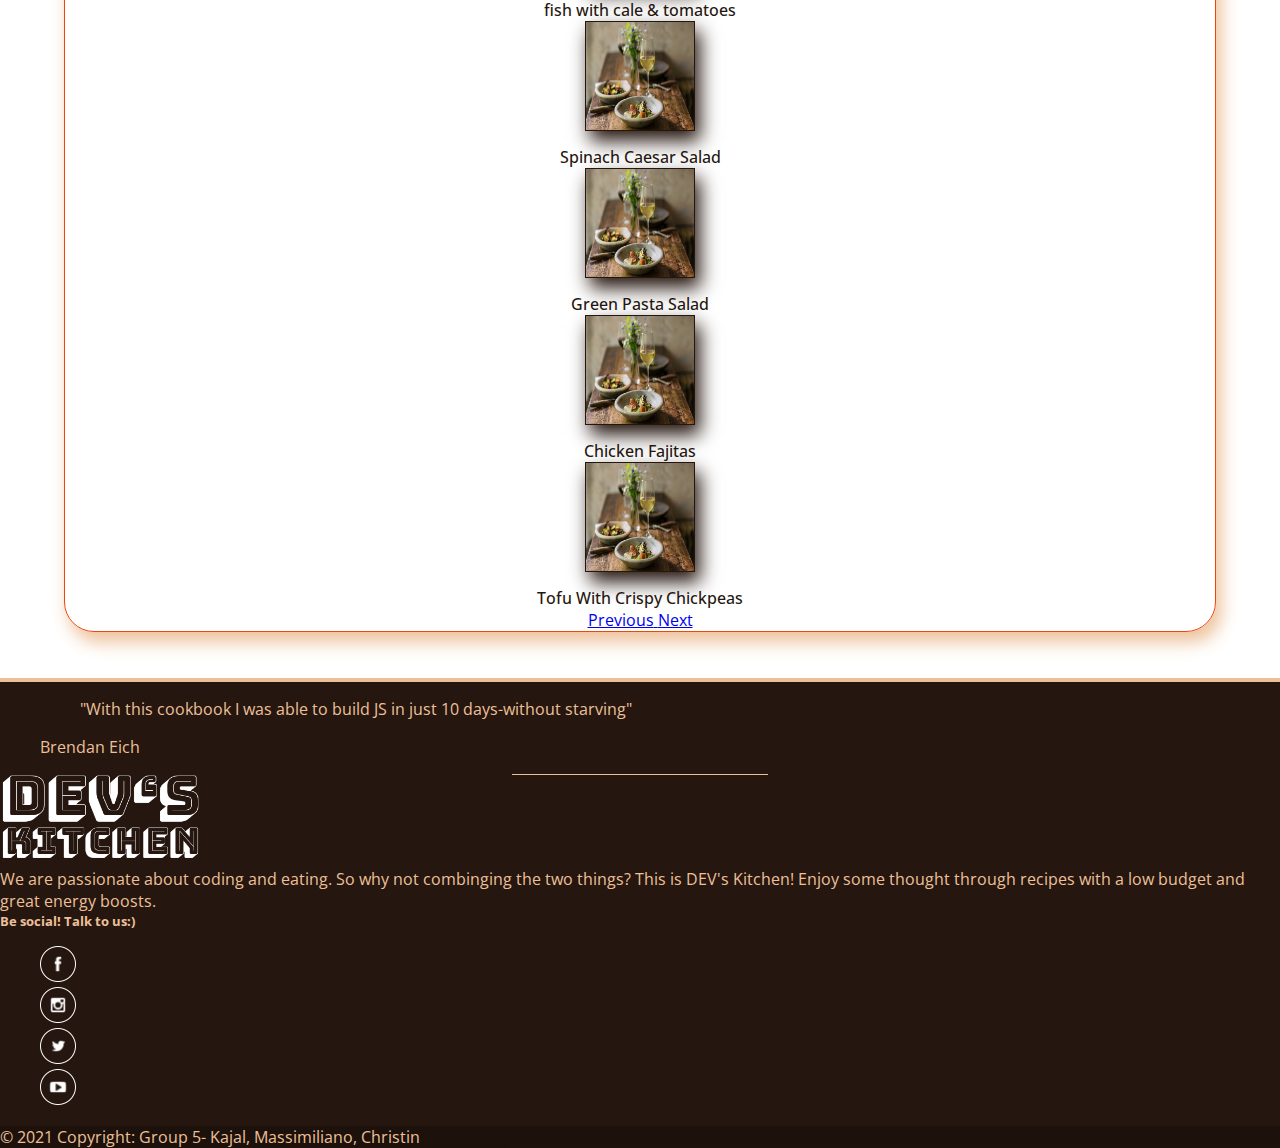
==== commit ee08984a: "refactor: Update header and footer of recipe page" ====
--- a/index.html
+++ b/index.html
@@ -23,8 +23,8 @@
       <div class="divider"></div>
       <!-- Logo-->
 
-      <nav class="navbar navbar-expand-lg navbar-color d-flex justify-content-between">
-        <a class="navbar-brand ms-3" href="#">
+      <nav class="navbar navbar-expand-lg navbar-color navbar-light d-flex justify-content-between">
+        <a class="navbar-brand ms-3" href="./index.html">
           <img src="./img/dev_s_kitchen.png" alt="Logo">
         </a>
         <!-- Searchbar-->
@@ -32,7 +32,7 @@
           <input class="form-control me-2" type="search" placeholder="Search" aria-label="Search">
         </form>
         <!-- burger menu-->
-        <button class="navbar-toggler" type="button" data-bs-toggle="collapse" data-bs-target="#navbarSupportedContent"
+        <button class="navbar-toggler bg-light" type="button" data-bs-toggle="collapse" data-bs-target="#navbarSupportedContent"
           aria-controls="navbarSupportedContent" aria-expanded="false" aria-label="Toggle navigation">
           <span class="navbar-toggler-icon"></span>
         </button>
@@ -83,9 +83,9 @@
     <main class="main-container">
       <div class="row gy-4">
         <!-- cetogory One-Pot-fits-all START-->
-        <div class="col-lg-4 col-md-6 col-sm-12">
-          <div class="category-container h-100 p-3">
-            <div class="category-content">
+        <div class="col-lg-4 col-md-6 col-sm-12" >
+          <div class="category-container p-3">
+            <div class="category-content" id="no-cooking">
               <h2>One-Pot-fits-all</h2>
               <p>
                 We don’t want to make it more complicated than it is. Throw everything in one pot and get an amazing
@@ -162,8 +162,8 @@
 
         <!-- cetogory NO-cook-dishes START-->
         <div class="col-lg-4 col-md-6 col-sm-12">
-          <div class="category-container h-100 p-3">
-            <div class="category-content">
+          <div class="category-container p-3">
+            <div class="category-content" id="no-cooking">
               <h2>NO-cook-dishes</h2>
               <p>
                 Well, we are programmers, not chefs. What about not even bother to put on the stove. Find no-cooking dishes below.
@@ -237,8 +237,8 @@
 
         <!-- cetogory Simple-is-beautiful START -->
         <div class="col-lg-4 col-md-6 col-sm-12">
-          <div class="category-container h-100 p-3">
-            <div class="category-content">
+          <div class="category-container p-3">
+            <div class="category-content" id="simple">
               <h2>Simple-is-beautiful</h2>
               <p>
                 We want to write clean and easy understanding code- lets cook the same way. Here you find some simple but convincing recipes.
@@ -311,8 +311,8 @@
 
         <!-- cetogory Feed your brain START -->
         <div class="col-lg-4 col-md-6 col-sm-12">
-          <div class="category-container h-100 p-3">
-            <div class="category-content">
+          <div class="category-container p-3">
+            <div class="category-content" id="brainfood">
               <h2>Feed your brain</h2>
               <p>
                 our brain is working out the whole time, give it a nice treat. Leafy green vegetables are rich in brain-healthy nutrients.
@@ -385,8 +385,8 @@
 
         <!-- cetogory Keep the hunger away START -->
         <div class="col-lg-4 col-md-6 col-sm-12">
-          <div class="category-container h-100 p-3">
-            <div class="category-content">
+          <div class="category-container p-3">
+            <div class="category-content" id="keephunger">
               <h2> Keep the hunger away</h2>
               <p>
                 You don’t have time to cook multiple times a day? A high protein diet can boost metabolism and reduce appetite, helping you to survive the day with just one dish!
@@ -459,8 +459,8 @@
 
         <!-- cetogory Keep the hunger away START -->
         <div class="col-lg-4 col-md-6 col-sm-12">
-          <div class="category-container h-100 p-3">
-            <div class="category-content">
+          <div class="category-container p-3">
+            <div class="category-content" id="vitamin">
               <h2>Vitamin-boost-recipe</h2>
               <p>
                 ou have been sitting in dark cellar the whole day, just staring at your PC? No worries- with these recipes you dont even need to get outside the house to catch some sun.
@@ -542,7 +542,7 @@
       <!-- Quote figure bootstrap-->
       <figure class="text-center p-4">
         <blockquote class="blockquote">
-          <p class="fst-italic ">With this cookbook I was able to build JS in just 10 days-without starving.</p>
+          <p class="fst-italic ">"With this cookbook I was able to build JS in just 10 days-without starving"</p>
         </blockquote>
         <figcaption>
           Brendan Eich
@@ -554,20 +554,22 @@
         <!--Grid row-->
         <div class="row">
           <!--Grid column-->
-          <div class="col-lg-6 col-md-12 mb-4 mb-md-4">
+          <div class="col-lg-4 col-md-12 mb-4 mb-md-4">
             <img class="mb-4" src="./img/DEVsKitchen_white.png" width="200px" alt="">
-
-            <p>
+          </div>
+          <!--Grid column-->
+          <!--Grid column-->
+          <div class="col-lg-4 col-md-12 mb-4 mb-md-4 text-center">
+              <p>
               We are passionate about coding and eating. So why not combinging the two things? This is DEV's Kitchen!
               Enjoy some thought through recipes with a low budget and great energy boosts.
             </p>
           </div>
           <!--Grid column-->
-
           <!--Grid column-->
-          <div class="col-lg-6 col-md-12 mb-4 mb-md-0">
+          <div class="col-lg-4 col-md-12 mb-4 mb-md-0 d-flex flex-column algin-items-center align-items-lg-end">
             <h5 class="text-uppercase mb-4 social-heading">Be social! Talk to us:)</h5>
-            <ul class="list-social-media mb-0 d-flex justify-content-center justify-content-md-start p-0">
+            <ul class="list-social-media mb-0 d-flex justify-content-center justify-content-lg-start p-0">
               <li>
                 <a href="#!" class="text-dark me-2"> <img src="./icons/facebook.png" alt=""></a>
               </li>
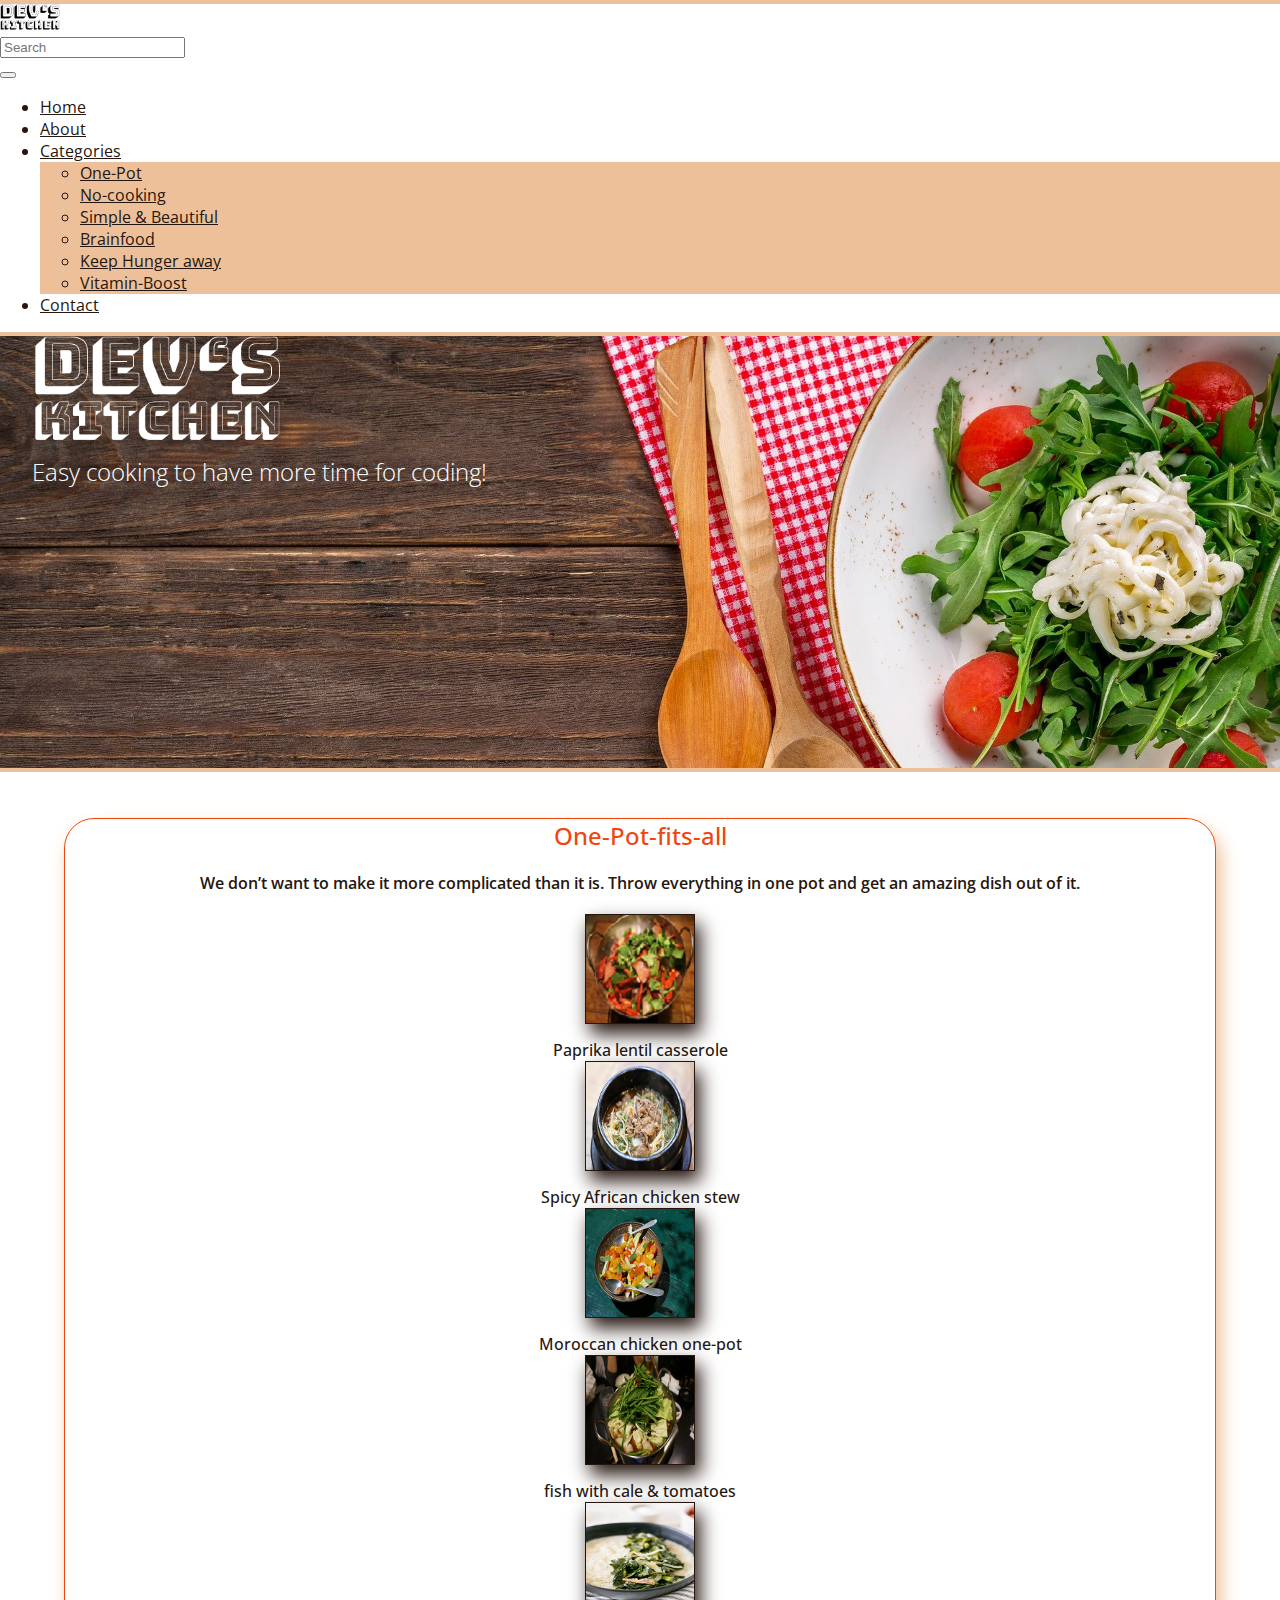
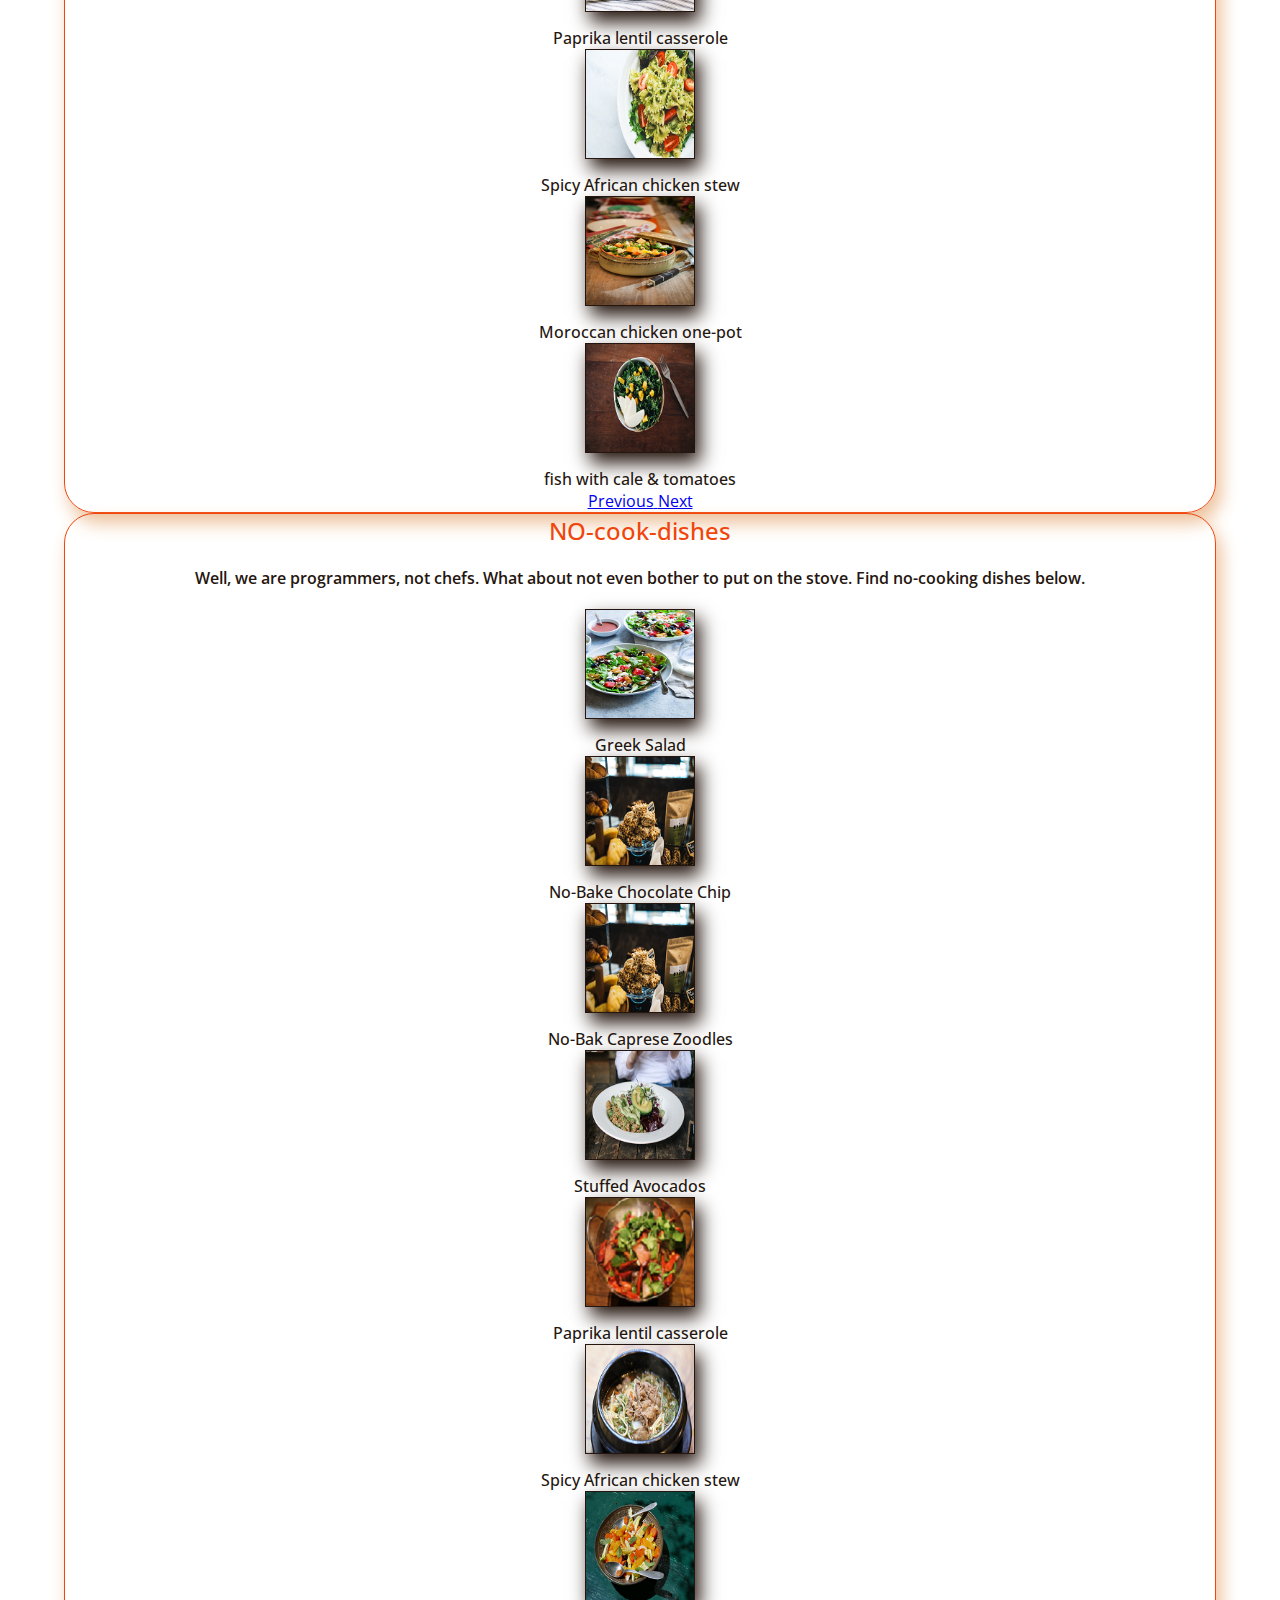
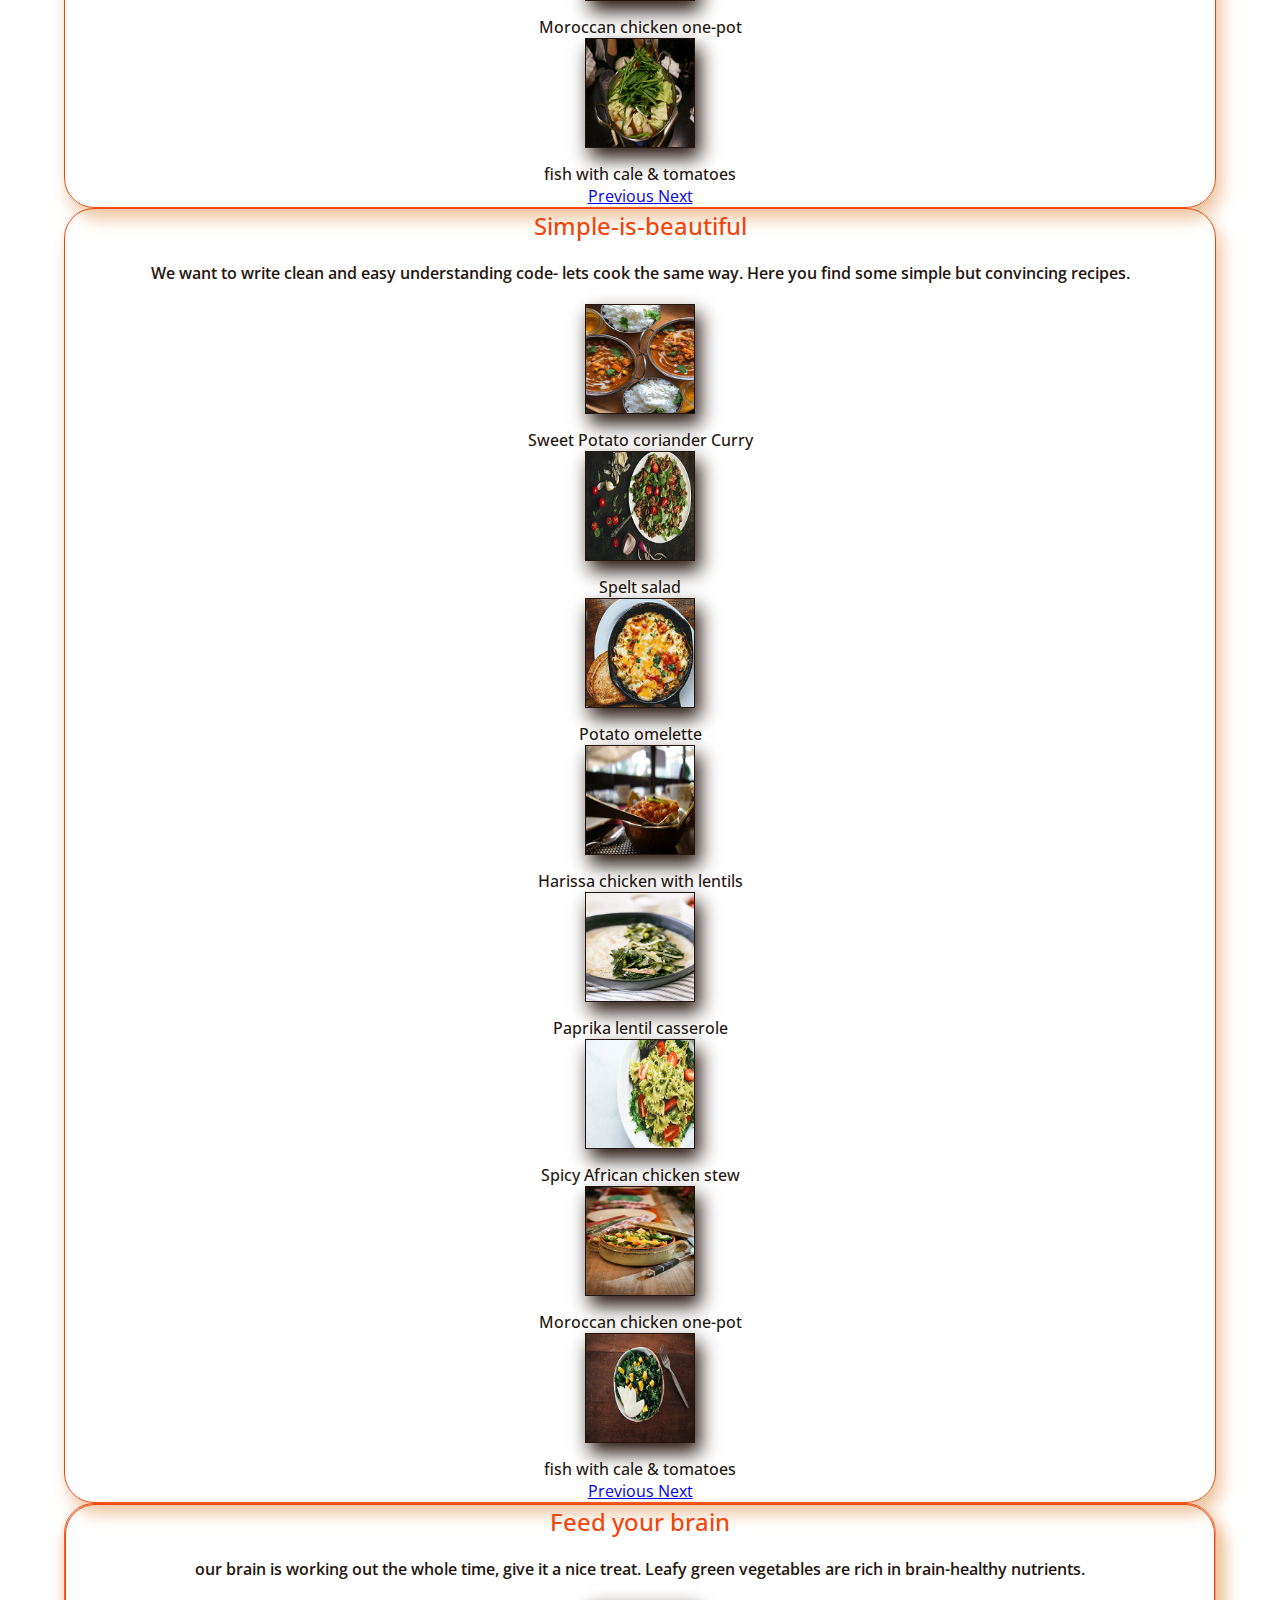
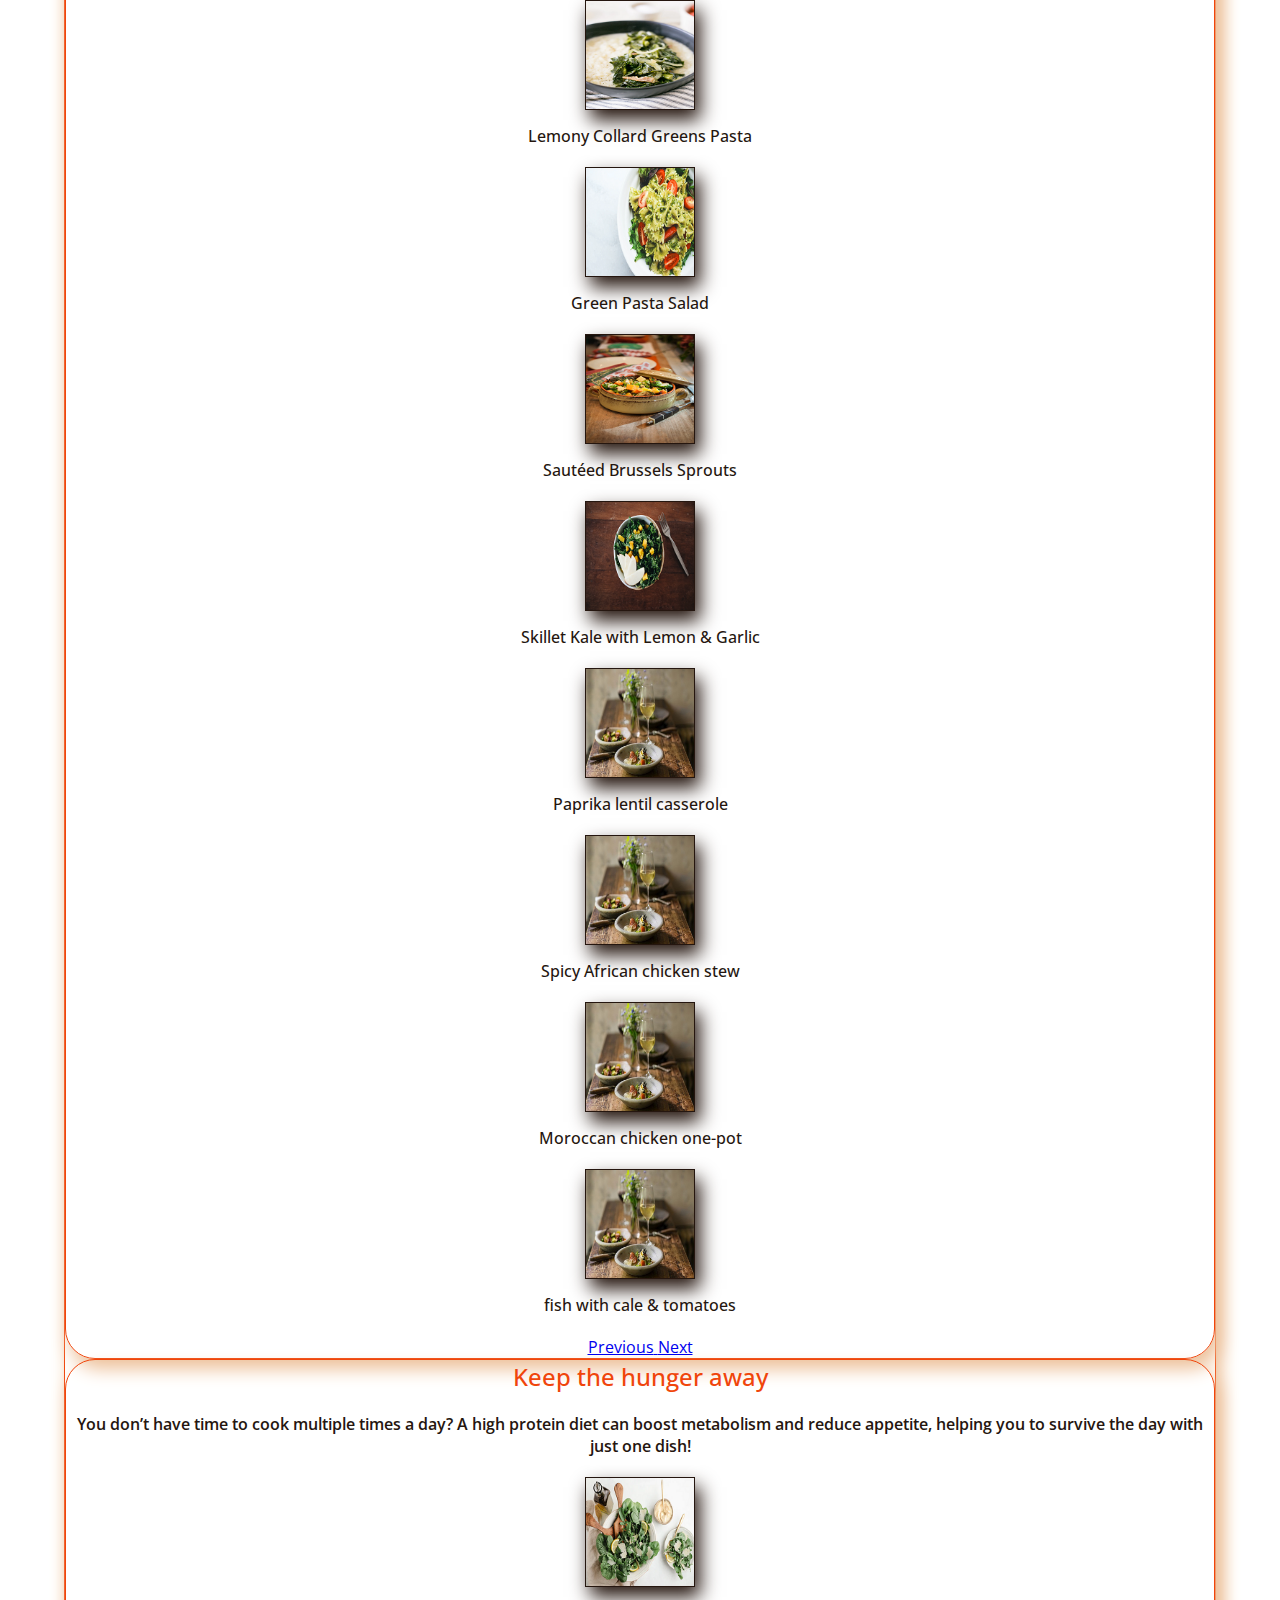
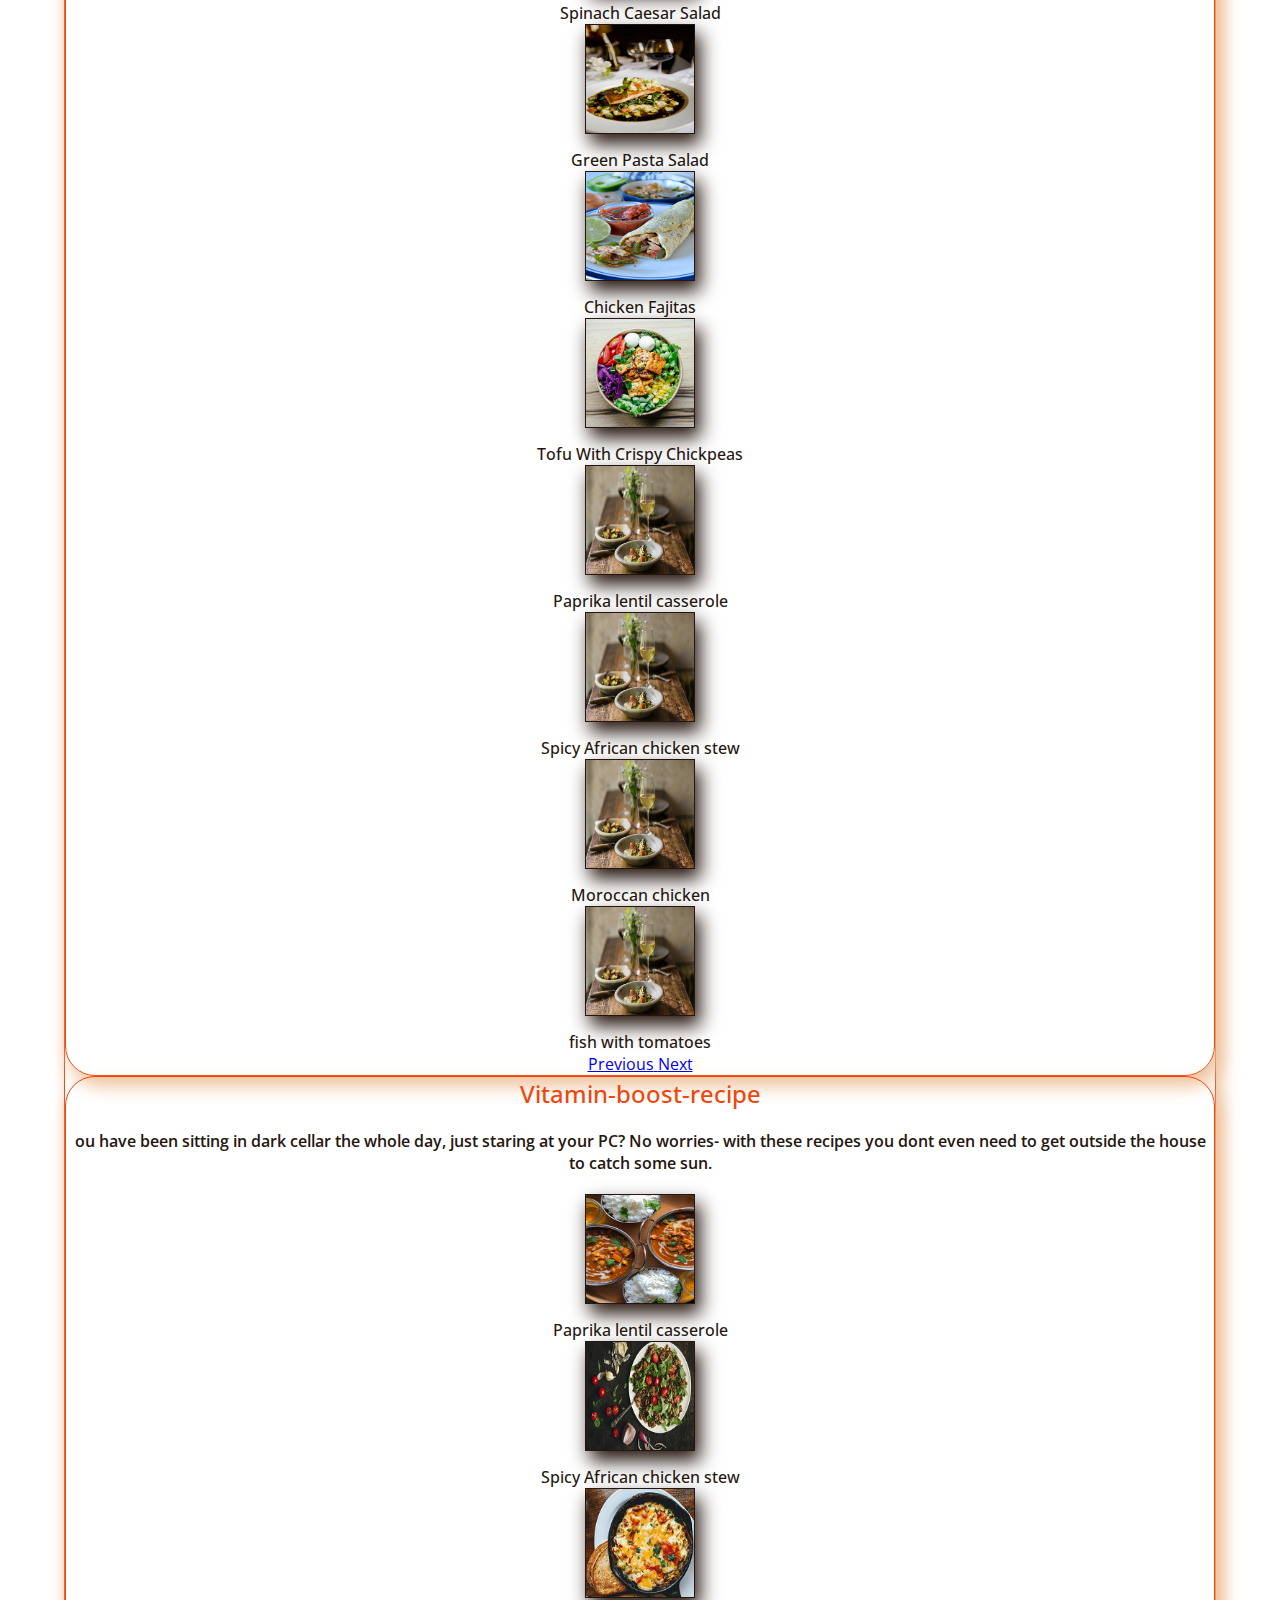
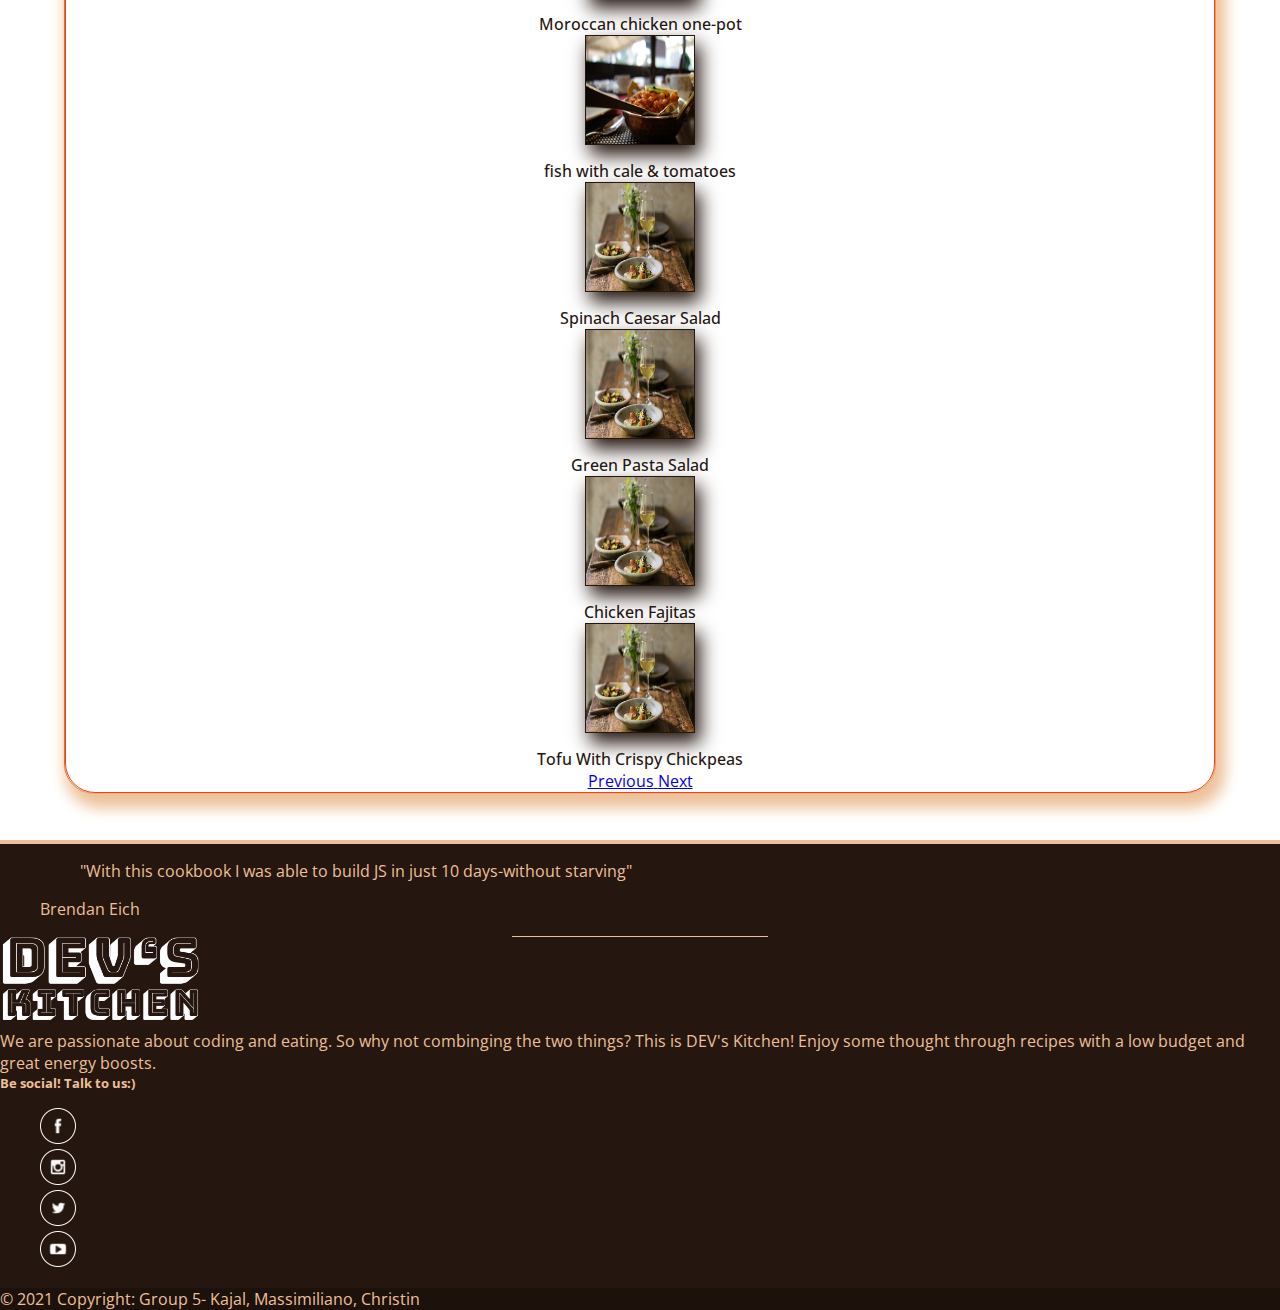
==== commit 80a0b4d8: "Merge branch 'main' into bug/columnHeight" ====
--- a/index.html
+++ b/index.html
@@ -83,9 +83,10 @@
     <main class="main-container">
       <div class="row gy-4">
         <!-- cetogory One-Pot-fits-all START-->
-        <div class="col-lg-4 col-md-6 col-sm-12" >
-          <div class="category-container p-3">
-            <div class="category-content" id="no-cooking">
+
+        <div class="col-lg-4 col-md-6 col-sm-12">
+          <div class="category-container h-100 p-3">
+            <div class="category-content">
               <h2>One-Pot-fits-all</h2>
               <p>
                 We don’t want to make it more complicated than it is. Throw everything in one pot and get an amazing
@@ -162,8 +163,10 @@
 
         <!-- cetogory NO-cook-dishes START-->
         <div class="col-lg-4 col-md-6 col-sm-12">
-          <div class="category-container p-3">
-            <div class="category-content" id="no-cooking">
+
+          <div class="category-container h-100 p-3">
+            <div class="category-content">
+
               <h2>NO-cook-dishes</h2>
               <p>
                 Well, we are programmers, not chefs. What about not even bother to put on the stove. Find no-cooking dishes below.
@@ -237,8 +240,9 @@
 
         <!-- cetogory Simple-is-beautiful START -->
         <div class="col-lg-4 col-md-6 col-sm-12">
-          <div class="category-container p-3">
-            <div class="category-content" id="simple">
+
+          <div class="category-container h-100 p-3">
+            <div class="category-content">
               <h2>Simple-is-beautiful</h2>
               <p>
                 We want to write clean and easy understanding code- lets cook the same way. Here you find some simple but convincing recipes.
@@ -311,8 +315,11 @@
 
         <!-- cetogory Feed your brain START -->
         <div class="col-lg-4 col-md-6 col-sm-12">
+          <div class="category-container h-100 p-3">
+            <div class="category-content">
           <div class="category-container p-3">
             <div class="category-content" id="brainfood">
+
               <h2>Feed your brain</h2>
               <p>
                 our brain is working out the whole time, give it a nice treat. Leafy green vegetables are rich in brain-healthy nutrients.
@@ -385,8 +392,11 @@
 
         <!-- cetogory Keep the hunger away START -->
         <div class="col-lg-4 col-md-6 col-sm-12">
-          <div class="category-container p-3">
-            <div class="category-content" id="keephunger">
+
+          <div class="category-container h-100 p-3">
+            <div class="category-content">
+
+
               <h2> Keep the hunger away</h2>
               <p>
                 You don’t have time to cook multiple times a day? A high protein diet can boost metabolism and reduce appetite, helping you to survive the day with just one dish!
@@ -459,8 +469,8 @@
 
         <!-- cetogory Keep the hunger away START -->
         <div class="col-lg-4 col-md-6 col-sm-12">
-          <div class="category-container p-3">
-            <div class="category-content" id="vitamin">
+          <div class="category-container h-100 p-3">
+            <div class="category-content">
               <h2>Vitamin-boost-recipe</h2>
               <p>
                 ou have been sitting in dark cellar the whole day, just staring at your PC? No worries- with these recipes you dont even need to get outside the house to catch some sun.
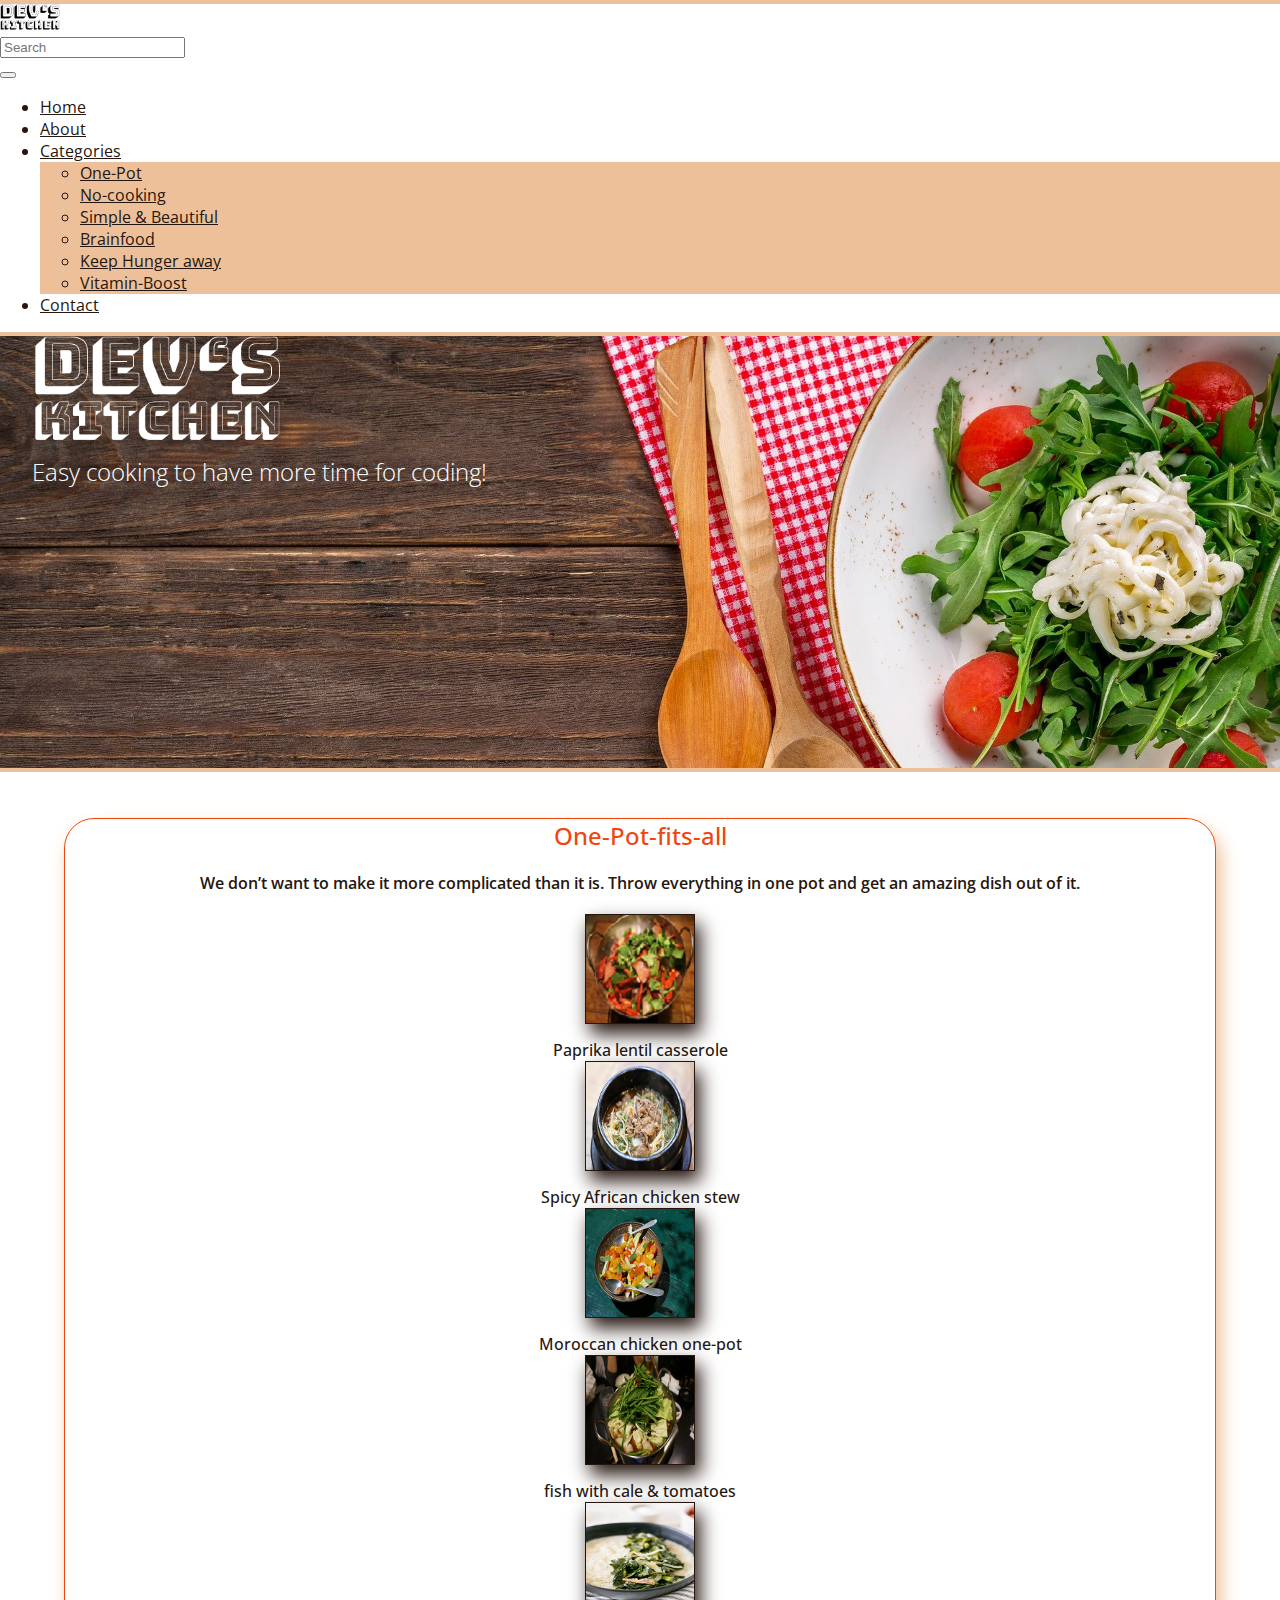
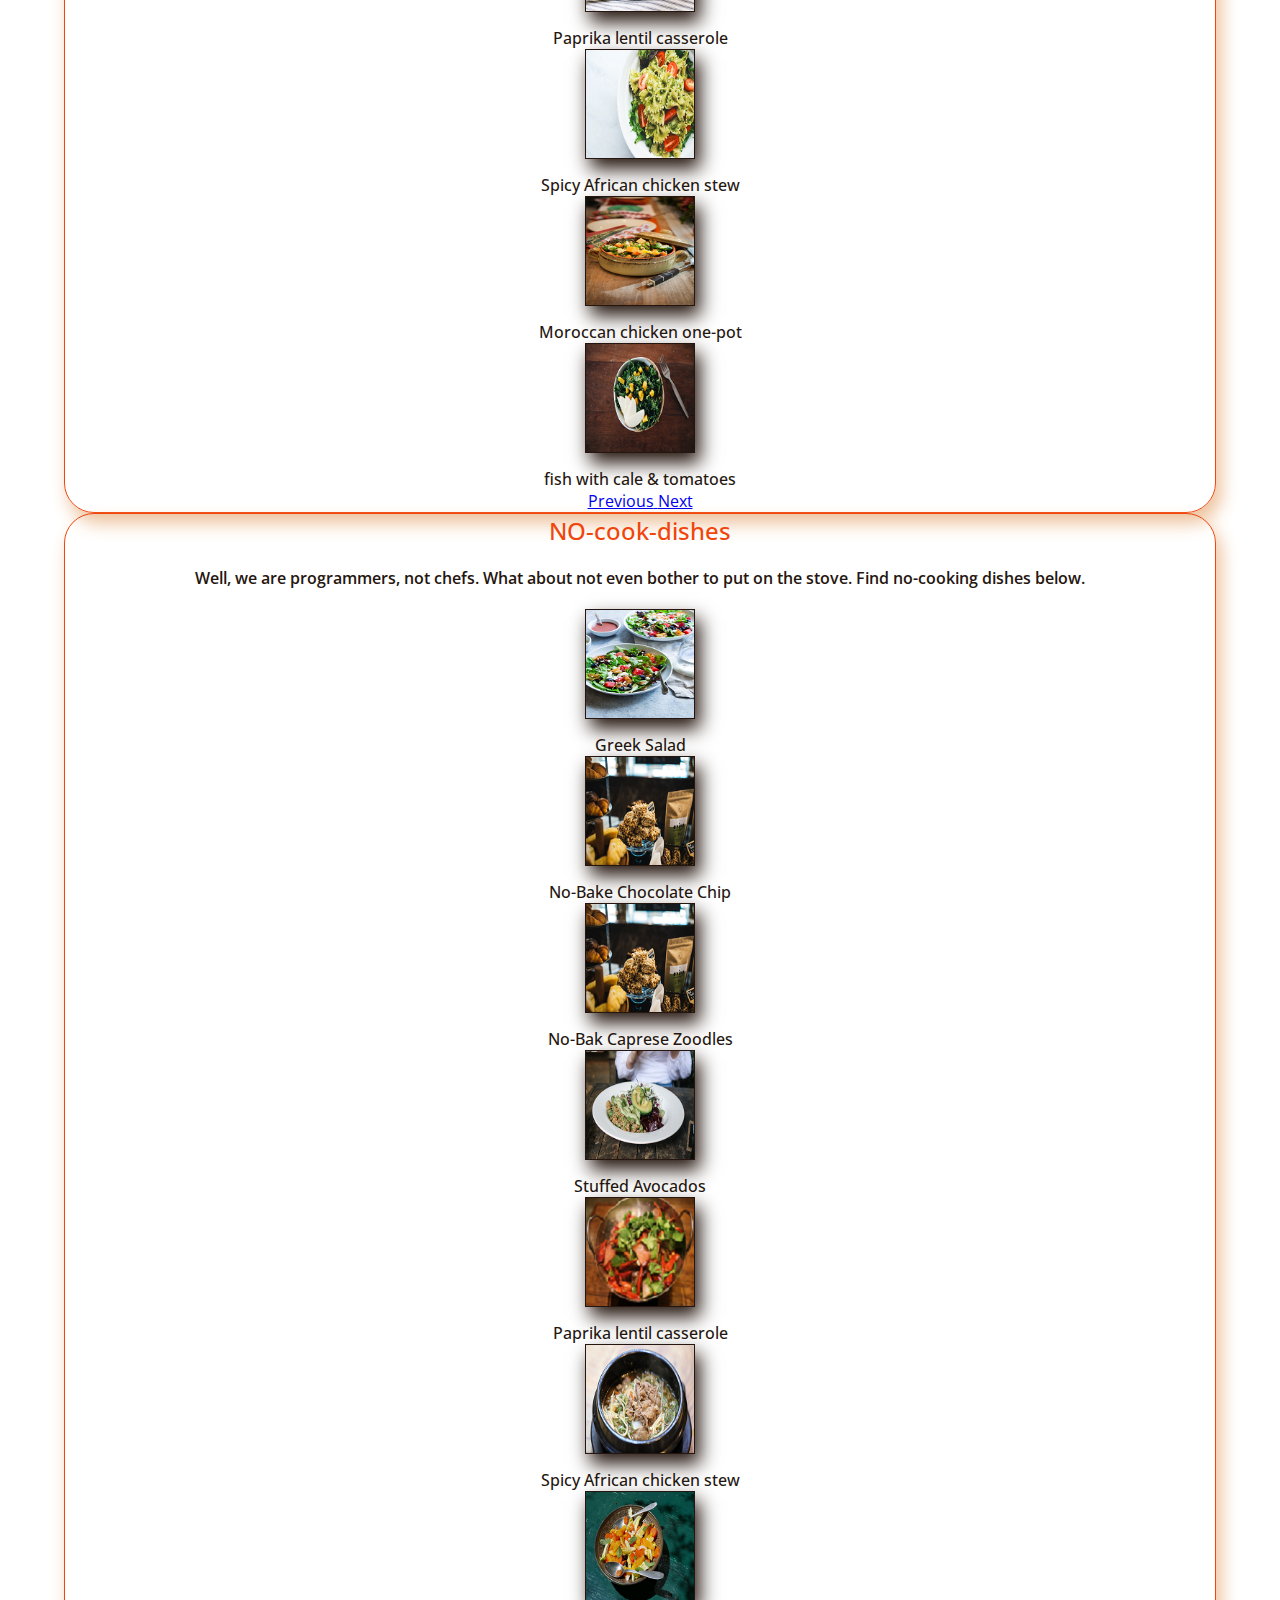
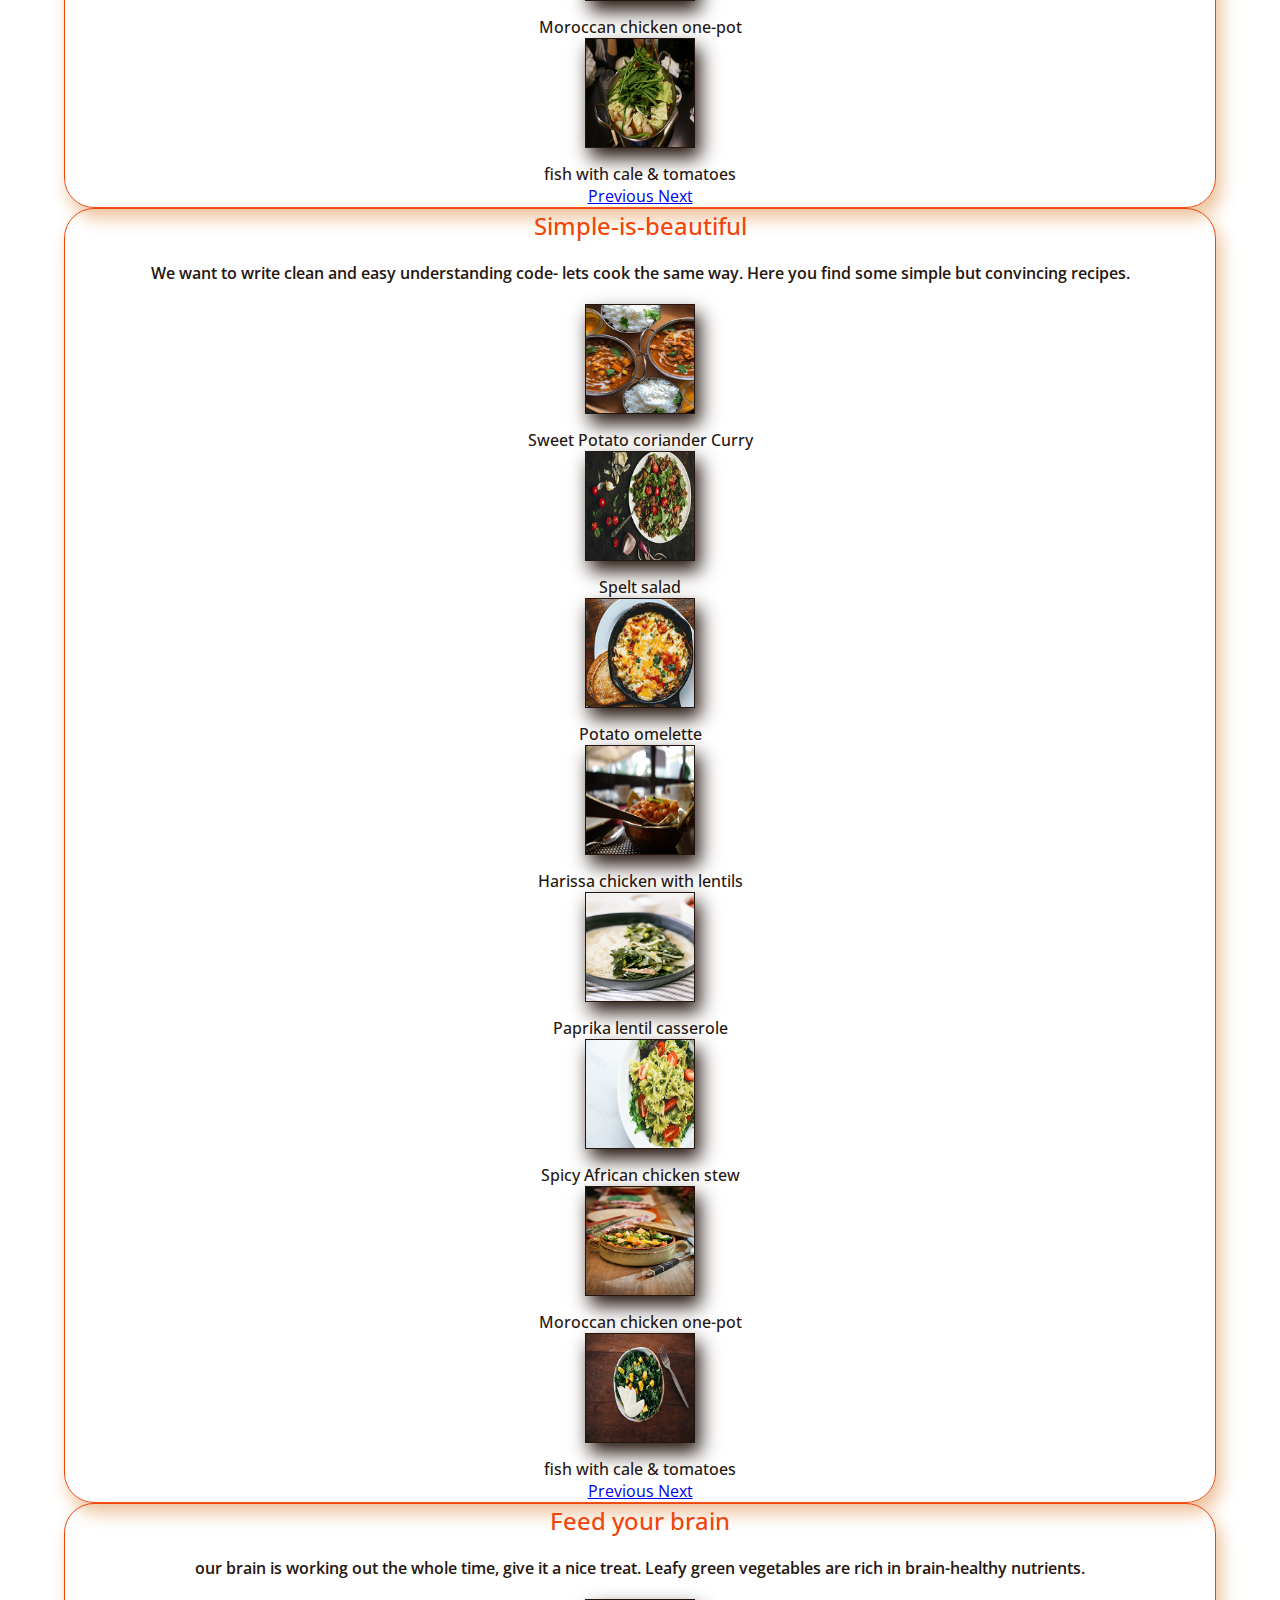
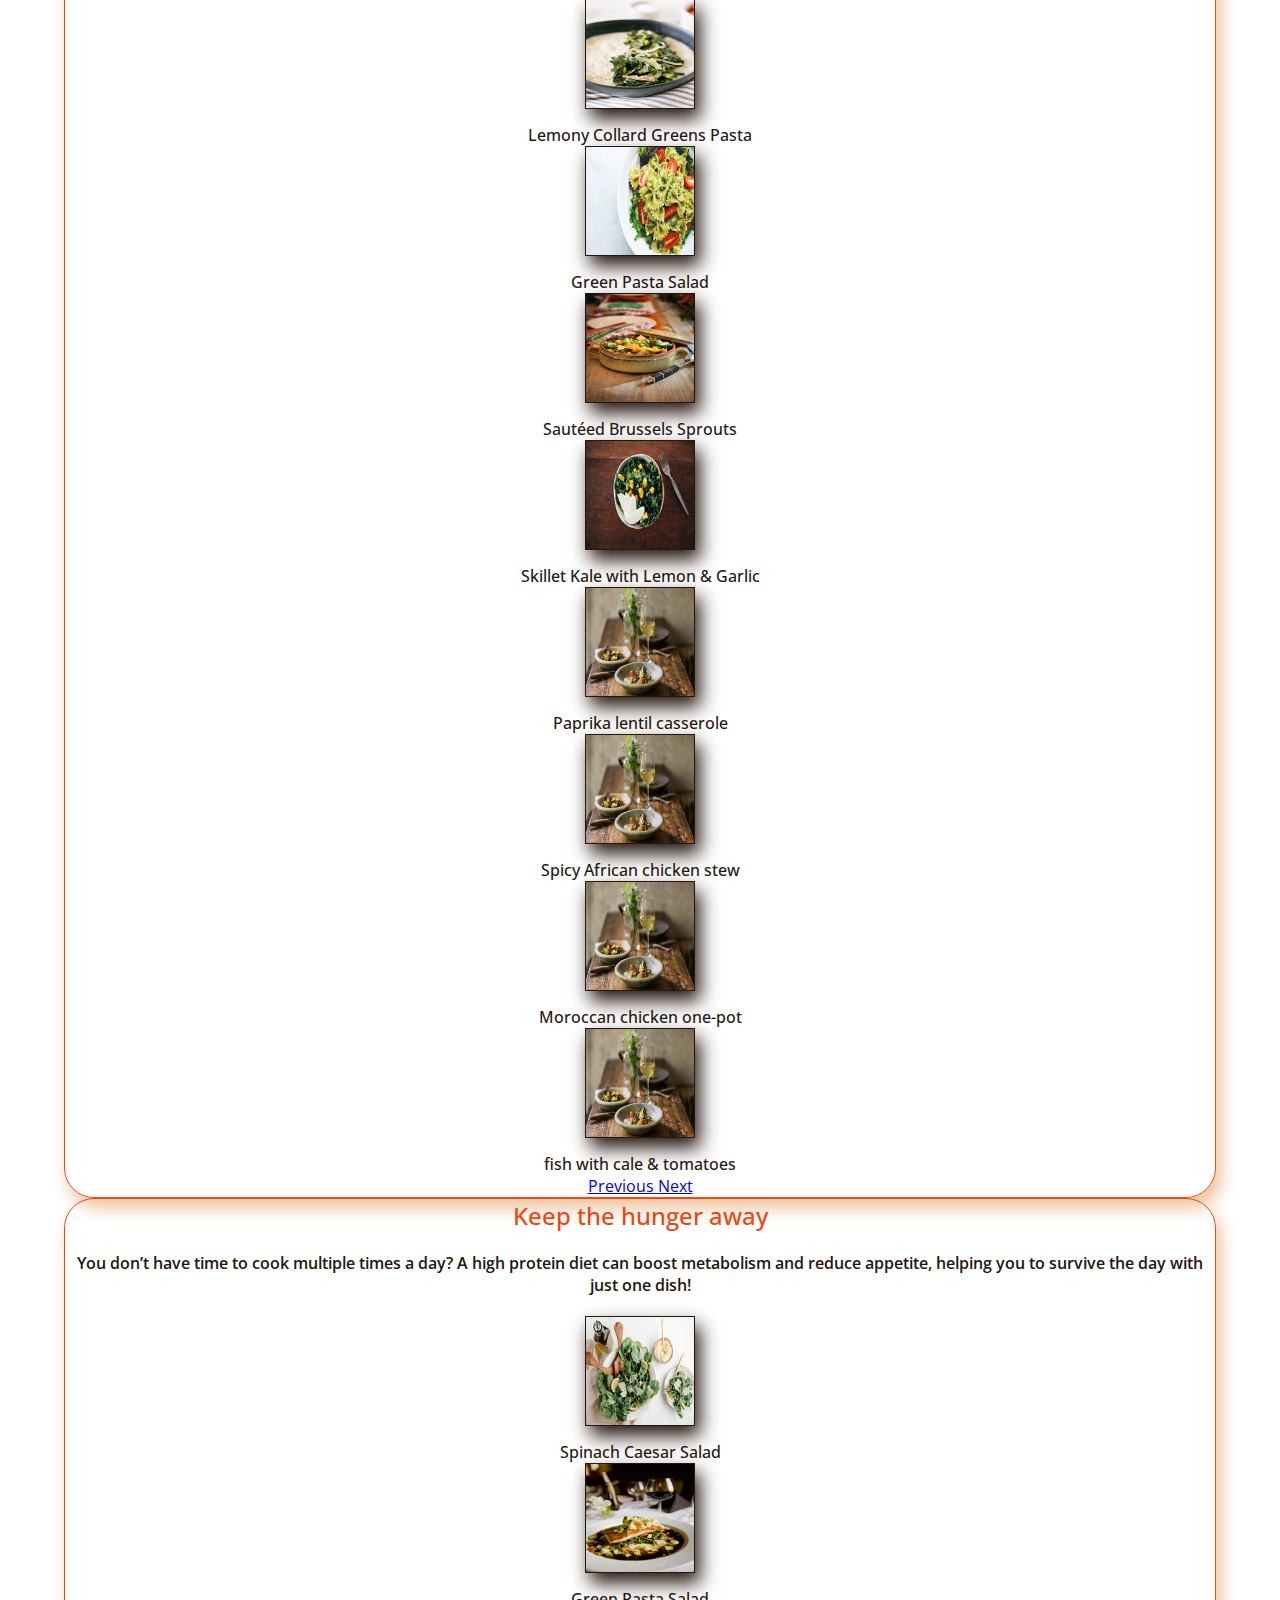
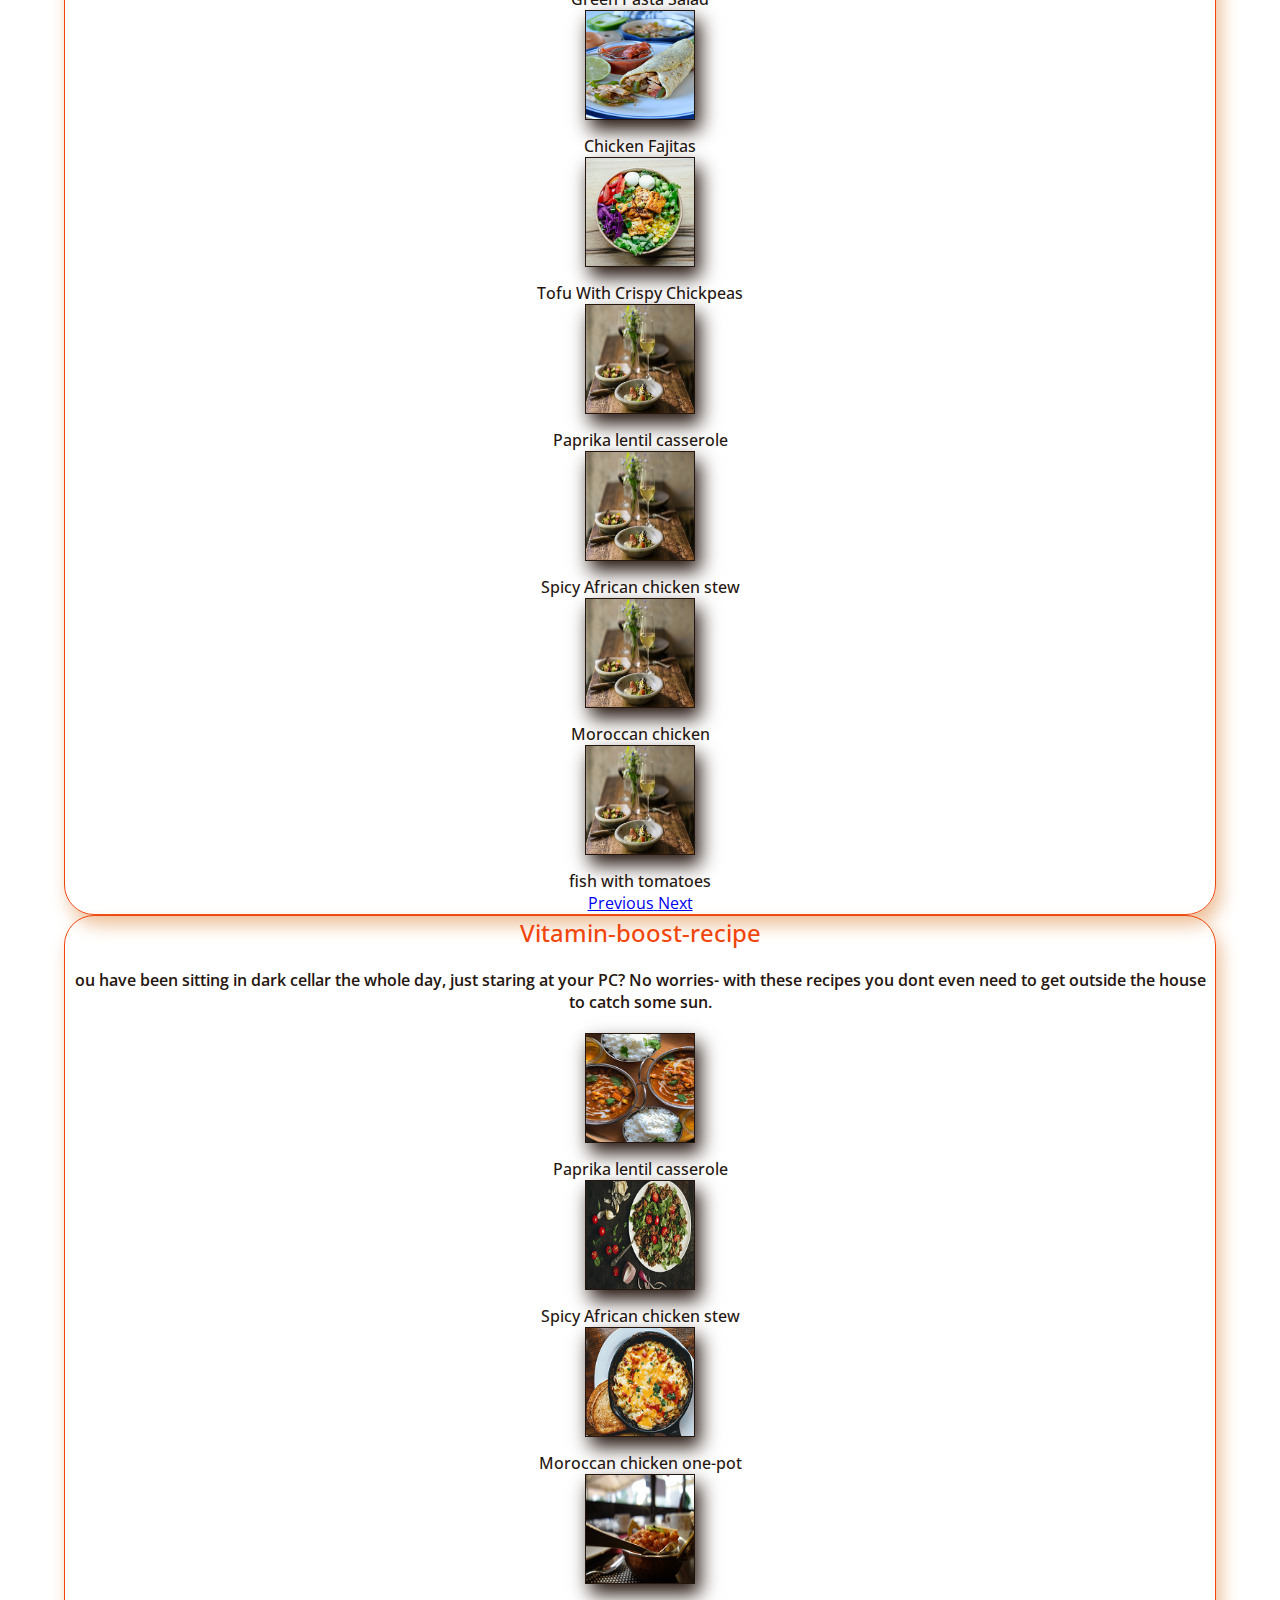
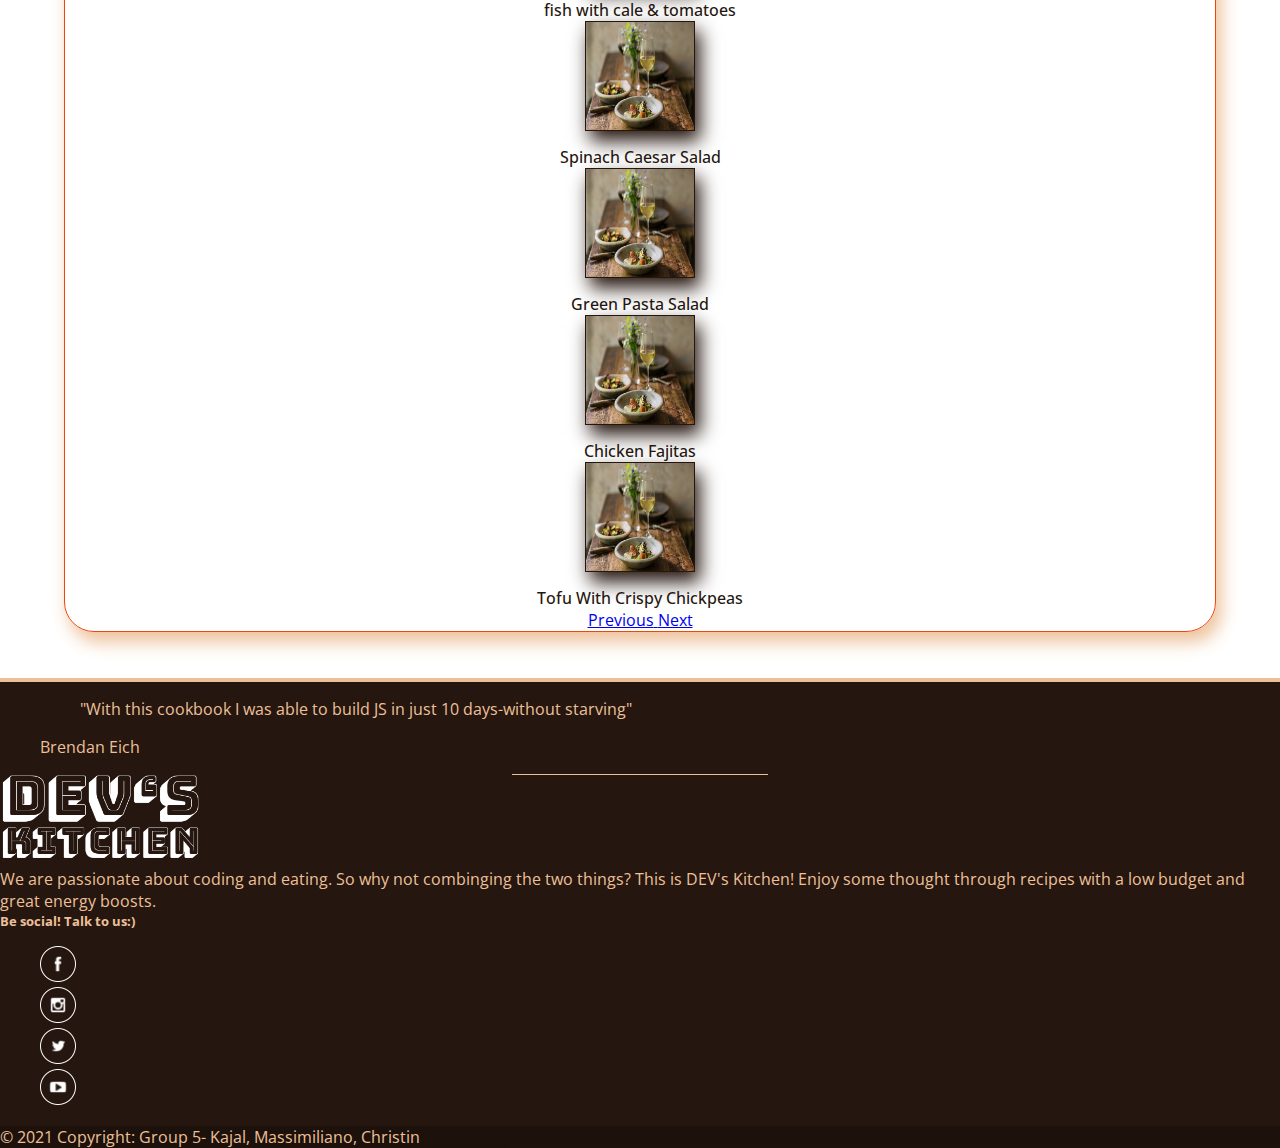
==== commit a1aeb510: "div issue" ====
--- a/index.html
+++ b/index.html
@@ -317,9 +317,6 @@
         <div class="col-lg-4 col-md-6 col-sm-12">
           <div class="category-container h-100 p-3">
             <div class="category-content">
-          <div class="category-container p-3">
-            <div class="category-content" id="brainfood">
-
               <h2>Feed your brain</h2>
               <p>
                 our brain is working out the whole time, give it a nice treat. Leafy green vegetables are rich in brain-healthy nutrients.
